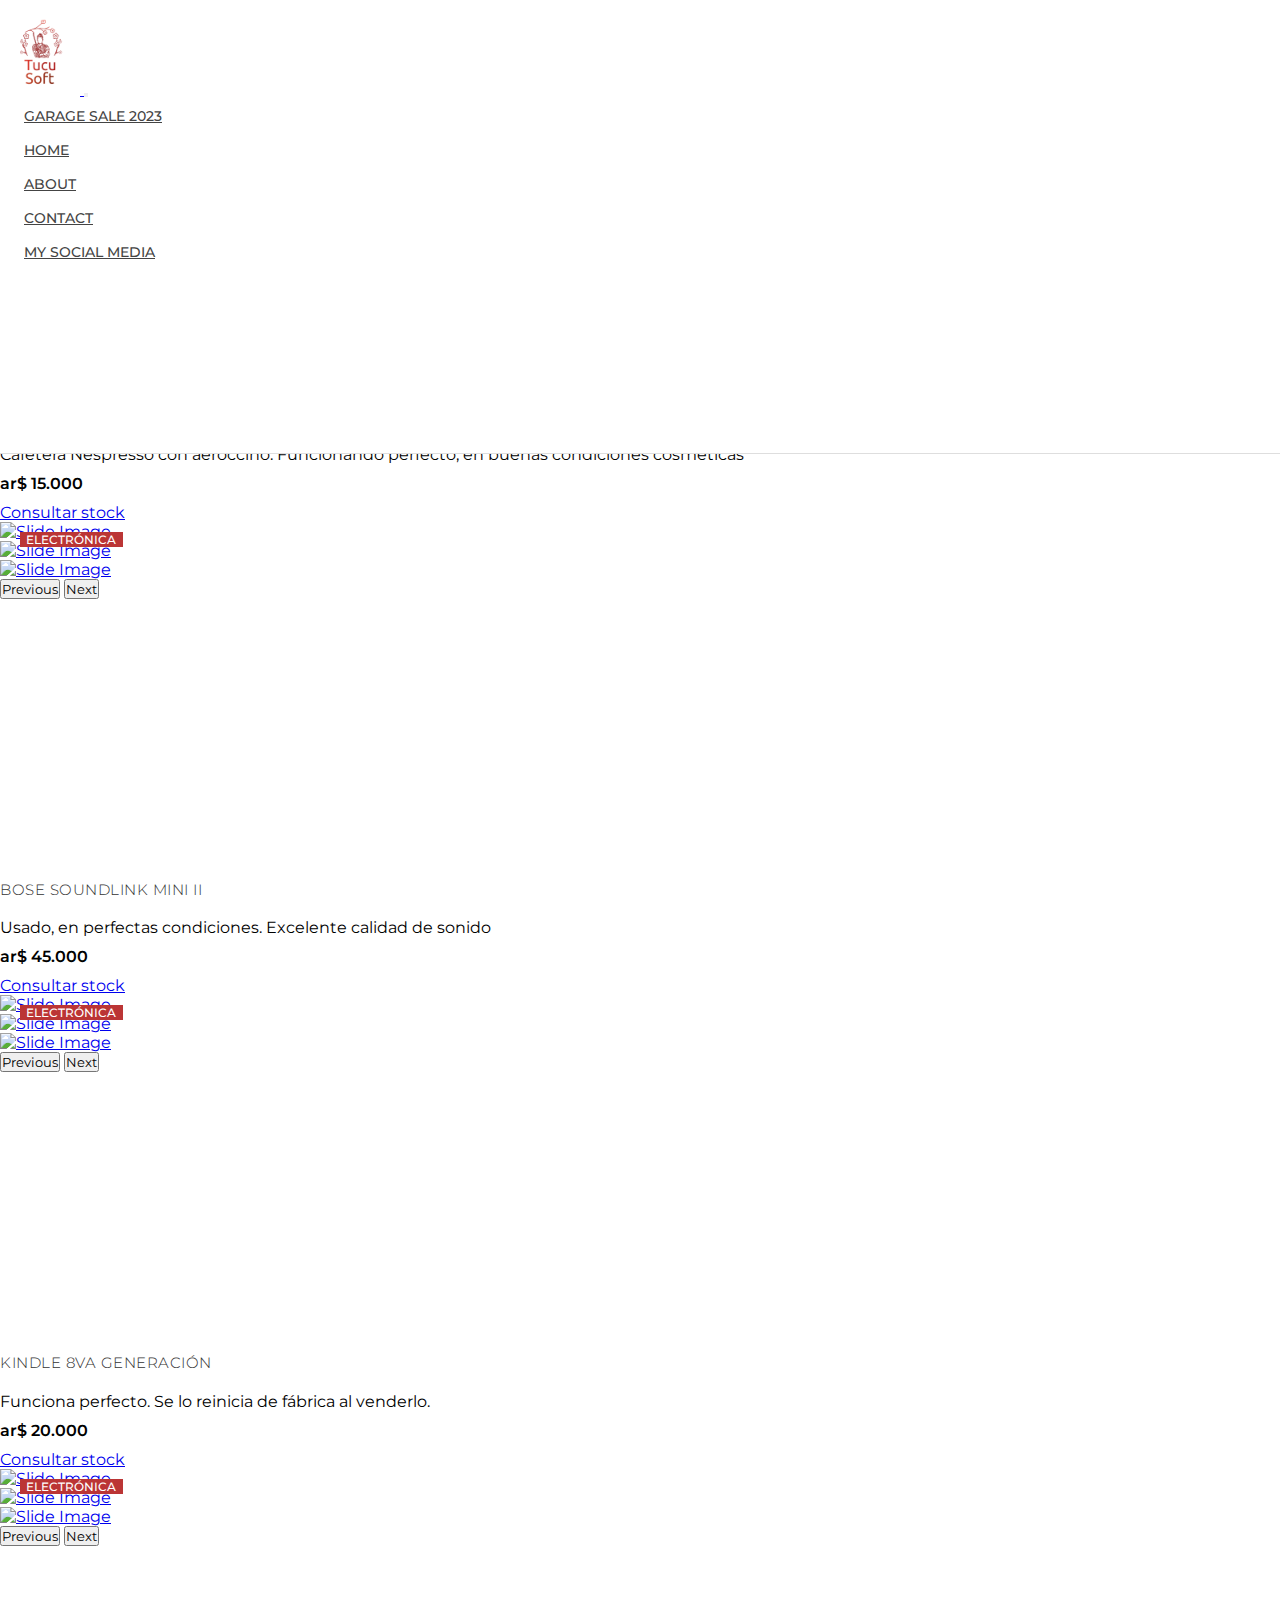
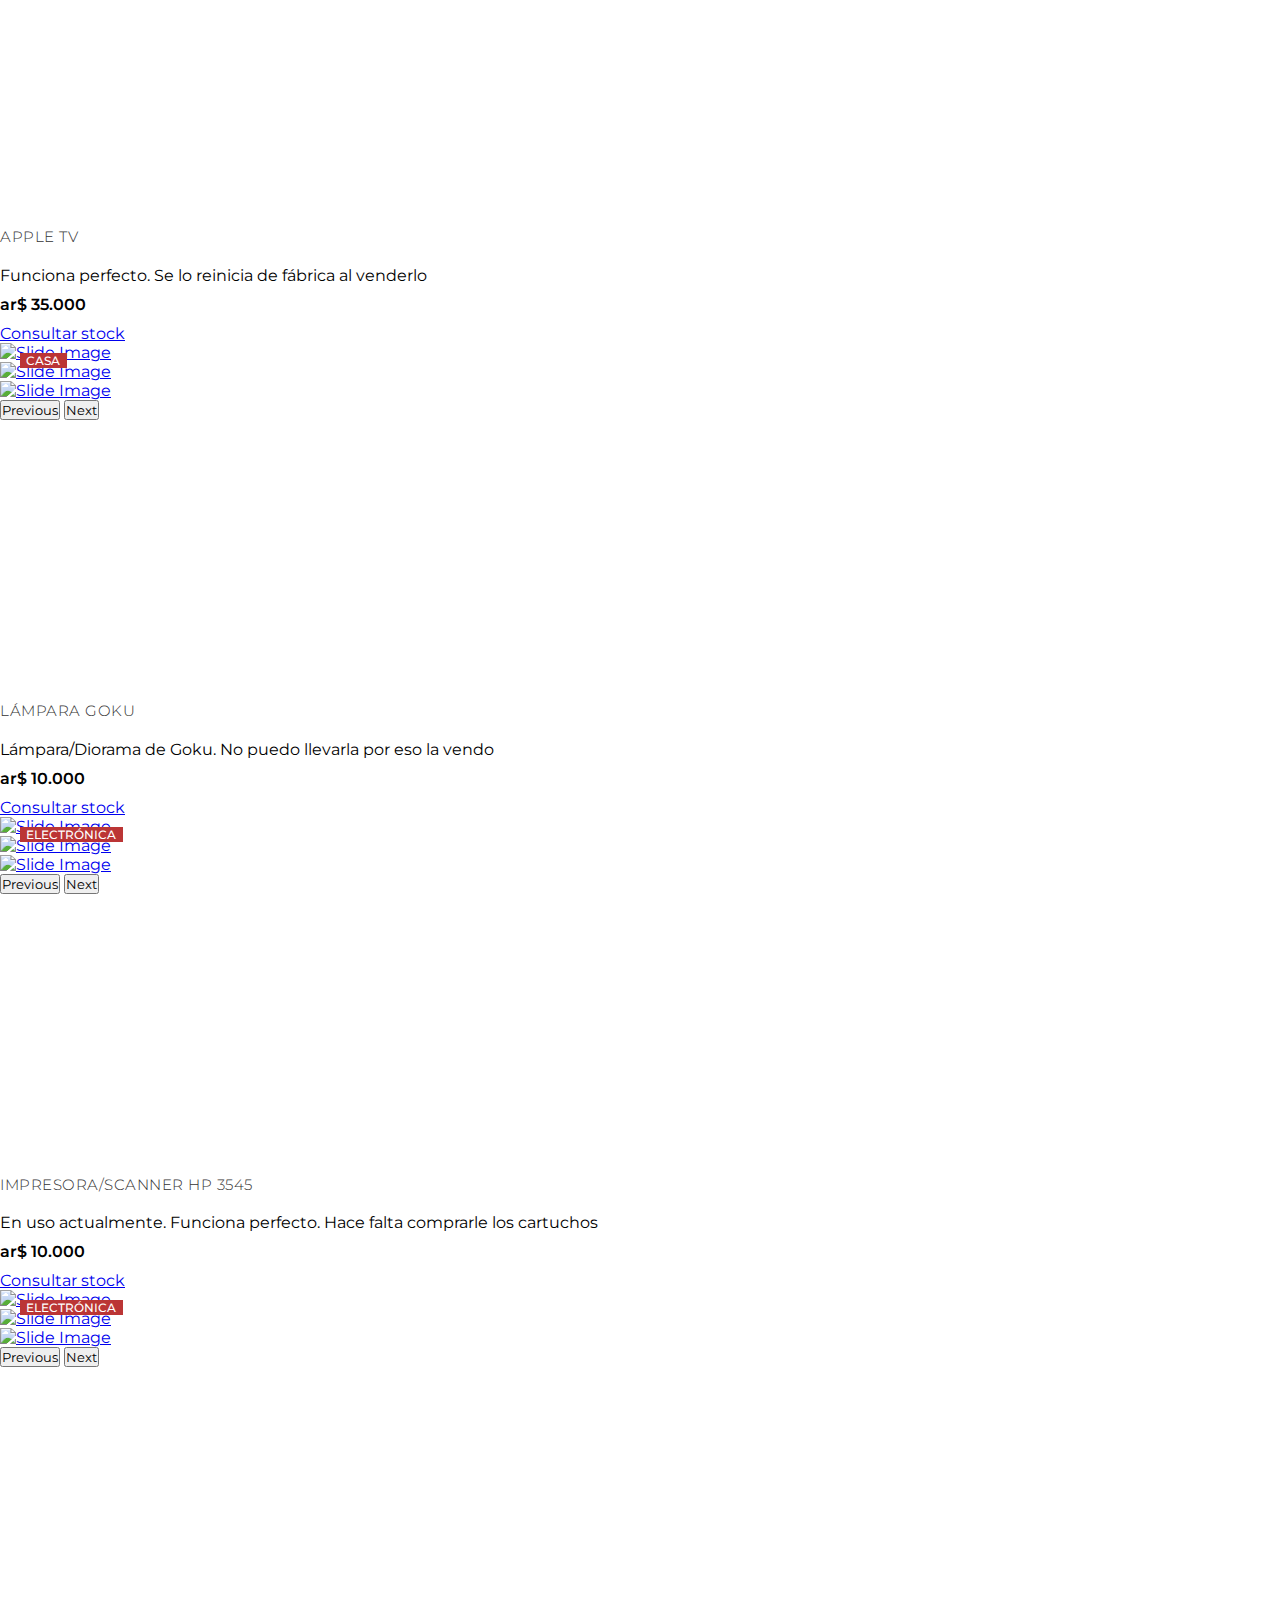
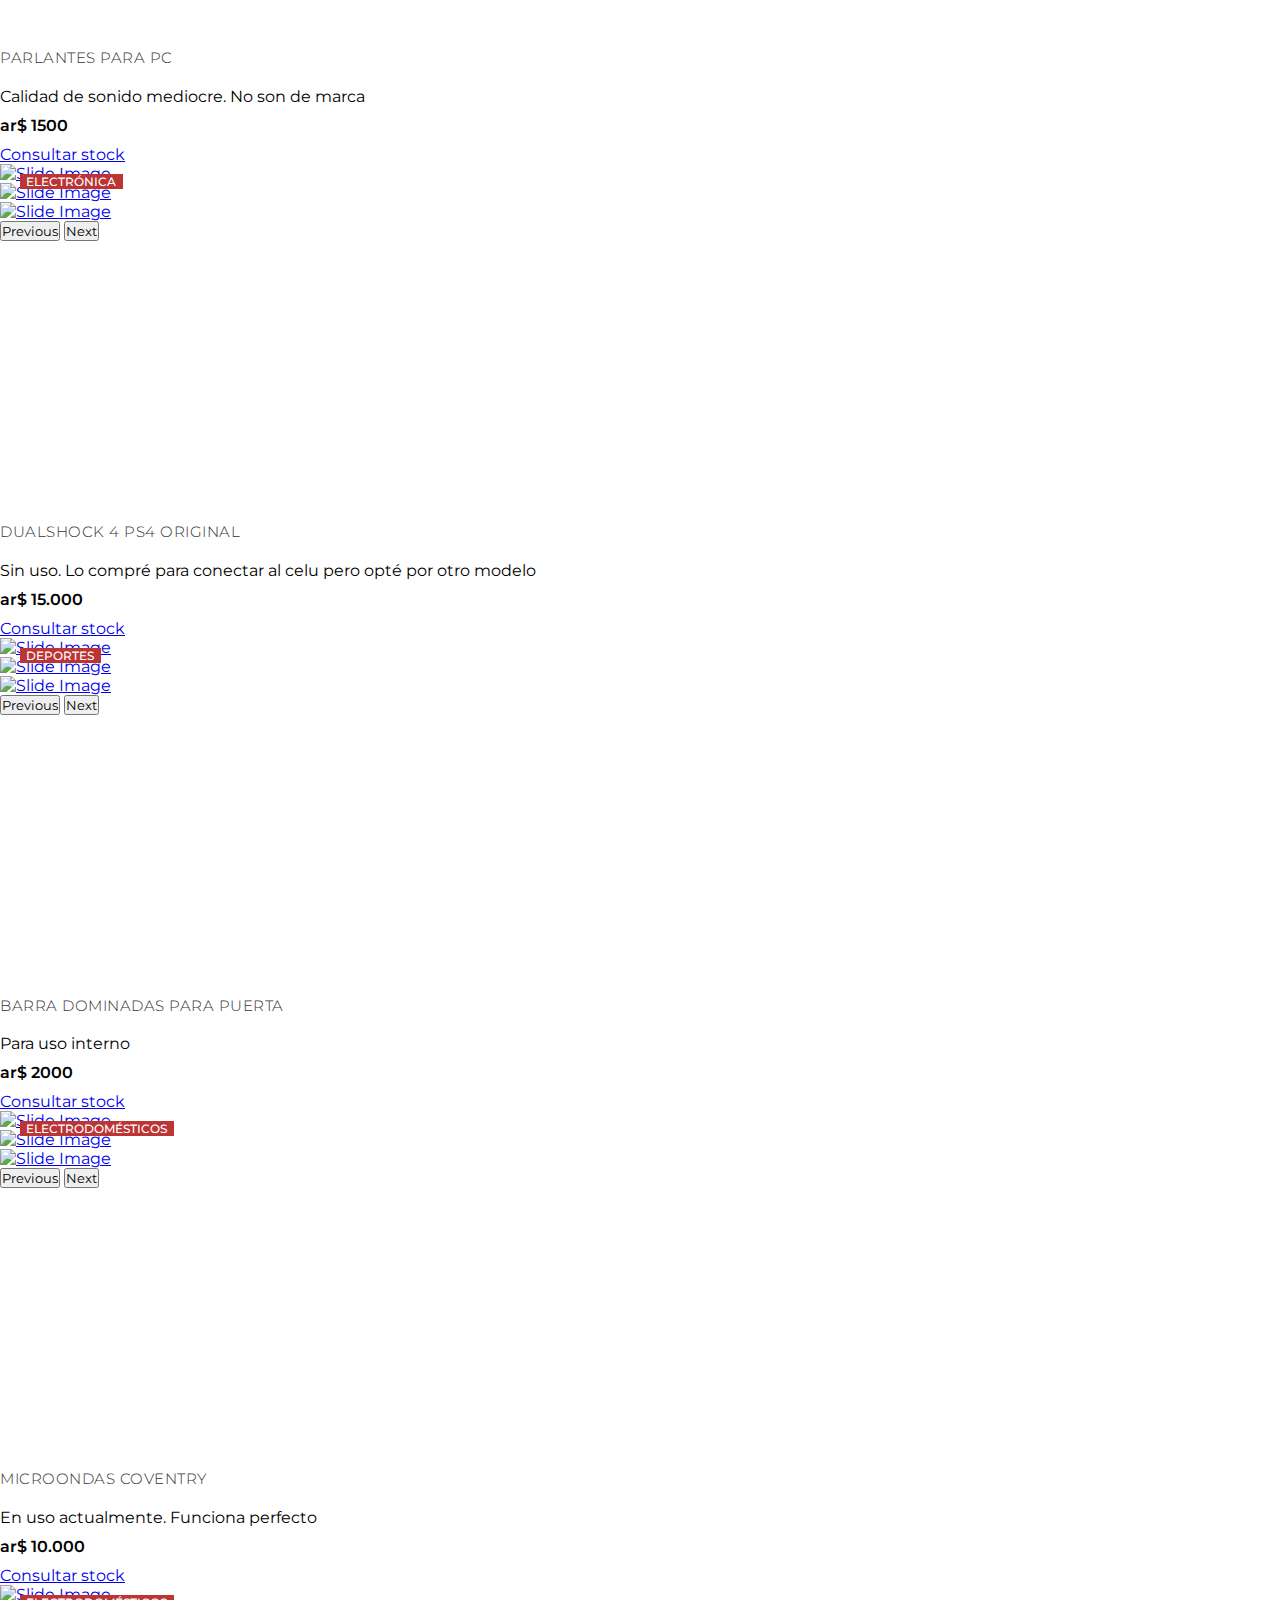
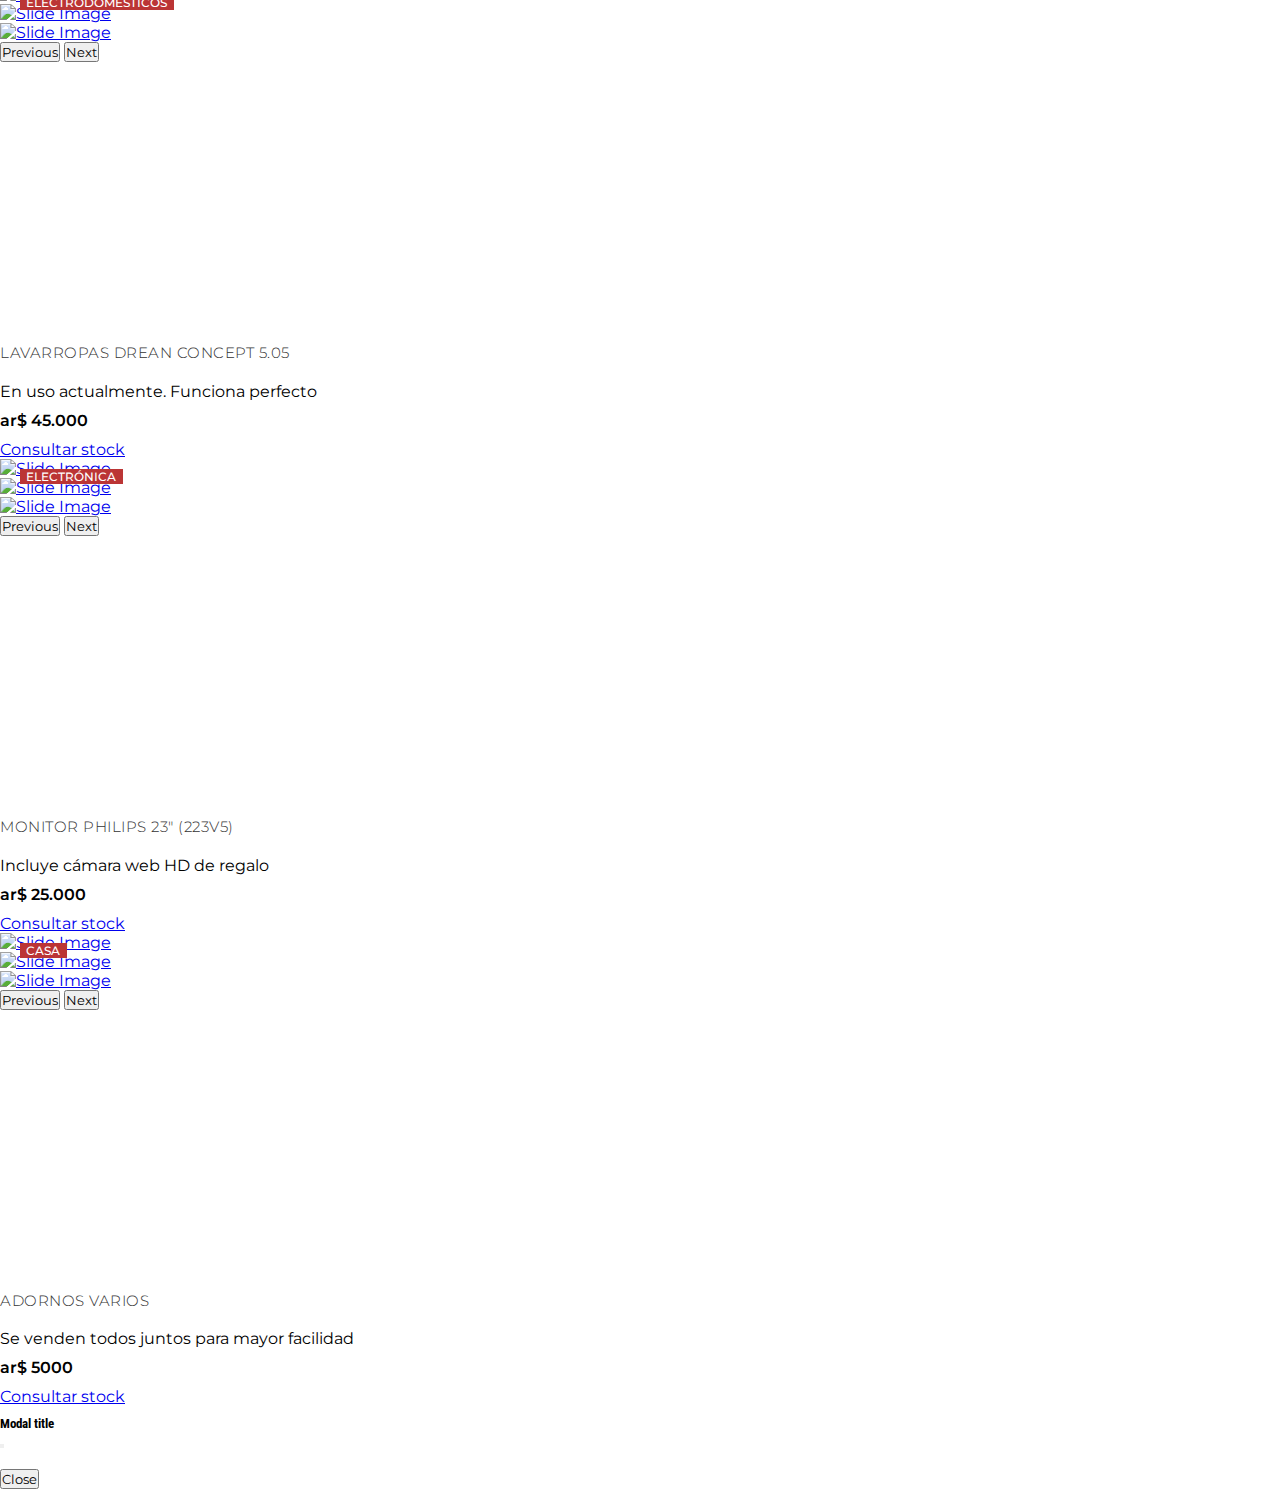
==== garage-sale.html @ fd7a4b16 "update page title" ====
<!doctype html>
<html>
<head>
    <meta charset='utf-8'>
    <meta name='viewport' content='width=device-width, initial-scale=1'>
    <title>Tucu Garage Sale 2023</title>
    <link href="https://cdn.jsdelivr.net/npm/bootstrap@5.0.2/dist/css/bootstrap.min.css" rel="stylesheet" integrity="sha384-EVSTQN3/azprG1Anm3QDgpJLIm9Nao0Yz1ztcQTwFspd3yD65VohhpuuCOmLASjC" crossorigin="anonymous">
    <script type='text/javascript' src='https://cdnjs.cloudflare.com/ajax/libs/jquery/3.2.1/jquery.min.js'></script>
    <!-- Font Awesome 5 CSS -->
    <link rel='stylesheet' href='https://use.fontawesome.com/releases/v5.7.2/css/all.css'>
    <!-- Products List CSS -->
    <link rel="stylesheet" href="./css/style-garage-sale.css">
    <link rel="stylesheet" href="css/style.css">
</head>
<body className='snippet-body'>
<!--
        ==================================================
        Header Section Start
        ================================================== -->
<section class="top-bar animated-header mb-5">
    <div class="container">
        <div class="row">
            <div class="col-lg-12">
                <nav class="navbar navbar-expand-lg navbar-light bg-light">
                    <a class="navbar-brand" href="index.html">
                        <img src="./images/logo.png" alt="logo" class="logo">
                    </a>
                    <button class="navbar-toggler" type="button" data-toggle="collapse" data-target="#navbarSupportedContent" aria-controls="navbarSupportedContent"
                            aria-expanded="false" aria-label="Toggle navigation">
                        <span class="navbar-toggler-icon"></span>
                    </button>

                    <div class="collapse navbar-collapse" id="navbarSupportedContent">
                        <ul class="navbar-nav ml-auto">
                            <li class="nav-item">
                                <a class="nav-link" href="./garage-sale.html">Garage Sale 2023
                                </a>
                            </li>
                            <li class="nav-item">
                                <a class="nav-link" href="./index.html#hero-area">Home
                                </a>
                            </li>
                            <li class="nav-item">
                                <a class="nav-link" href="./index.html#about">About</a>
                            </li>
                            <li class="nav-item">
                                <a class="nav-link" href="./index.html#contact">Contact</a>
                            </li>
                            <li class="nav-item dropdown">
                                <a class="nav-link dropdown-toggle" href="#" id="navbarDropdown" role="button" data-toggle="dropdown" aria-haspopup="true"
                                   aria-expanded="false">
                                    My Social Media
                                </a>
                                <div class="dropdown-menu" aria-labelledby="navbarDropdown">
                                    <a target="_blank" href="https://github.com/MiguelArgentina" class="dropdown-item Github">
                                        GitHub <i class="ion-social-github"></i>
                                    </a>
                                    <a target="_blank" href="https://twitter.com/Qete_arg" class="dropdown-item Twitter">
                                        Twitter <i class="ion-social-twitter"></i>
                                    </a>
                                    <a target="_blank" href="https://www.linkedin.com/in/miguelricardogomez/" class="dropdown-item Linkedin">
                                        LinkedIn <i class="ion-social-linkedin"></i>
                                    </a>
                                    <a target="_blank" href="https://t.me/TucuGomez" class="dropdown-item Google Plus">
                                        Telegram <i class="ion-paper-airplane"></i>
                                    </a>
                                </div>
                            </li>
                        </ul>
                    </div>
                </nav>
            </div>
        </div>
    </div>
</section>

<!--
        ==================================================
        Header Section End
        ================================================== -->
<div class="my-5 text-hide">.</div>
<div class="my-1 text-hide">.</div>
<div id="outer" class="container overflow-hidden bg-white mt-5 mb-5">
</div>

<!-- Modal -->
<div class="modal fade" id="imagemodal" tabindex="-1" aria-labelledby="exampleModalLabel" aria-hidden="true">
    <div class="modal-dialog">
        <div class="modal-content">
            <div class="modal-header">
                <h5 class="modal-title" id="exampleModalLabel">Modal title</h5>
                <button type="button" class="btn-close" data-bs-dismiss="modal" aria-label="Close"></button>
            </div>
            <div class="modal-body">
                <img src="" class="imagepreview" style="width: 100%;" >
            </div>
            <div class="modal-footer">
                <button type="button" class="btn btn-secondary" data-bs-dismiss="modal">Close</button>
            </div>
        </div>
    </div>
</div>
<!-- Modal end -->
<script type='text/javascript' src='https://cdn.jsdelivr.net/npm/bootstrap@5.0.0-alpha1/dist/js/bootstrap.bundle.min.js'></script>
<script type='text/javascript'>
    var myLink = document.querySelector('a[href="#"]');
    myLink.addEventListener('click', function(e) {
        e.preventDefault();
    });
</script>
<script type='text/javascript'>
    //this is just for demo ..
    var products_index = [
        {
            name: 'Nespresso con aeroccino',
            price: '15000',
            images: [
                'https://i.imgur.com/TqRLAXx.jpg',
                'https://i.imgur.com/JRJlwy5.jpg',
                'https://i.imgur.com/Yv4YfXS.jpg'
            ],
            description: 'Cafetera Nespresso con aeroccino. Funcionando perfecto; en buenas condiciones cosméticas',
            category: 'Electrodomésticos',

        },
        {
            name: 'Bose Soundlink Mini II',
            price: '45000',
            images: [
                'https://i.imgur.com/3wA7jJw.jpg',
                'https://i.imgur.com/fVIwsca.jpg',
                'https://i.imgur.com/SYCayGc.jpg'
            ],
            description: 'Usado, en perfectas condiciones. Excelente calidad de sonido',
            category: 'Electrónica',

        },
        {
            name: 'Kindle 8va generación',
            price: '20000',
            images: [
                'https://i.imgur.com/6fsOswS.jpg',
                'https://i.imgur.com/GmQ75N2.jpg',
                'https://i.imgur.com/osSeBPQ.jpg'
            ],
            description: 'Funciona perfecto. Se lo reinicia de fábrica al venderlo.',
            category: 'Electrónica',

        },
        {
            name: 'Apple Tv',
            price: '35000',
            images: [
                'https://i.imgur.com/GS46gYL.jpg',
                'https://i.imgur.com/iE3aal4.jpg',
                'https://i.imgur.com/1NV2mbR.jpg'
            ],
            description: 'Funciona perfecto. Se lo reinicia de fábrica al venderlo',
            category: 'Electrónica',

        },
        {
            name: 'Lámpara Goku',
            price: '10000',
            images: [
                'https://i.imgur.com/C4ibWyF.jpg',
                'https://i.imgur.com/Y6GK39W.jpg',
                'https://i.imgur.com/FgB8vBc.jpg'
            ],
            description: 'Lámpara/Diorama de Goku. No puedo llevarla por eso la vendo',
            category: 'Casa',

        },
        {
            name: 'Impresora/Scanner HP 3545',
            price: '10000',
            images: [
                'https://i.imgur.com/1Za6fac.jpg',
                'https://i.imgur.com/XKKm662.jpg',
                'https://i.imgur.com/ZbmOCXj.jpg'
            ],
            description: 'En uso actualmente. Funciona perfecto. Hace falta comprarle los cartuchos',
            category: 'Electrónica',

        },
        {
            name: 'Parlantes para PC',
            price: '1500',
            images: [
                'https://i.imgur.com/qDWRydo.jpg',
                'https://i.imgur.com/Y3uyWxe.jpg',
                'https://i.imgur.com/bCCK9by.jpg'
            ],
            description: 'Calidad de sonido mediocre. No son de marca',
            category: 'Electrónica',

        },
        {
            name: 'Dualshock 4 PS4 original',
            price: '15000',
            images: [
                'https://i.imgur.com/XiSUVRK.jpg',
                'https://i.imgur.com/KUhl7Cm.jpg',
                'https://i.imgur.com/hqYxVNX.jpg'
            ],
            description: 'Sin uso. Lo compré para conectar al celu pero opté por otro modelo',
            category: 'Electrónica',

        },
        {
            name: 'Barra dominadas para puerta',
            price: '2000',
            images: [
                'https://i.imgur.com/xzqGMEM.jpg',
                'https://i.imgur.com/rYMfkRQ.jpg',
                'https://i.imgur.com/r1a9Ygi.jpg'
            ],
            description: 'Para uso interno',
            category: 'Deportes',

        },
        {
            name: 'Microondas Coventry',
            price: '10000',
            images: [
                'https://i.imgur.com/omEIMxl.jpg',
                'https://i.imgur.com/8u32Qys.jpg',
                'https://i.imgur.com/Q2AVCVI.jpg'
            ],
            description: 'En uso actualmente. Funciona perfecto',
            category: 'Electrodomésticos',

        },
        {
            name: 'Lavarropas Drean concept 5.05',
            price: '45000',
            images: [
                'https://i.imgur.com/NcuHecA.jpg',
                'https://i.imgur.com/BRCvmb8.jpg',
                'https://i.imgur.com/hNpqgs3.jpg'
            ],
            description: 'En uso actualmente. Funciona perfecto',
            category: 'Electrodomésticos',

        },
        {
            name: 'Monitor Philips 23" (223v5)',
            price: '25000',
            images: [
                'https://i.imgur.com/z4TnUqZ.jpg',
                'https://i.imgur.com/clfYnNU.jpg',
                'https://i.imgur.com/ULzFx5A.jpg'
            ],
            description: 'Incluye cámara web HD de regalo',
            category: 'Electrónica',

        },
        {
            name: 'Adornos varios',
            price: '5000',
            images: [
                'https://i.imgur.com/S1RRlnh.jpg',
                'https://i.imgur.com/lWqJtrv.jpg',
                'https://i.imgur.com/lWqJtrv.jpg'
            ],
            description: 'Se venden todos juntos para mayor facilidad',
            category: 'Casa',

        },
    ]

    var htmls = "";
    //loop through jsons
    $(products_index).each(function(index, product) {
        //append htmls...
        htmls += `
    ${index % 3 == 0 ? '<div class="row justify-content-around">' : ''}
        <div class="gx-3 col-md-4 col-sm-6 d-flex flex-column align-items-center justify-content-center product-item my-3">
            <div class="product">
            <div class="p-carousel">
                <div id="carousel-${index}" class="carousel slide" data-bs-ride="carousel">
                    <div class="carousel-inner">
                        <div class="carousel-item active">
                            <a href="#" class="pop">
                                <img class="product-image w-100 d-block" src="${product.images[0]}" alt="Slide Image">
                            </a>
                        </div>
                        <div class="carousel-item">
                            <a href="#" class="pop">
                                <img class="product-image w-100 d-block" src="${product.images[1]}" alt="Slide Image">
                            </a>
                        </div>
                        <div class="carousel-item">
                            <a href="#" class="pop">
                                <img class="product-image w-100 d-block" src="${product.images[2]}" alt="Slide Image">
                            </a>
                        </div>
                    </div>
                    <div>
                        <button class="carousel-control-prev" type="button" data-bs-target="#carousel-${index}" data-bs-slide="prev">
                            <span class="carousel-control-prev-icon" aria-hidden="true"></span>
                            <span class="visually-hidden">Previous</span>
                        </button>
                        <button class="carousel-control-next" type="button" data-bs-target="#carousel-${index}" data-bs-slide="next">
                            <span class="carousel-control-next-icon" aria-hidden="true"></span>
                            <span class="visually-hidden">Next</span>
                        </button>
                    </div>
                </div>
            </div>
            </div>
            <div class="tag bg-red">${product.category}</div>
            <div class="title pt-4 pb-1">${product.name}</div>
            <div class="d-flex align-content-center justify-content-center">
                        <div class="icon">
                            ${product.description}
                        </div>
            </div>
            <div class="price">ar$ ${(+product.price).toLocaleString('es')}</div>
            <a class="btn btn-outline-success rounded-left" href="https://wa.me/5493815879150" target="_blank">
                        Consultar stock
                    </a>
        </div>
    ${(index + 1) % 3 == 0 ? '</div>' : ''}
    `
    })
    $("#outer").html(htmls) //add them in your dom..
</script>
<script type='text/javascript'>
    $(function() {
        $('.pop').on('click', function() {
            $('.imagepreview').attr('src', $(this).find('img').attr('src'));
            $('#imagemodal').modal('show');
        });
    });
</script>
<script src="https://cdn.jsdelivr.net/npm/bootstrap@5.0.2/dist/js/bootstrap.bundle.min.js" integrity="sha384-MrcW6ZMFYlzcLA8Nl+NtUVF0sA7MsXsP1UyJoMp4YLEuNSfAP+JcXn/tWtIaxVXM" crossorigin="anonymous"></script>
</body>
</html>
---- css/style-garage-sale.css ----
@import url('https://fonts.googleapis.com/css2?family=Montserrat:wght@400;500;600;800&display=swap');

* {
    padding: 0;
    margin: 0;
    box-sizing: border-box;
    font-family: 'Montserrat', sans-serif
}

body {
    background-color: bisque
}

.container {
    margin: 10px auto
}

.navbar-nav .nav-link {
    color: #000 !important;
    padding: 0.5rem 0rem !important;
    border-color: transparent;
    margin-left: 1.5rem;
    transition: none
}

.navbar .navbar-toggler:focus {
    box-shadow: none
}

.navbar-nav .nav-link.active,
.border-red {
    border-bottom: 3px solid #b71c1c
}

.navbar-nav .nav-link:hover {
    border-bottom: 3px solid #b71c1c
}

.container .product-item {
    min-height: 40vh;
    border: none;
    overflow: hidden;
    position: relative;
    border-radius: 0
}

.container .product-item .product {
    width: 100%;
    height: 40vh;
    position: relative;
    overflow: hidden;
    cursor: pointer
}

.container .product-item .product img {
    width: 100%;
    height: 100%;
    object-fit: cover
}

.container .product-item .product .icons .icon {
    width: 40px;
    height: 40px;
    background-color: #fff;
    border-radius: 50%;
    display: flex;
    justify-content: center;
    align-items: center;
    transition: transform 0.6s ease;
    transform: rotate(180deg);
    cursor: pointer
}

.container .product-item .product .icons .icon:hover {
    background-color: #b71c1c;
    color: #fff
}

.container .product-item .product .icons .icon:nth-last-of-type(3) {
    transition-delay: 0.2s
}

.container .product-item .product .icons .icon:nth-last-of-type(2) {
    transition-delay: 0.15s
}

.container .product-item .product .icons .icon:nth-last-of-type(1) {
    transition-delay: 0.1s
}

.container .product-item:hover .product .icons .icon {
    transform: translateY(-60px)
}

.container .product-item .tag {
    text-transform: uppercase;
    font-size: 0.75rem;
    font-weight: 500;
    position: absolute;
    top: 10px;
    left: 20px;
    padding: 0 0.4rem
}

.container .product-item .title {
    font-size: 0.95rem;
    letter-spacing: 0.5px
}

.container .product-item .fa-star {
    font-size: 0.65rem;
    color: goldenrod
}

.container .product-item .price {
    margin-top: 10px;
    margin-bottom: 10px;
    font-weight: 600
}

.fw-800 {
    font-weight: 800
}

.bg-green {
    background-color: #208f20 !important;
    color: #fff
}

.bg-black {
    background-color: #1f1d1d;
    color: #fff
}

.bg-red {
    background-color: #bb3535;
    color: #fff
}

@media (max-width: 767.5px) {

    .navbar-nav .nav-link.active,
    .navbar-nav .nav-link:hover {
        background-color: #b71c1c;
        color: #fff !important
    }

    .navbar-nav .nav-link {
        border: 3px solid transparent;
        margin: 0.8rem 0;
        display: flex;
        border-radius: 10px;
        justify-content: center
    }
}
---- css/style.css ----
/**
 * WEBSITE: https://themefisher.com
 * TWITTER: https://twitter.com/themefisher
 * FACEBOOK: https://www.facebook.com/themefisher
 * GITHUB: https://github.com/themefisher/
 */

@import url(http://fonts.googleapis.com/css?family=Roboto:400,300,100,500,700);
@import url(http://fonts.googleapis.com/css?family=Roboto+Condensed:400,300,700);
@import url(http://fonts.googleapis.com/css?family=Glegoo);
body {
  font-family: "Roboto", sans-serif;
}

h1, h2, h3, h4, h5, h6 {
  font-family: "Roboto Condensed", sans-serif;
}

h2 {
  font-size: 26px;
}

p {
  font-family: "Roboto", sans-serif;
  line-height: 22px;
  font-size: 16px;
  font-weight: 300;
}

body {
  background: #ffffff;
}

ul {
  padding-left: 0;
}
ul li {
  list-style: none;
}

a:hover {
  text-decoration: none;
}

.section-heading {
  text-align: center;
  margin-bottom: 65px;
}
.section-heading p {
  font-size: 14px;
  font-weight: 300;
  color: #727272;
  line-height: 20px;
}

.title {
  font-size: 30px;
  line-height: 1.1;
  font-weight: 300;
  color: #333;
  text-transform: uppercase;
  margin-bottom: 20px;
}

.subtitle {
  font-size: 24px;
  font-weight: 600;
  margin-bottom: 18px;
  text-transform: uppercase;
}

.subtitle-des {
  color: #727272;
  font-size: 14px;
  margin-bottom: 35px;
  font-weight: 300;
}

.pages {
  padding: 80px 0 40px;
}

.moduler {
  padding: 140px 0;
}

.social-share li {
  display: inline-block;
  margin: 3px 1px;
}
.social-share a {
  font-size: 20px;
  color: #fff;
  background: #02bdd5;
  padding: 4px 10px;
  display: inline-block;
}

.fancybox-close {
  background: url("../images/icons/close.png") no-repeat scroll 0 0 transparent;
  height: 50px;
  right: 0;
  top: 0;
  width: 50px;
}

.fancybox-next span {
  background: url("../images/icons/right.png") no-repeat scroll center center #009ee3;
  height: 50px;
  width: 50px;
  right: 0;
}

.fancybox-prev span {
  background: url("../images/icons/left.png") no-repeat scroll center center #009ee3;
  height: 50px;
  width: 50px;
  left: 0;
}

.fancybox-title {
  padding: 15px 8px;
}
.fancybox-title h3 {
  font-size: 15px;
  margin: 0;
}

.global-page-header {
  background-attachment: fixed;
  background-size: cover;
  padding: 120px 0 25px 0;
  position: relative;
  background: #02bdd5;
  color: #fff;
}
.global-page-header h2 {
  font-size: 42px;
  font-weight: bold;
  color: #fff;
  text-transform: uppercase;
}
.global-page-header .breadcrumb {
  background: none;
  font-size: 16px;
  padding: 8px 0;
  display: block;
}
.global-page-header .breadcrumb .active, .global-page-header .breadcrumb li a {
  color: #fff;
}
.global-page-header .block {
  position: relative;
  z-index: 9;
  text-align: center;
}

.works-fit {
  padding: 40px 0;
}
.works-fit figure .buttons {
  left: 14%;
}

.company-description {
  margin-top: 80px;
}
.company-description .block h3 {
  margin-top: 0;
}
.company-description .block p {
  color: #727272;
}

/*=== MEDIA QUERY ===*/
.top-bar {
  position: fixed;
  top: 0;
  width: 100%;
  background: #fff;
  color: #fff;
  transition: all 0.2s ease-out 0s;
  padding: 15px 0;
  box-shadow: 0 0 3px 0 rgba(0, 0, 0, 0.1);
  border-bottom: 1px solid #dedede;
  z-index: 10;
}
.top-bar.animated-header {
  padding: 5px 0;
  background: #fff;
  box-shadow: none;
}

.navbar {
  border: 0;
  border-radius: 0;
  margin-bottom: 0;
  padding: 0;
}
.navbar.bg-light {
  background: #fff !important;
}
.navbar .nav-item .nav-link {
  color: #444 !important;
  font-size: 14px;
  font-weight: 500;
  transition: 0.3s all;
  text-transform: uppercase;
  padding: 5px 15px;
  display: block;
}
.navbar .nav-item .nav-link:hover {
  color: #02bdd5 !important;
}
.navbar .nav-item:last-child .nav-link {
  padding-right: 0;
}

.dropdown-menu {
  background: #222222;
  border: 0;
  border-radius: 0;
  padding: 15px;
  box-shadow: none;
  display: block;
  opacity: 0;
  z-index: 1;
  visibility: hidden;
  transform: scale(0.8);
  transition: visibility 500ms, opacity 500ms, transform 500ms cubic-bezier(0.43, 0.26, 0.11, 0.99);
}
@media (max-width: 991px) {
  .dropdown-menu {
    display: none;
    opacity: unset;
    visibility: unset;
    transform: scale(1);
  }
}
.dropdown-item {
  color: #fff;
  display: block;
  font-size: 14px;
  font-weight: 500;
  line-height: normal;
  text-decoration: none;
  padding: 8px 0;
  transition: 0.3s all;
}
.dropdown-item:not(:last-child) {
  border-bottom: 1px solid rgba(0, 0, 0, 0.1);
}
.dropdown-item:hover {
  color: #02bdd5 !important;
  background: transparent;
}
.dropdown:hover .dropdown-menu {
  opacity: 1;
  visibility: visible;
  transform: scale(1);
}

#hero-area {
  background: url("../images/slider.jpg") no-repeat 50%;
  background-size: cover;
  background-attachment: fixed;
  padding: 230px 0;
  color: #fff;
  box-shadow: 0 0 8px rgba(0, 0, 0, 0.3);
  position: relative;
}
#hero-area:before {
  content: "";
  z-index: 9;
  background: rgba(255, 255, 255, 0.78);
  position: absolute;
  top: 0;
  left: 0;
  right: 0;
  bottom: 0;
}
#hero-area .block {
  position: relative;
  z-index: 9;
}
#hero-area h1 {
  font-size: 3.2rem;
  color: #333;
  font-weight: 700;
  margin-bottom: 1rem;
  text-transform: uppercase;
}
#hero-area h2 {
  font-size: 1.7rem;
  font-weight: 450;
  margin-bottom: 38px;
  line-height: 2.6rem;
  text-transform: none;
  color: #666;
  font-family: "Roboto", sans-serif;
  margin-top: 25px;
}
#hero-area .btn {
  background: #414141;
  border: none;
  color: #fff;
  padding: 20px 35px;
  margin-top: 30px;
  font-size: 16px;
  font-size: 13px;
  line-height: 1em;
  text-transform: uppercase;
  letter-spacing: normal;
  border-radius: 0;
}

#call-to-action {
  background: #02bdd5;
  background-size: cover;
  background-attachment: fixed;
  padding: 80px 0;
  text-align: center;
  position: relative;
  color: #fff;
}
#call-to-action .block {
  position: relative;
  z-index: 9;
  color: #fff;
}
#call-to-action .block h2 {
  margin-bottom: 15px;
  color: #fff;
}
#call-to-action .block p {
  font-size: 15px;
  font-weight: 300;
  font-family: "Roboto", sans-serif;
  margin-top: 20px;
}
#call-to-action .block .btn-contact {
  background: #fff;
  border: 2px solid #fff;
  color: #02bdd5;
  padding: 15px 34px;
  margin-top: 20px;
  font-size: 12px;
  letter-spacing: 2px;
  text-transform: uppercase;
  border-radius: 0;
  transition: all linear 0.2s;
}
#call-to-action .block .btn-contact i {
  margin-right: 10px;
}
#call-to-action .block .btn-contact:hover {
  color: #fff;
  background: #02bdd5;
}

#about {
  padding: 110px 0;
}
#about .block {
  padding: 20px 30px 0 30px;
}
#about .block h2 {
  font-size: 24px;
  font-weight: 600;
  margin-bottom: 30px;
  text-transform: uppercase;
}
#about .block p {
  color: #727272;
  font-size: 16px;
  line-height: 28px;
  margin-bottom: 35px;
}
#about .block img {
  max-width: 100%;
}

.about-feature {
  margin-top: 50px;
}
.about-feature .block {
  color: #fff;
  padding: 85px 65px;
  float: left;
}
.about-feature .block p {
  font-weight: 300;
}
.about-feature .about-feature-1 {
  background: #02bdd5;
}
.about-feature .about-feature-2 {
  background: #00B0C7;
}
.about-feature .about-feature-3 {
  background: #00A6BB;
}

.works {
  padding: 80px 0;
  background: #FCFCFC;
}
.works .block {
  position: relative;
  z-index: 99;
}
.works .block:hover .img-overly .overly {
  opacity: 1;
}
.works .block h4 {
  padding: 20px 15px;
  margin-top: 0;
  color: #666;
}
.works .block .img-overly {
  position: relative;
  background: rgba(0, 0, 0, 0.85);
}
.works .block .img-overly img {
  border-radius: 0;
}
.works .block .img-overly .overly {
  background: rgba(57, 181, 74, 0.9);
  position: absolute;
  top: 0;
  right: 0;
  left: 0;
  bottom: 0;
  opacity: 0;
  transition: 0.3s all;
}
.works .block .img-overly .overly a {
  position: absolute;
  top: 45%;
  left: 22%;
}
.works .block .img-overly .overly a i {
  font-size: 30px;
  color: #fff;
}

figure {
  background: #fff;
  margin-bottom: 45px;
  box-shadow: 0 2px 5px 0 rgba(0, 0, 0, 0.04), 0 2px 10px 0 rgba(0, 0, 0, 0.06);
}
figure .img-wrapper {
  position: relative;
  overflow: hidden;
}
figure img {
  transform: scale3d(1, 1, 1);
  transition: transform 400ms;
}
figure:hover img {
  transform: scale3d(1.2, 1.2, 1);
}
figure:hover .overlay {
  opacity: 1;
}
figure:hover .overlay .buttons a {
  transform: scale3d(1, 1, 1);
}
figure .overlay {
  position: absolute;
  top: 0;
  left: 0;
  right: 0;
  bottom: 0;
  padding: 10px;
  text-align: center;
  background: rgba(0, 0, 0, 0.7);
  opacity: 0;
  transition: opacity 400ms;
}
figure .overlay a {
  display: inline-block;
  color: #fff;
  padding: 10px 23px;
  line-height: 1;
  border: 1px solid #fff;
  border-radius: 0px;
  margin: 4px;
  transform: scale3d(0, 0, 0);
  transition: all 400ms;
}
figure .overlay a:hover {
  text-decoration: none;
}
figure .overlay:hover a {
  transform: scale3d(1, 1, 1);
}
figure .buttons {
  margin-top: 40%;
  text-align: center;
  transform: translateY(-50%);
  display: inline-block;
}
figure .buttons a:hover {
  background: #02bdd5;
  border-color: #02bdd5;
}
figure .buttons a:focus {
  text-decoration: none;
}
figure figcaption {
  padding: 20px 25px;
  margin-top: 0;
  color: #666;
}
figure figcaption h4 {
  margin: 0;
}
figure figcaption h4 a {
  color: #02bdd5;
}
figure figcaption p {
  font-size: 14px;
  margin-bottom: 0;
  margin-top: 5px;
}

#feature {
  padding: 80px 0;
}
#feature .media {
  margin: 0px 0 70px 0;
}
#feature .media .media-left {
  padding-right: 25px;
}
#feature h3 {
  color: #222222;
  font-size: 18px;
  text-transform: uppercase;
  text-align: center;
  margin-bottom: 20px;
  margin: 0px 0px 15px;
  font-weight: 400;
}
#feature p {
  line-height: 25px;
  font-size: 14px;
  color: #777777;
}
#feature .icon {
  text-decoration: none;
  color: #fff;
  background-color: #02bdd5;
  height: 100px;
  text-align: center;
  width: 100px;
  font-size: 50px;
  line-height: 100px;
  overflow: hidden;
  -webkit-border-radius: 50%;
  -moz-border-radius: 50%;
  -ms-border-radius: 50%;
  -o-border-radius: 50%;
  text-shadow: #00a4ba 1px 1px, #00a4ba 2px 2px, #00a4ba 3px 3px, #00a4ba 4px 4px, #00a4ba 5px 5px, #00a4ba 6px 6px, #00a4ba 7px 7px, #00a4ba 8px 8px, #00a4ba 9px 9px, #00a4ba 10px 10px, #00a4ba 11px 11px, #00a4ba 12px 12px, #00a4ba 13px 13px, #00a4ba 14px 14px, #00a4ba 15px 15px, #00a4ba 16px 16px, #00a4ba 17px 17px, #00a4ba 18px 18px, #00a4ba 19px 19px, #00a4ba 20px 20px, #00a4ba 21px 21px, #00a4ba 22px 22px, #00a4ba 23px 23px, #00a4ba 24px 24px, #00a4ba 25px 25px, #00a4ba 26px 26px, #00a4ba 27px 27px, #00a4ba 28px 28px, #00a4ba 29px 29px, #00a4ba 30px 30px, #00a4ba 31px 31px, #00a4ba 32px 32px, #00a4ba 33px 33px, #00a4ba 34px 34px, #00a4ba 35px 35px, #00a4ba 36px 36px, #00a4ba 37px 37px, #00a4ba 38px 38px, #00a4ba 39px 39px, #00a4ba 40px 40px, #00a4ba 41px 41px, #00a4ba 42px 42px, #00a4ba 43px 43px, #00a4ba 44px 44px, #00a4ba 45px 45px, #00a4ba 46px 46px, #00a4ba 47px 47px, #00a4ba 48px 48px, #00a4ba 49px 49px, #00a4ba 50px 50px, #00a4ba 51px 51px, #00a4ba 52px 52px, #00a4ba 53px 53px, #00a4ba 54px 54px, #00a4ba 55px 55px, #00a4ba 56px 56px, #00a4ba 57px 57px, #00a4ba 58px 58px, #00a4ba 59px 59px, #00a4ba 60px 60px, #00a4ba 61px 61px, #00a4ba 62px 62px, #00a4ba 63px 63px, #00a4ba 64px 64px, #00a4ba 65px 65px, #00a4ba 66px 66px, #00a4ba 67px 67px, #00a4ba 68px 68px, #00a4ba 69px 69px, #00a4ba 70px 70px, #00a4ba 71px 71px, #00a4ba 72px 72px, #00a4ba 73px 73px, #00a4ba 74px 74px, #00a4ba 75px 75px, #00a4ba 76px 76px, #00a4ba 77px 77px, #00a4ba 78px 78px, #00a4ba 79px 79px, #00a4ba 80px 80px, #00a4ba 81px 81px, #00a4ba 82px 82px, #00a4ba 83px 83px, #00a4ba 84px 84px, #00a4ba 85px 85px, #00a4ba 86px 86px, #00a4ba 87px 87px, #00a4ba 88px 88px, #00a4ba 89px 89px, #00a4ba 90px 90px, #00a4ba 91px 91px, #00a4ba 92px 92px, #00a4ba 93px 93px, #00a4ba 94px 94px, #00a4ba 95px 95px, #00a4ba 96px 96px, #00a4ba 97px 97px, #00a4ba 98px 98px, #00a4ba 99px 99px, #00a4ba 100px 100px;
}

.wrapper_404 h1 {
  font-size: 200px;
  color: #02bdd5;
  line-height: 1;
}
.wrapper_404 h2 {
  font-size: 50px;
  margin-top: 0;
}
.wrapper_404 .btn-home {
  background: #414141;
  border: none;
  color: #fff;
  padding: 20px 35px;
  margin-top: 10px;
  font-size: 16px;
  font-size: 13px;
  line-height: 1em;
  text-transform: uppercase;
  letter-spacing: normal;
  border-radius: 0;
  transition: all linear 0.2s;
}

#blog-full-width {
  padding: 40px 0 80px;
}

article {
  padding: 30px 0;
}

.blog-content h2 {
  font-family: "Roboto", sans-serif;
}
.blog-content h2 a {
  color: #444;
  font-weight: 400;
  font-size: 30px;
}
.blog-content .blog-meta {
  color: #9a9a9a;
  font-weight: 300;
  margin-bottom: 25px;
}
.blog-content .blog-meta span:after {
  content: "/";
  padding: 0 3px 0 6px;
}
.blog-content .blog-meta a {
  color: #acacac;
}
.blog-content .blog-meta p {
  margin-top: 20px;
}
.blog-content .btn-details {
  color: #02bdd5;
  padding: 0;
  background: #02bdd5;
  color: #fff;
  padding: 8px 18px;
  border-radius: 0;
  margin-top: 15px;
  border: 1px solid #fff;
  box-shadow: 0px 0px 0px 1px #02bdd5;
}

.blog-post-image {
  margin-top: 30px;
}

.sidebar {
  padding-top: 60px;
}
.sidebar .widget {
  margin-bottom: 40px;
  padding: 15px;
  border: 1px solid #dedede;
}
.sidebar .widget h3 {
  margin-top: 8px;
}
.sidebar .search input.form-control {
  border-right: 0;
  border-radius: 0;
  box-shadow: inset 0 0px 0px rgba(0, 0, 0, 0.075);
}
.sidebar .search button {
  border-left: 0;
}
.sidebar .search button:hover {
  background: transparent;
}
.sidebar .author .author-img img {
  width: 90px;
  border-radius: 100%;
  margin-top: -40px;
  border: 3px solid #fff;
}
.sidebar .author .author-bio p {
  font-size: 14px;
  color: #888;
}
.sidebar .categories ul li {
  border-bottom: 1px solid #f0f0f0;
  padding: 10px 0;
  list-style: none;
}
.sidebar .categories ul li span.badge {
  float: right;
  background: transparent;
  color: #444;
  border: 1px solid #dedede;
  border-radius: 0;
}
.sidebar .categories ul li a {
  color: #555;
}
.sidebar .categories ul li:last-child {
  border-bottom: none;
}
.sidebar .recent-post ul li {
  margin: 20px 0;
}
.sidebar .recent-post ul li a {
  color: #555;
  font-size: 15px;
}
.sidebar .recent-post ul li a:hover {
  color: #02bdd5;
}
.sidebar .recent-post time {
  font-weight: 300;
  color: #999;
  font-size: 12px;
}

#clients {
  padding: 30px 0 60px;
}

.slick-slide:focus {
  outline: 0;
}

#contact-section {
  padding: 5px 0;
}
#contact-section .contact-form {
  margin-top: 10px;
}
#contact-section .contact-form .btn-send {
  color: #fff;
  outline: none;
  background: #02bdd5;
  transition: all linear 0.2s;
  border-color: #02bdd5;
  border-radius: 0;
}
#contact-section input {
  display: block;
  height: 40px;
  padding: 6px 12px;
  font-size: 13px;
  line-height: 1.428571429;
  background-color: #fff;
  background-image: none;
  border: 1px solid #ccc;
  border-radius: 4px;
  box-shadow: inset 0 1px 1px rgba(0, 0, 0, 0.075);
  transition: border-color ease-in-out 0.15s, box-shadow ease-in-out 0.15s;
  border-radius: 1px;
  border: 1px solid rgba(111, 121, 122, 0.3);
  box-shadow: none;
  -webkit-box-shadow: none;
}
#contact-section textarea {
  display: block;
  border-radius: 0;
  width: 100%;
  padding: 6px 12px;
  font-size: 14px;
  line-height: 1.42857143;
  color: #555555;
  background-color: #fff;
  background-image: none;
  border: 1px solid #cccccc;
  box-shadow: none;
  transition: border-color ease-in-out 0.15s, box-shadow ease-in-out 0.15s;
}
#contact-section .address, #contact-section .email, #contact-section .phone {
  text-align: center;
  background: #F7F7F7;
  padding: 20px 0 40px 0;
  margin-bottom: 20px;
}
#contact-section .address i, #contact-section .email i, #contact-section .phone i {
  font-size: 45px;
  color: #02bdd5;
}
#contact-section .address h5, #contact-section .email h5, #contact-section .phone h5 {
  font-size: 16px;
  line-height: 1.4;
}
#contact-section .address-details {
  padding-top: 70px;
}

#map-canvas {
  width: 100%;
  height: 350px;
  background-color: #CCC;
}

.error {
  padding: 10px;
  color: #D8000C;
  border-radius: 2px;
  font-size: 14px;
  background-color: #FFBABA;
}

.success {
  background-color: #6cb670;
  border-radius: 2px;
  color: #fff;
  font-size: 14px;
  padding: 10px;
}

#error, #success {
  display: none;
  margin-bottom: 10px;
}

.gallery {
  padding: 100px;
}
.gallery figure .buttons {
  left: 40%;
}

.portfolio-meta span {
  margin: 5px 10px;
  font-weight: 300;
}
.portfolio-meta span a {
  color: #fff;
}

.single-post {
  padding: 80px 0 20px;
}
.single-post .post-content {
  padding: 40px 0;
}
.single-post .post-content ol li, .single-post .post-content ul li {
  color: #666;
}
.single-post .media {
  border: 1px solid #dedede;
  padding: 30px 20px;
}
.single-post .media .media-body a {
  color: #02bdd5;
  font-size: 12px;
}
.single-post .media .media {
  border: none;
}
.single-post .comments {
  margin-top: 40px;
}
.single-post .post-comment {
  margin-top: 40px;
}
.single-post .post-comment h3 {
  margin-bottom: 15px;
}
.single-post .post-comment .form-control {
  box-shadow: none;
  border-radius: 0;
}
.single-post .post-comment .btn-send {
  background: #02bdd5;
  color: #fff;
  border-radius: 0;
}

/* portfolio single */
.work-single {
  padding: 100px 0 20px;
}
.work-single h3 {
  font-size: 30px;
  margin-bottom: 25px;
}
.work-single-image {
  margin-bottom: 35px;
}
.work-single-content p {
  margin-bottom: 30px;
}
.work-single blockquote {
  margin-bottom: 30px;
  padding: 30px 25px;
  background: #eae9ec;
  color: #848484;
}
.work-single-sidebar {
  background: #eae9ec;
  margin: 70px 0 50px;
  position: -webkit-sticky;
  position: sticky;
  top: 100px;
  padding: 30px 25px;
}
.work-single-sidebar h5 {
  margin-bottom: 8px;
}
.work-single-sidebar h6 {
  margin-bottom: 20px;
}

.btn-work {
  color: #fff;
  background: #02bdd5;
  border-radius: 0;
}

#product-showcase-banner {
  padding-top: 160px;
}
#product-showcase-banner .block {
  padding: 20px 0 20px 50px;
}
#product-showcase-banner .block h2 {
  font-size: 40px;
  color: #02bdd5;
  margin-bottom: 20px;
  margin-top: 0;
}
#product-showcase-banner .block p {
  color: #666;
  line-height: 25px;
}
#product-showcase-banner .block .buttons {
  margin-top: 25px;
}
#product-showcase-banner .block .buttons .btn {
  color: #fff;
  border: none;
  padding: 12px 40px;
  transition: 0.2s all;
  letter-spacing: 2px;
  font-size: 15px;
}
#product-showcase-banner .block .buttons .btn-demo {
  background: #5abd4f;
  margin-right: 8px;
  border-bottom: 3px solid #429E38;
}
#product-showcase-banner .block .buttons .btn-demo:hover {
  background: #429E38;
}
#product-showcase-banner .block .buttons .btn-buy {
  background: #00AEDA;
  border-bottom: 3px solid #0190B5;
}
#product-showcase-banner .block .buttons .btn-buy:hover {
  background: #0190B5;
}
#product-showcase-banner .block .buttons .btn-buy span {
  margin-right: 8px;
  font-weight: bold;
}

#product-description {
  padding-top: 80px;
}
#product-description .block {
  height: 400px;
  overflow: hidden;
  margin-top: 35px;
  border-bottom: 1px solid #dedede;
  padding-top: 30px;
  position: relative;
  webkit-transform: translateZ(0);
  transform: translateZ(0);
}
#product-description .block:hover img {
  transform: translateY(20px);
}
#product-description .block img {
  position: absolute;
  top: 10px;
  left: 0;
  transform: translateY(60px);
  transition: transform 0.35s cubic-bezier(0.645, 0.045, 0.355, 1);
}
#product-description .block .content {
  width: 60%;
  padding-top: 70px;
}
#product-description .block .content h3 {
  font-size: 32px;
  color: #5c5c5c;
}
#product-description .block .content p {
  color: #787f8c;
  line-height: 25px;
}

#related-items {
  padding: 60px 0 110px;
}
#related-items .title {
  border-bottom: 1px solid #dedede;
  padding: 10px 0;
  margin: 5px 15px 30px 15px;
  text-align: left;
  color: #777;
}
#related-items .product-details {
  margin-bottom: 0;
}
#related-items .block {
  position: relative;
  background: #fff;
  margin-bottom: 45px;
  box-shadow: 0 0px 1px rgba(0, 0, 0, 0.14);
}
#related-items .block:hover .img-overly .overly {
  opacity: 1;
}
#related-items .block h4 {
  padding: 20px 15px;
  margin-top: 0;
  color: #666;
}
#related-items .block h4 span {
  float: right;
  color: #02bdd5;
}
#related-items .block .img-overly {
  position: relative;
  background: rgba(0, 0, 0, 0.85);
}
#related-items .block .img-overly img {
  border-radius: 0;
}
#related-items .block .img-overly .overly {
  background: rgba(57, 181, 74, 0.9);
  position: absolute;
  top: 0;
  right: 0;
  left: 0;
  bottom: 0;
  opacity: 0;
  transition: 0.3s all;
}
#related-items .block .img-overly .overly a {
  position: absolute;
  top: 45%;
  left: 45%;
}
#related-items .block .img-overly .overly a i {
  font-size: 30px;
  color: #fff;
}

.service-page .service-parts .block {
  margin-bottom: 40px;
  text-align: center;
}
.service-page .service-parts .block i {
  font-size: 35px;
  color: #02bdd5;
}
.service-page .service-parts .block p {
  padding: 0 8px;
  font-size: 14px;
  color: #777;
  line-height: 1.7;
}

#team {
  margin: 50px 0;
}

.team-member {
  margin-top: 30px;
}
.team-member:hover .team-img img {
  opacity: 0.8;
}
.team-member .team-img {
  position: relative;
}
.team-member .team-img .team-pic {
  width: 100%;
}
.team-member .team_designation {
  font-size: 13px;
}
.team-member h3 {
  color: #02bdd5;
  margin-bottom: 0;
  font-size: 20px;
}
.team-member p {
  font-size: 14px;
}
.team-member .social-icons a {
  background: #02bdd5;
  color: #fff;
  padding: 4px 8px;
  display: inline-block;
  font-size: 15px;
}
.team-member .social-icons .facebook {
  padding: 4px 12px;
}

#footer {
  background: #fff;
  padding: 25px 0;
  color: #555;
}
#footer .copyright {
  font-size: 6px;
  margin-bottom: 0;
}
#footer .copyright a {
  color: #02bdd5;
}
#footer .social {
  text-align: right;
  margin-bottom: 0;
}
#footer .social li {
  display: inline-block;
  margin-right: 15px;
}
#footer .social li a {
  font-size: 22px;
  color: #02bdd5;
}

.cd-headline.slide .cd-words-wrapper {
  color: #02bdd5;
}

ul.social-icons {
  height: auto;
  overflow: hidden;
  list-style: none !important;
  margin-bottom: 10px;
}
ul.social-icons li {
  float: none;
  display: inline-block;
  height: 36px;
}

#copyright a:hover, #copyright nav .menu li a:hover {
  color: #e4e4e4 !important;
}
#copyright a {
  text-decoration: none;
}
#copyright a:hover {
  text-decoration: none;
}
.logo {
  height: 80px;
}

.badge-secondary {
  background-color: #288d98;
}

.portfolio-item {
  height: 90%;
  width: 100%;
}

.img-fluid {
  padding: 1%;
}

.social-media-contact {
  font-size: 3rem;
}

.inner-collapse-content {
  margin: auto;
}

.cd-words-wrapper b {
  font-size: 2.3rem;
}
/*# sourceMappingURL=style.css.map */
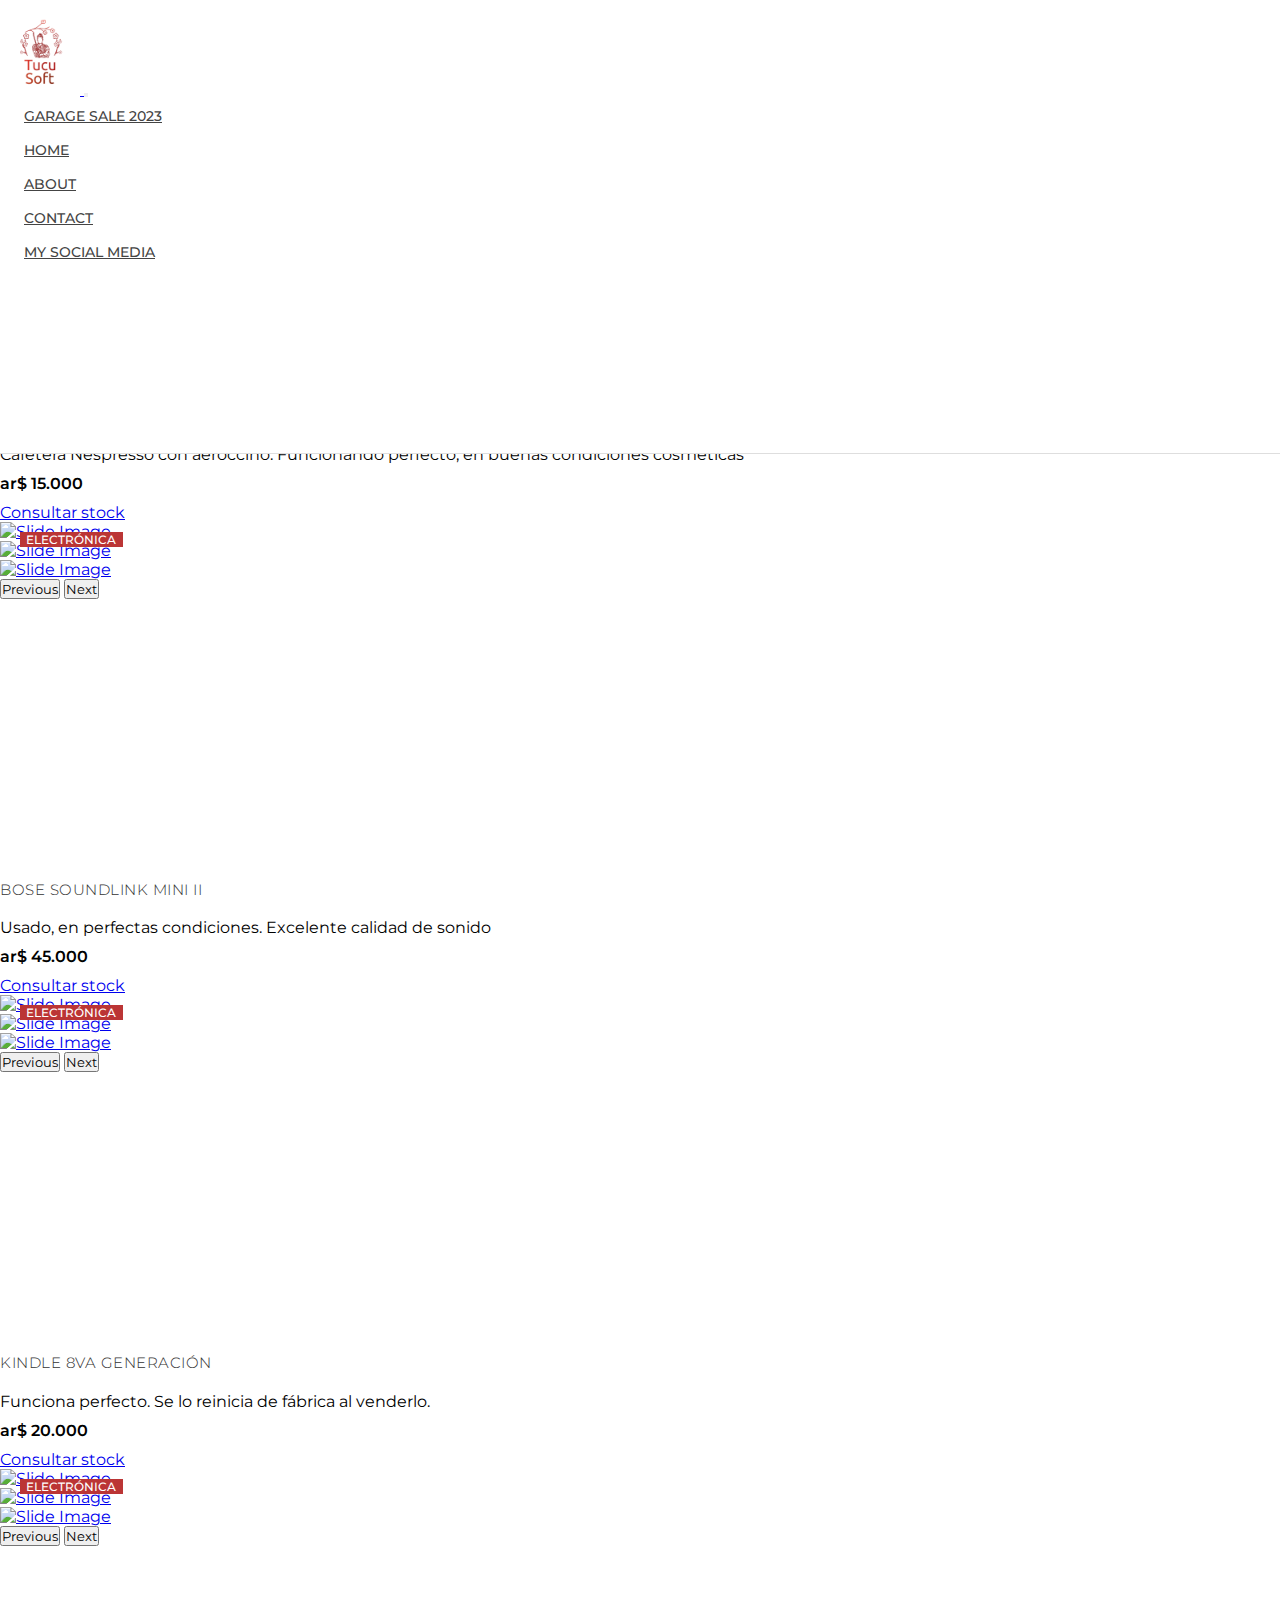
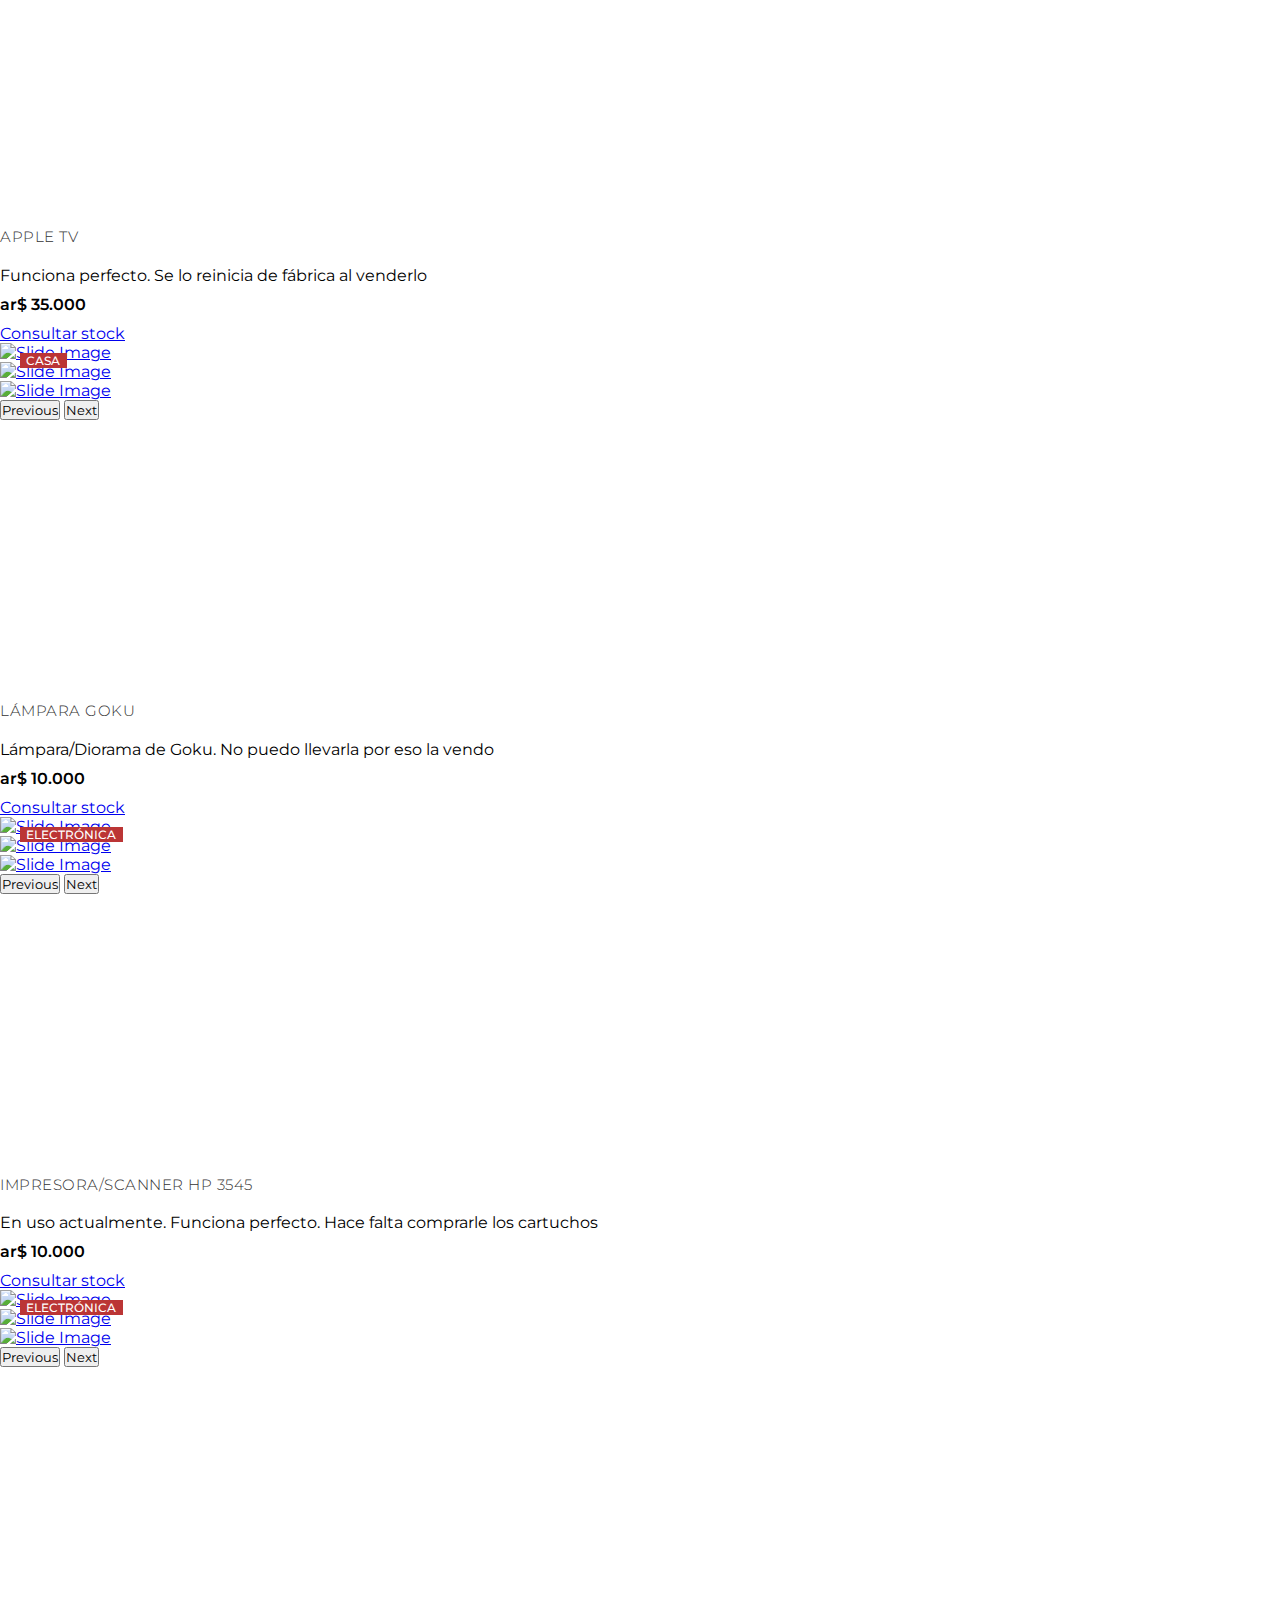
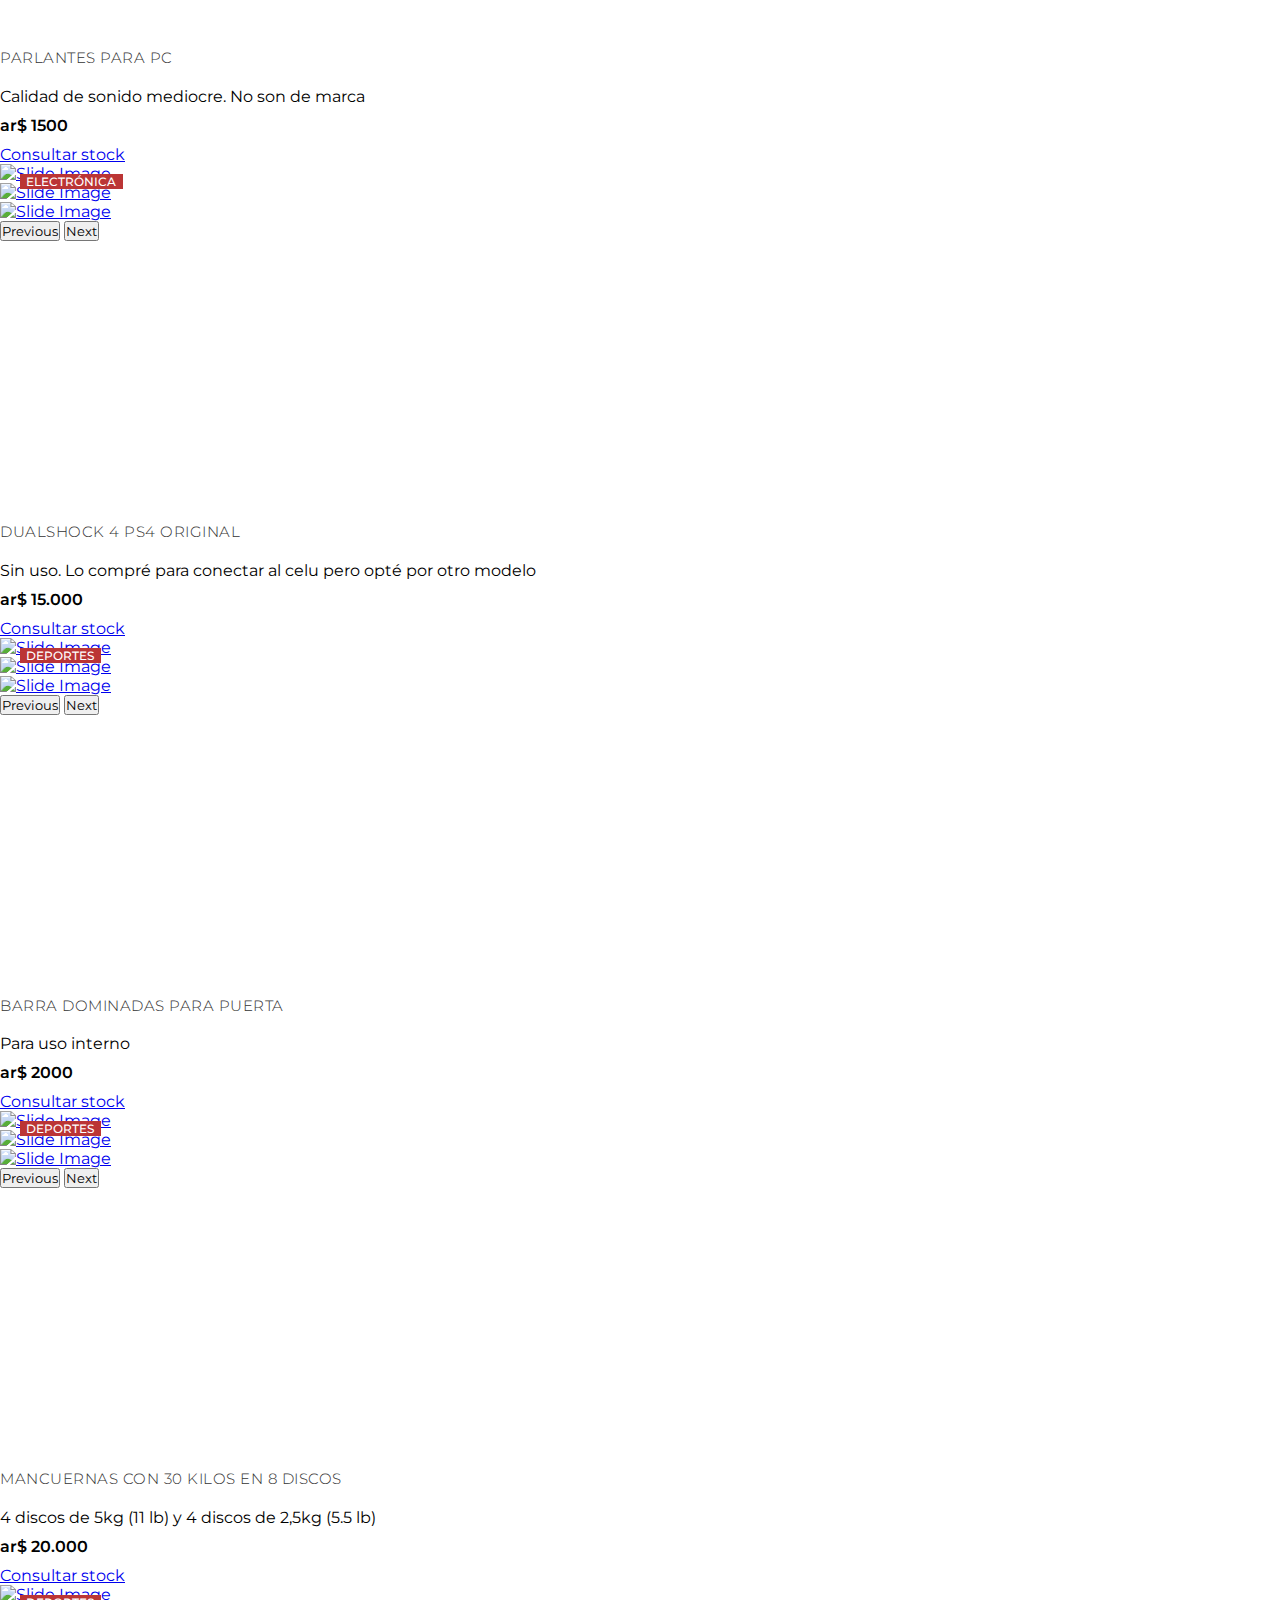
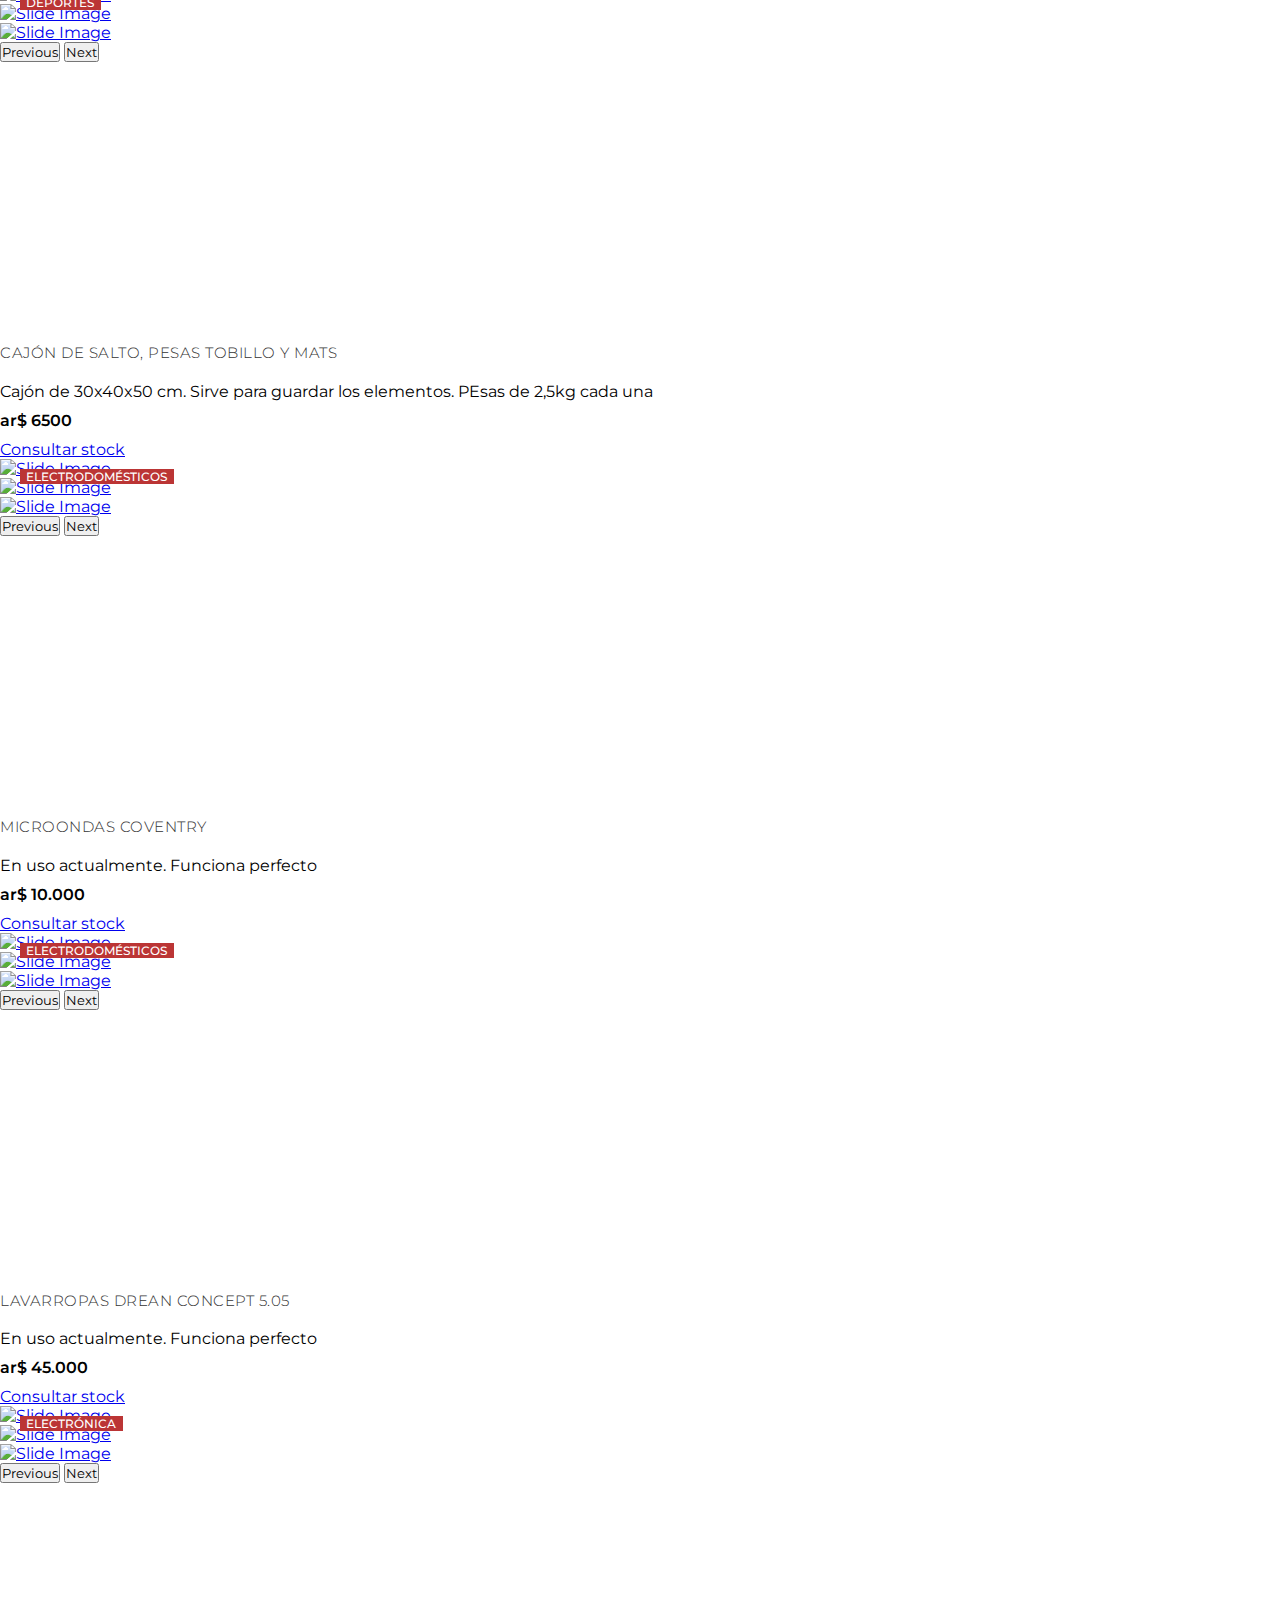
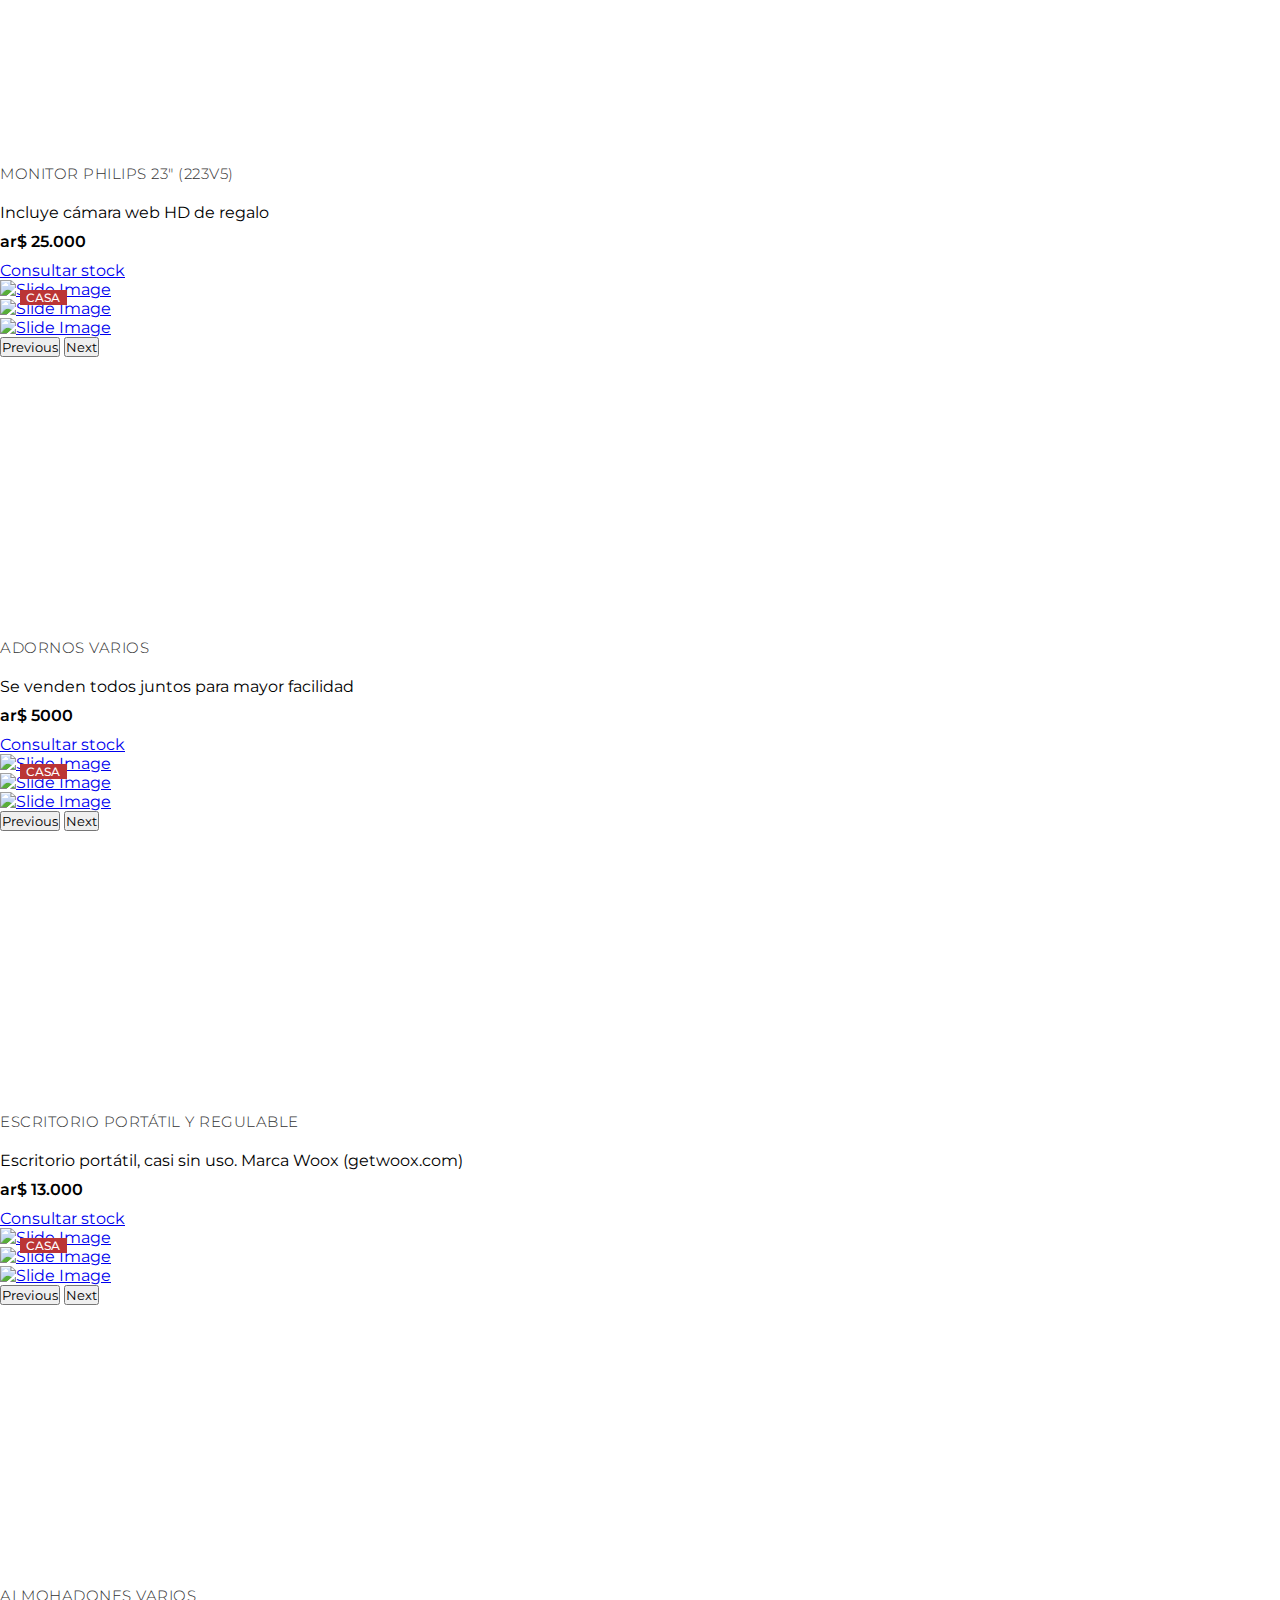
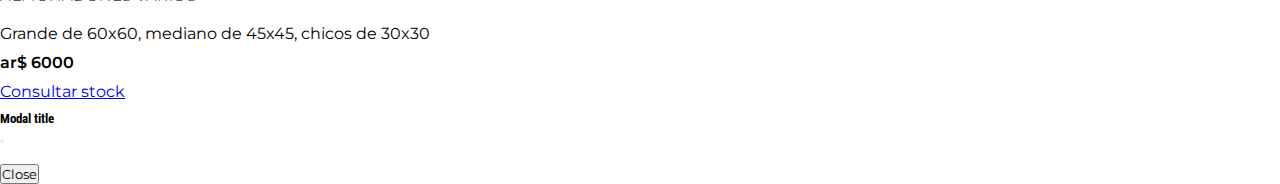
==== commit ad5b8827: "add more poducts" ====
--- a/garage-sale.html
+++ b/garage-sale.html
@@ -3,7 +3,28 @@
 <head>
     <meta charset='utf-8'>
     <meta name='viewport' content='width=device-width, initial-scale=1'>
+
+    <!-- HTML Meta Tags -->
     <title>Tucu Garage Sale 2023</title>
+    <meta name="description" content="undefined">
+
+    <!-- Facebook Meta Tags -->
+    <meta property="og:url" content="https://www.miguelgomezdev.me/garage-sale.html#">
+    <meta property="og:type" content="website">
+    <meta property="og:title" content="Tucu Garage Sale 2023">
+    <meta property="og:description" content="Vendo por mudanza">
+    <meta property=”og:image” content="https://i.imgur.com/vqrXx86.jpg" />
+
+    <!-- Twitter Meta Tags -->
+    <meta name="twitter:card" content="summary_large_image">
+    <meta property="twitter:domain" content="miguelgomezdev.me">
+    <meta property="twitter:url" content="https://www.miguelgomezdev.me/garage-sale.html#">
+    <meta name="twitter:title" content="Tucu Garage Sale 2023">
+    <meta name="twitter:description" content="Vendo por mudanza">
+    <meta name="twitter:image" content="https://i.imgur.com/vqrXx86.jpg">
+
+    <!-- Meta Tags Generated via https://www.opengraph.xyz -->
+
     <link href="https://cdn.jsdelivr.net/npm/bootstrap@5.0.2/dist/css/bootstrap.min.css" rel="stylesheet" integrity="sha384-EVSTQN3/azprG1Anm3QDgpJLIm9Nao0Yz1ztcQTwFspd3yD65VohhpuuCOmLASjC" crossorigin="anonymous">
     <script type='text/javascript' src='https://cdnjs.cloudflare.com/ajax/libs/jquery/3.2.1/jquery.min.js'></script>
     <!-- Font Awesome 5 CSS -->
@@ -220,6 +241,30 @@
 
         },
         {
+            name: 'Mancuernas con 30 kilos en 8 discos',
+            price: '20000',
+            images: [
+                'https://i.imgur.com/jIWQoGb.jpg',
+                'https://i.imgur.com/OAR59oP.jpg',
+                'https://i.imgur.com/XlVl547.jpg'
+            ],
+            description: '4 discos de 5kg (11 lb) y 4 discos de 2,5kg (5.5 lb)',
+            category: 'Deportes',
+
+        },
+        {
+            name: 'Cajón de salto, pesas tobillo y mats',
+            price: '6500',
+            images: [
+                'https://i.imgur.com/s9uxUy1.jpg',
+                'https://i.imgur.com/NqITa7e.jpg',
+                'https://i.imgur.com/cJEuSir.jpg'
+            ],
+            description: 'Cajón de 30x40x50 cm. Sirve para guardar los elementos. PEsas de 2,5kg cada una',
+            category: 'Deportes',
+
+        },
+        {
             name: 'Microondas Coventry',
             price: '10000',
             images: [
@@ -264,6 +309,30 @@
                 'https://i.imgur.com/lWqJtrv.jpg'
             ],
             description: 'Se venden todos juntos para mayor facilidad',
+            category: 'Casa',
+
+        },
+        {
+            name: 'Escritorio portátil y regulable',
+            price: '13000',
+            images: [
+                'https://i.imgur.com/RDUjdWk.jpg',
+                'https://i.imgur.com/a0hoC9G.jpg',
+                'https://i.imgur.com/bNLMwjo.jpg'
+            ],
+            description: 'Escritorio portátil, casi sin uso. Marca Woox (getwoox.com)',
+            category: 'Casa',
+
+        },
+        {
+            name: 'Almohadones varios',
+            price: '6000',
+            images: [
+                'https://i.imgur.com/Se1GmSa.jpg',
+                'https://i.imgur.com/M7POorW.jpg',
+                'https://i.imgur.com/M7POorW.jpg'
+            ],
+            description: 'Grande de 60x60, mediano de 45x45, chicos de 30x30',
             category: 'Casa',
 
         },
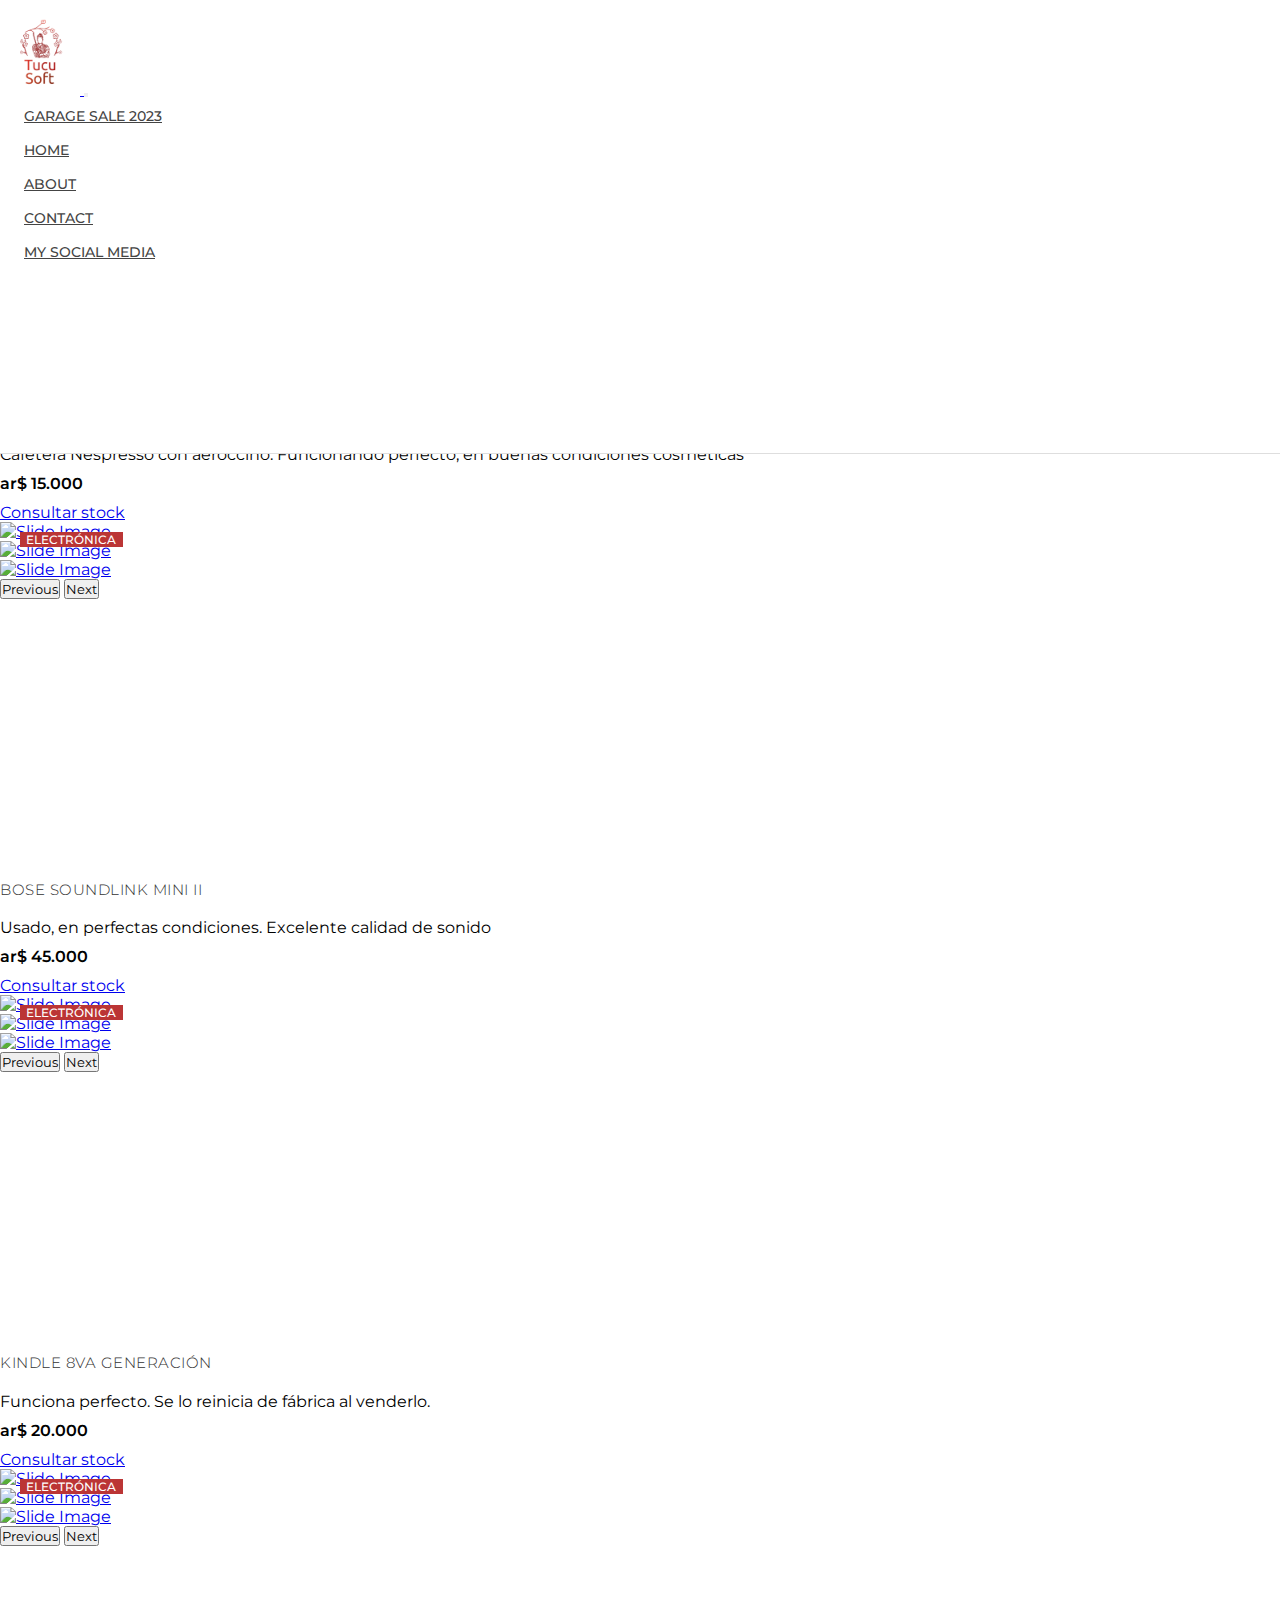
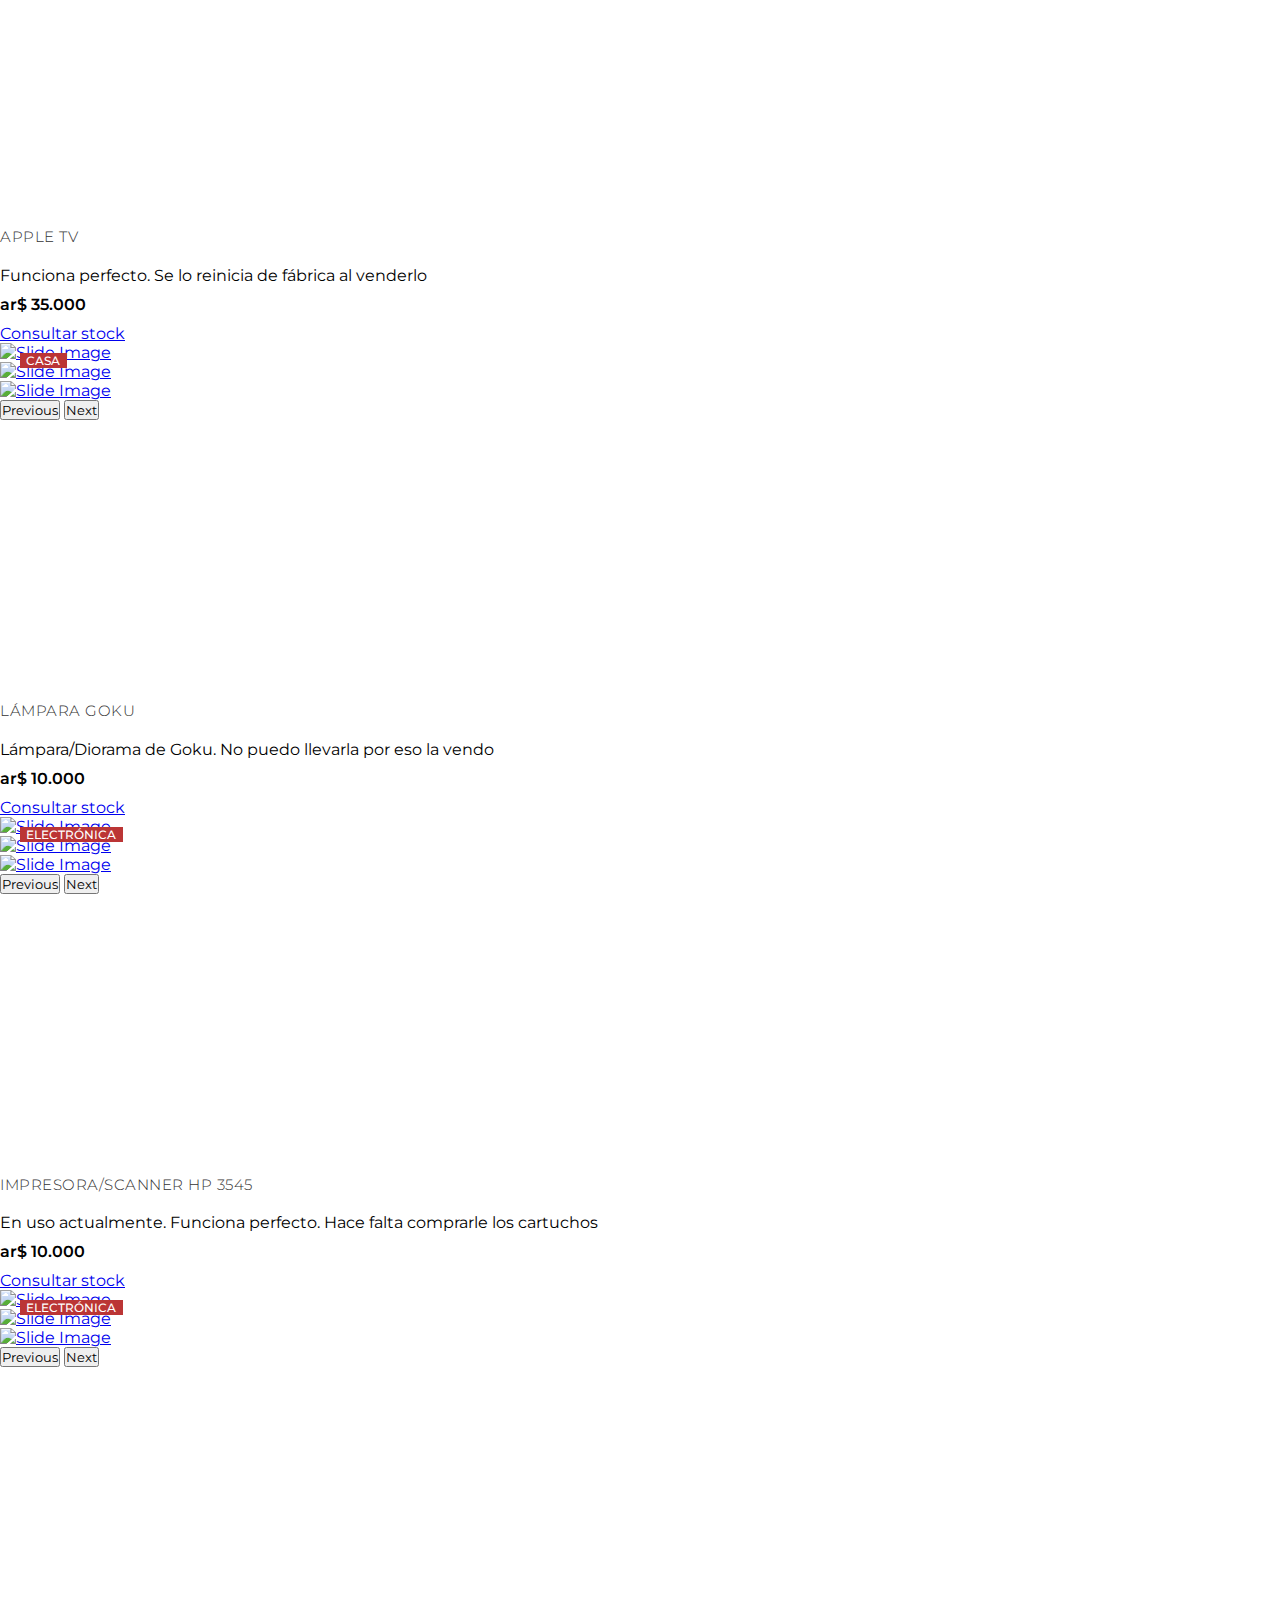
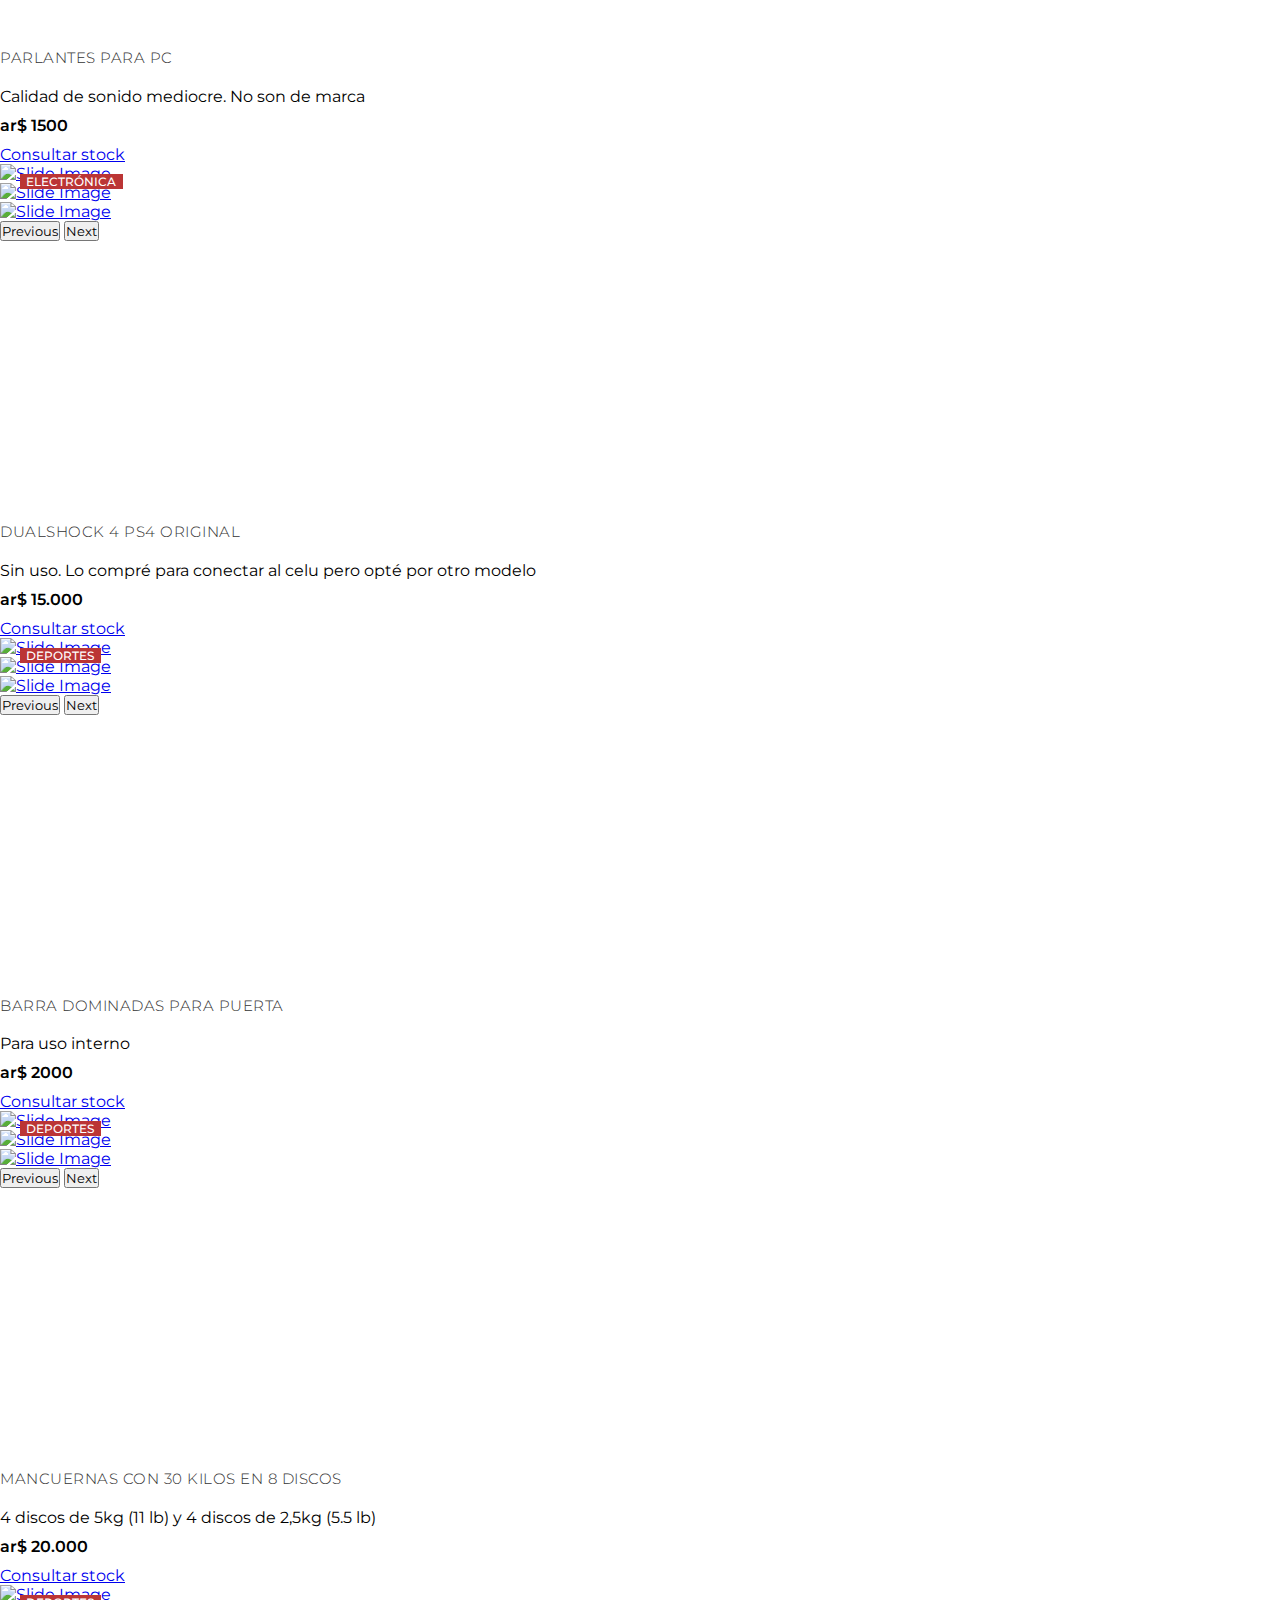
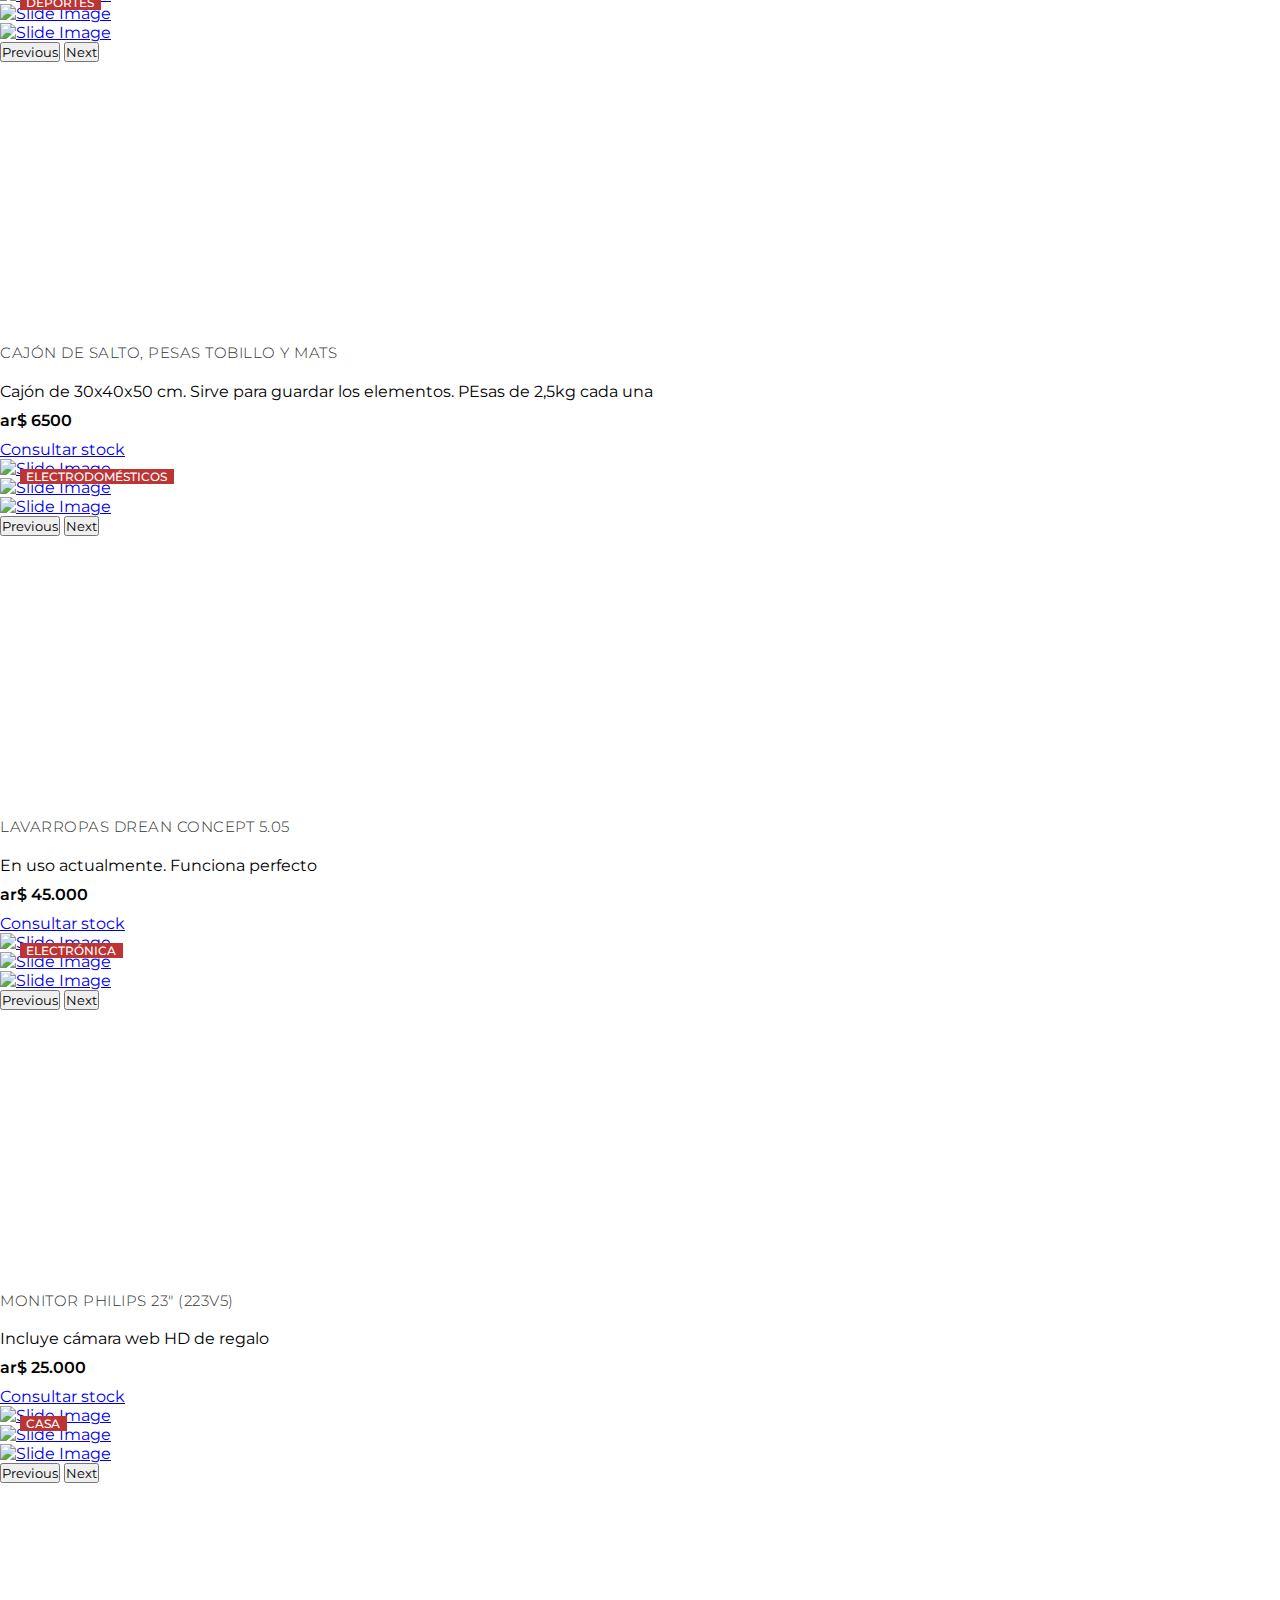
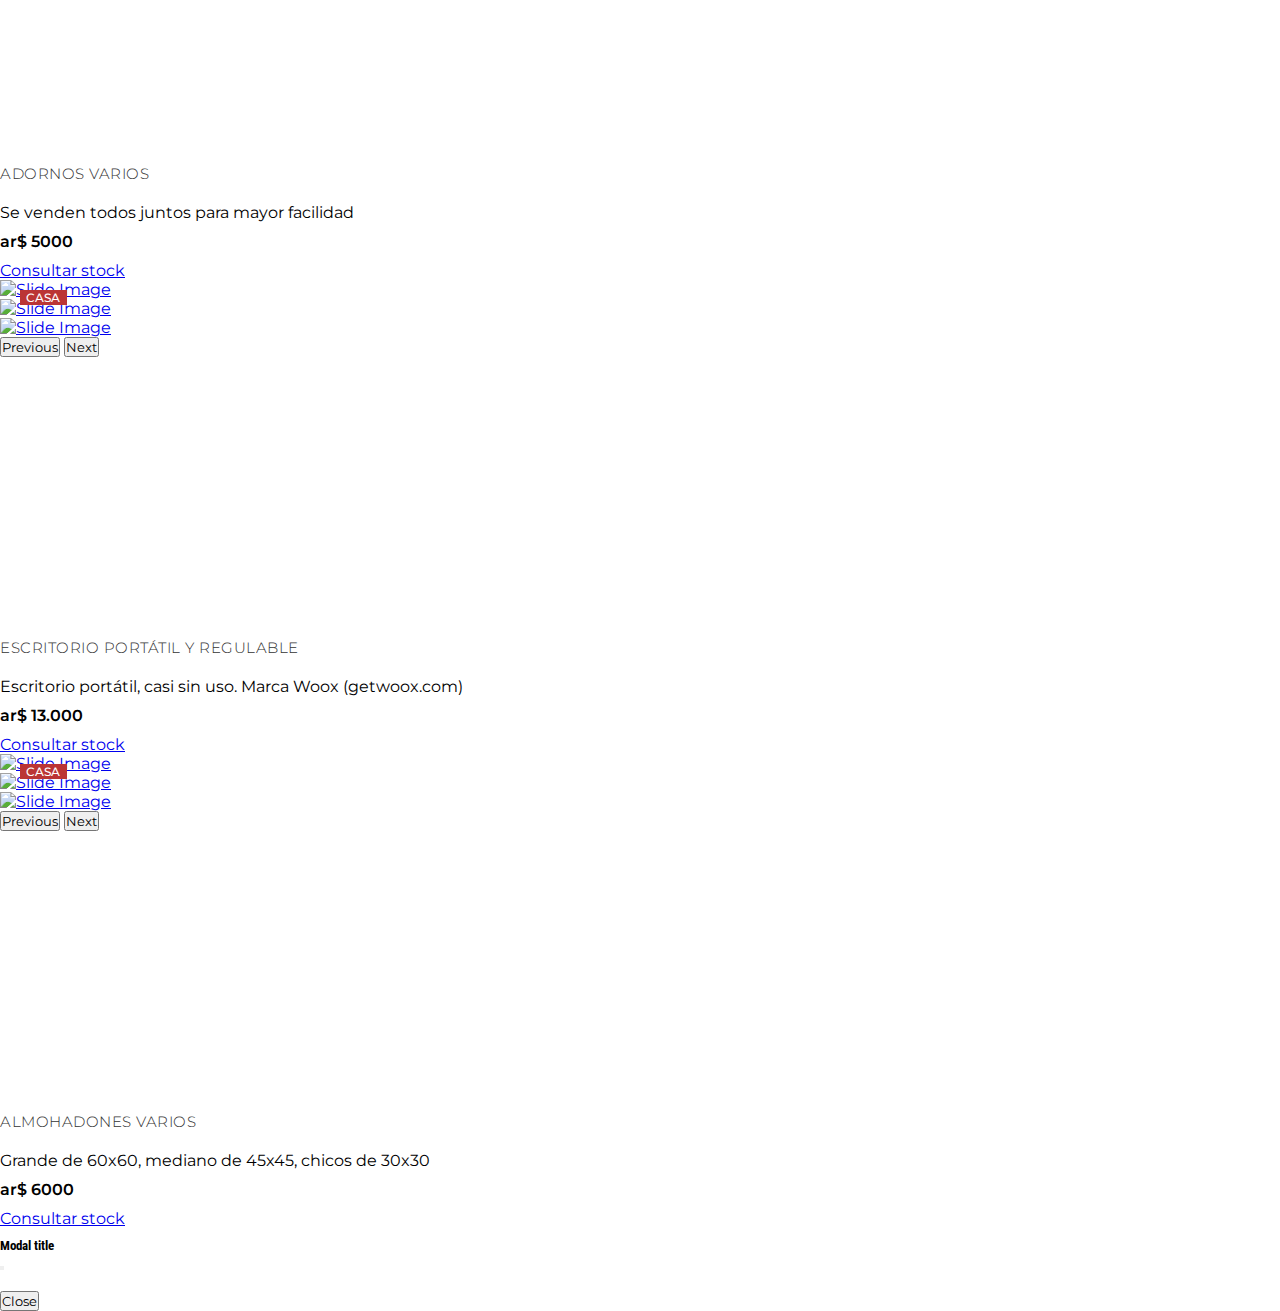
==== commit 7a8b899d: "update stock" ====
--- a/garage-sale.html
+++ b/garage-sale.html
@@ -262,18 +262,6 @@
             ],
             description: 'Cajón de 30x40x50 cm. Sirve para guardar los elementos. PEsas de 2,5kg cada una',
             category: 'Deportes',
-
-        },
-        {
-            name: 'Microondas Coventry',
-            price: '10000',
-            images: [
-                'https://i.imgur.com/omEIMxl.jpg',
-                'https://i.imgur.com/8u32Qys.jpg',
-                'https://i.imgur.com/Q2AVCVI.jpg'
-            ],
-            description: 'En uso actualmente. Funciona perfecto',
-            category: 'Electrodomésticos',
 
         },
         {
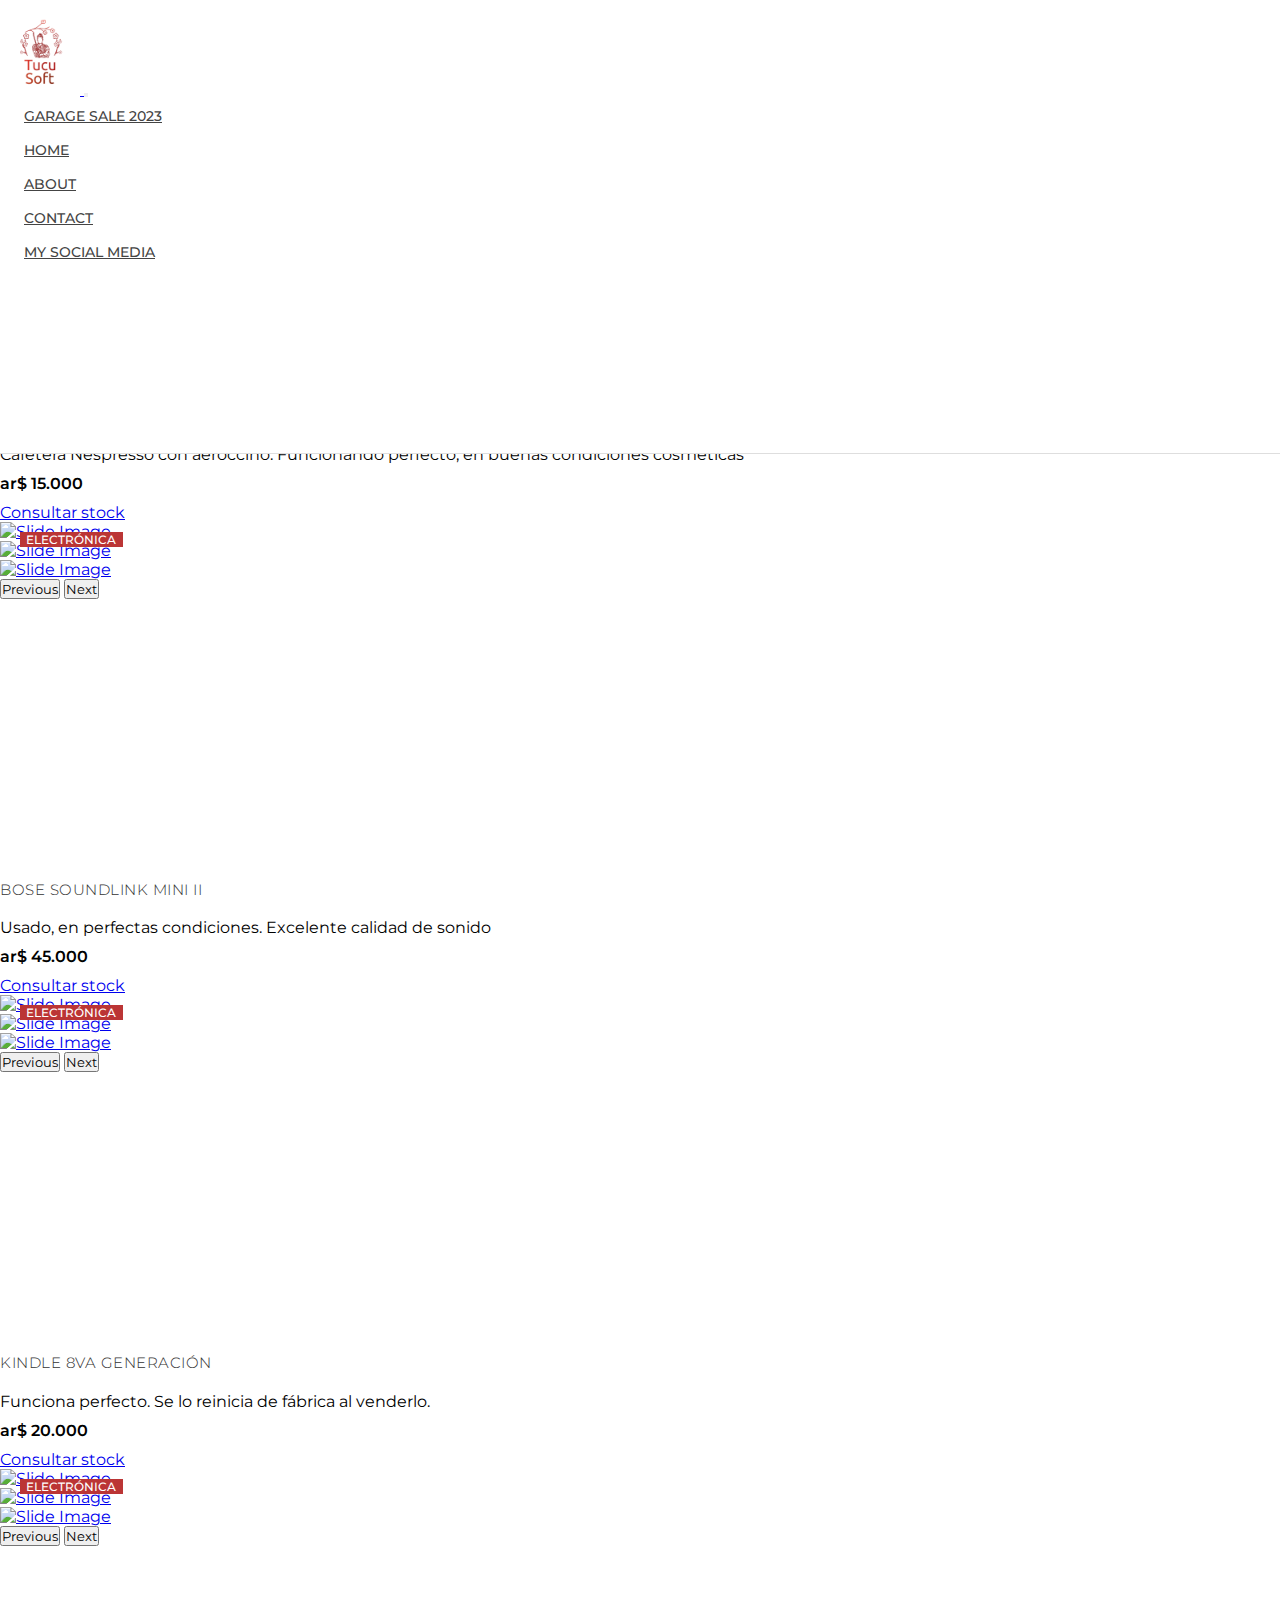
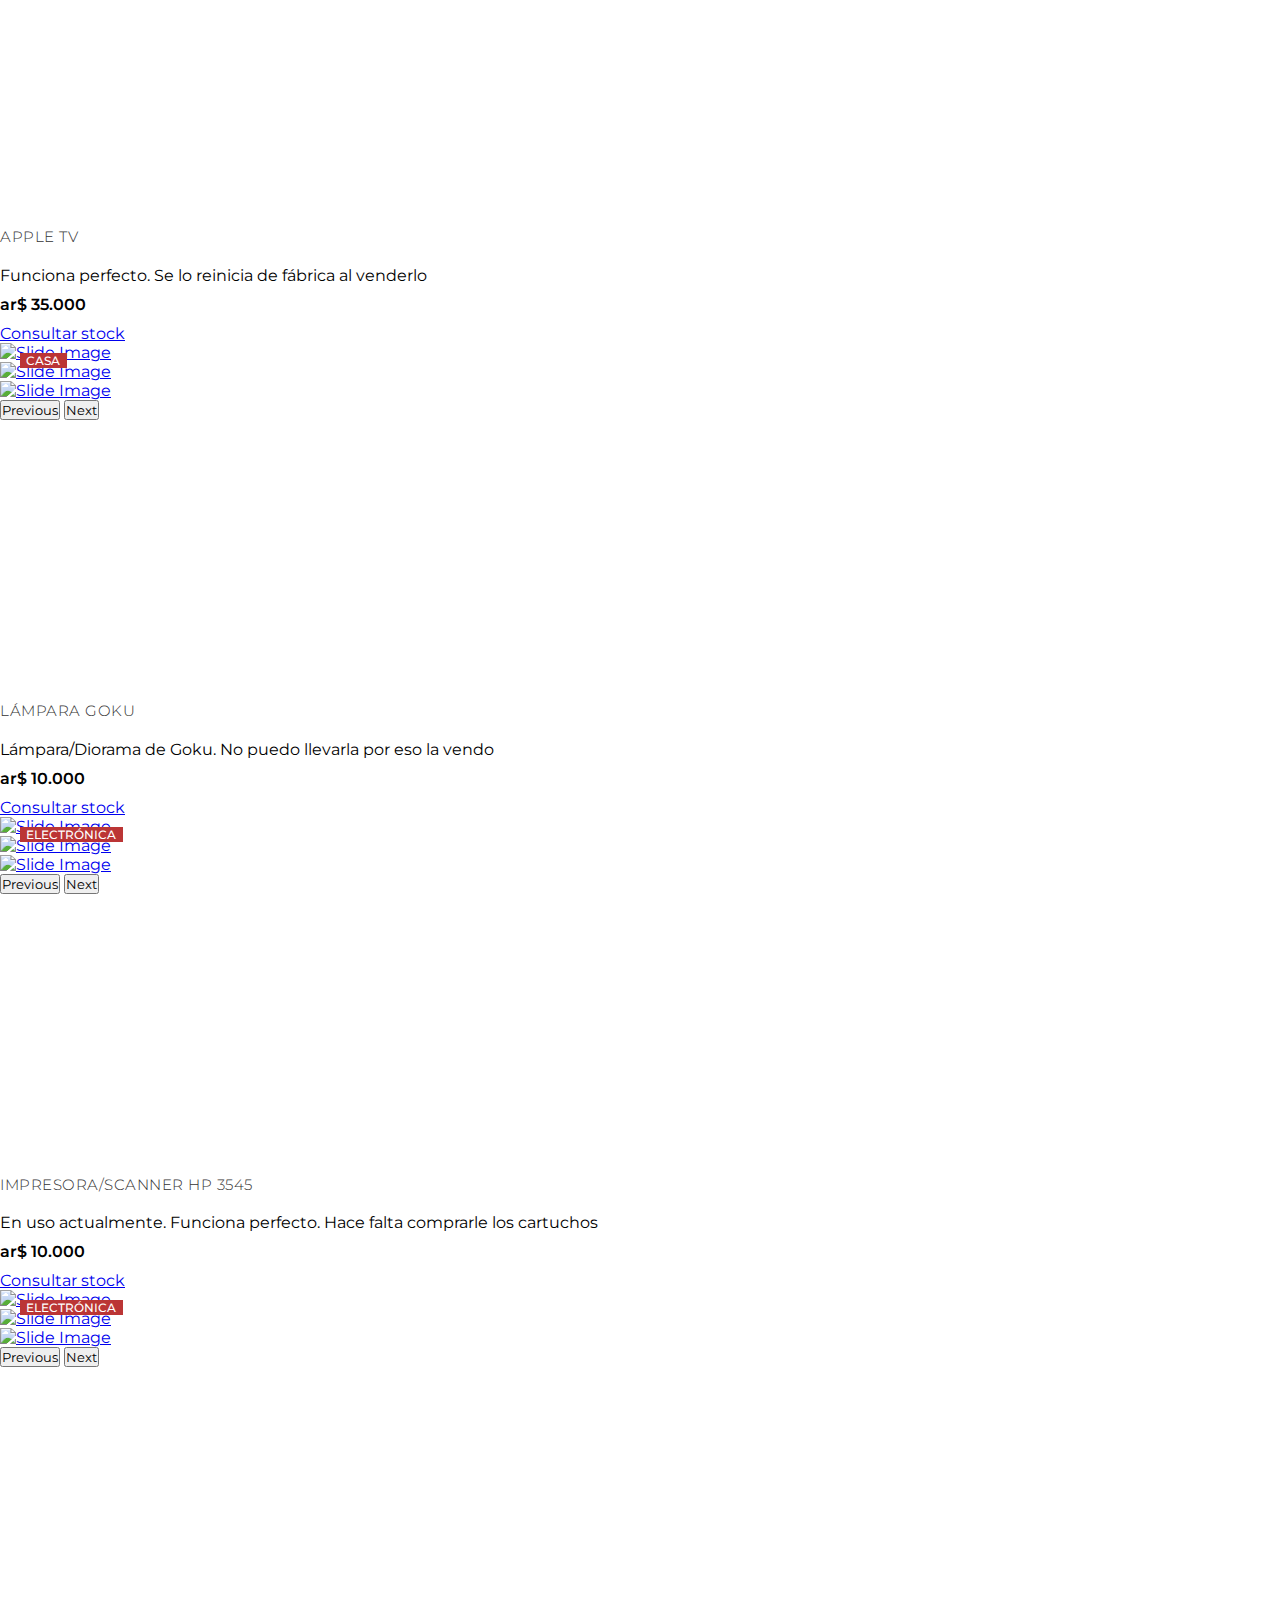
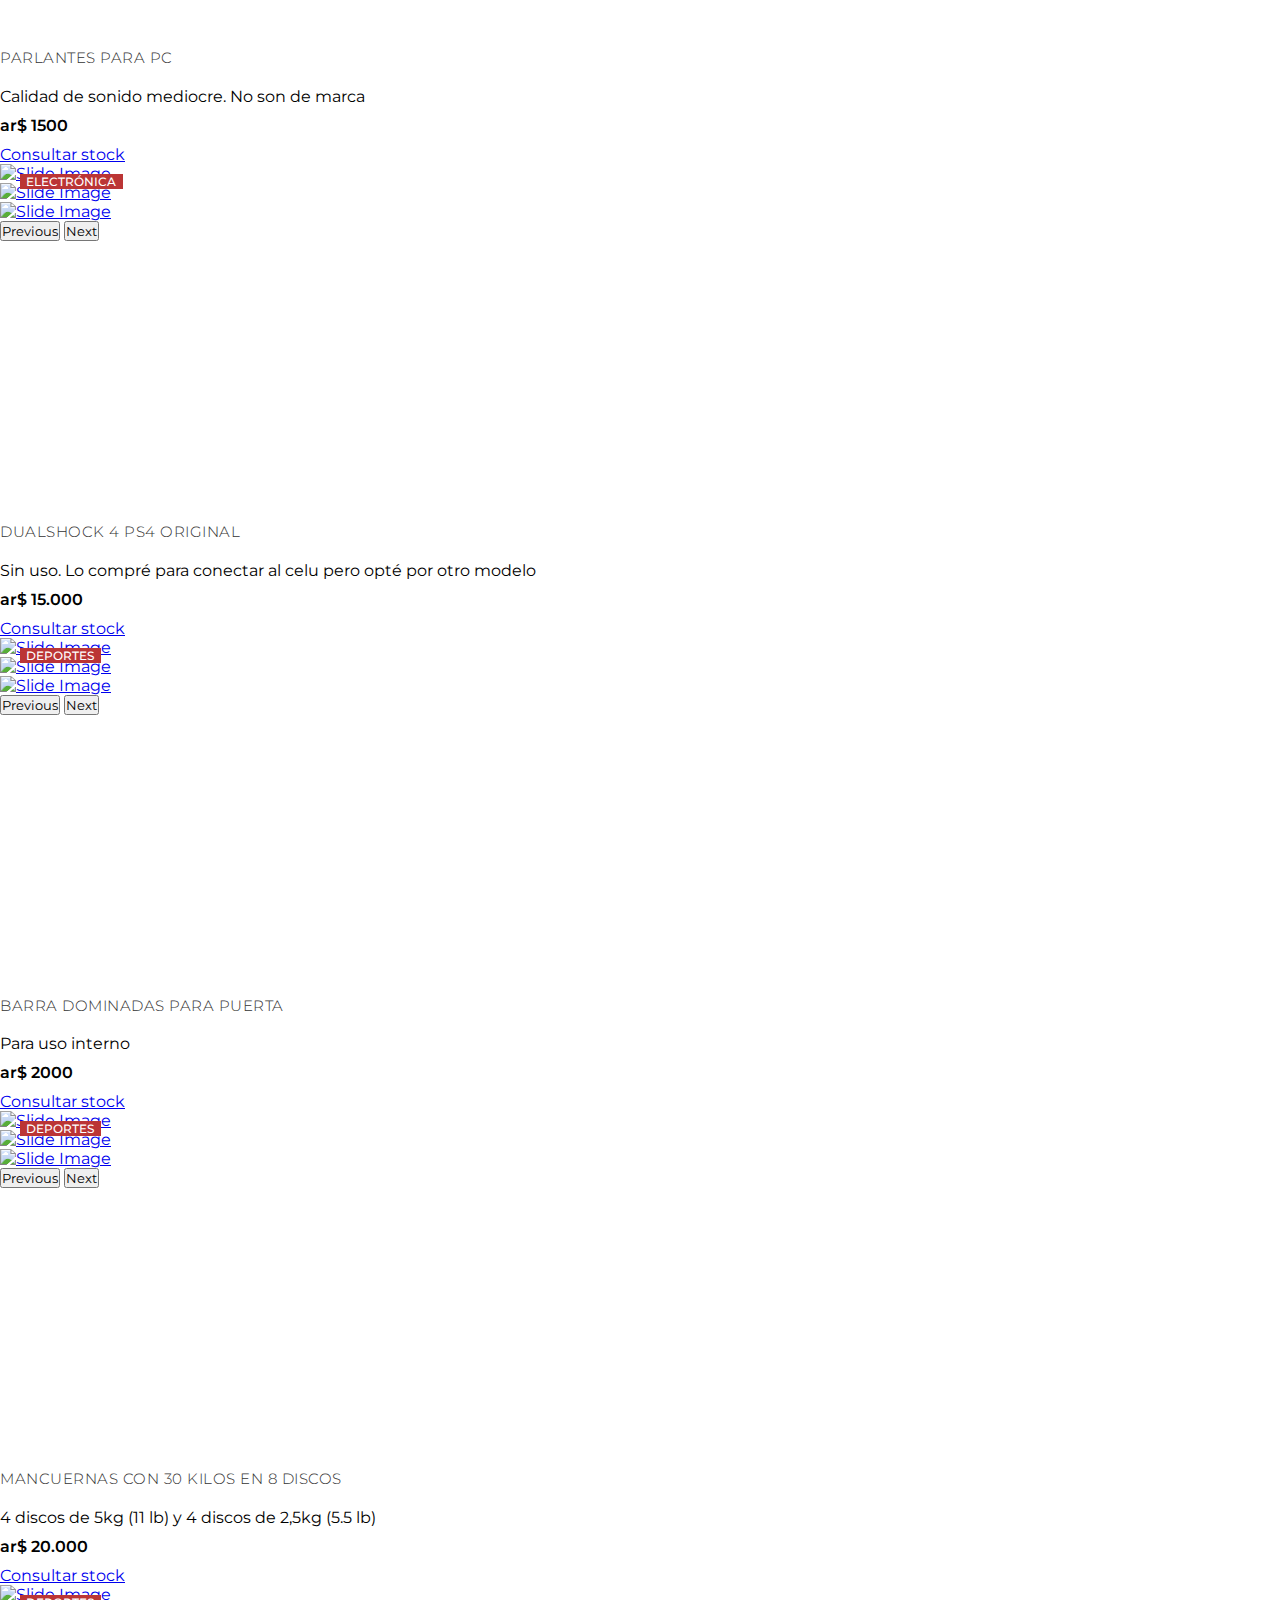
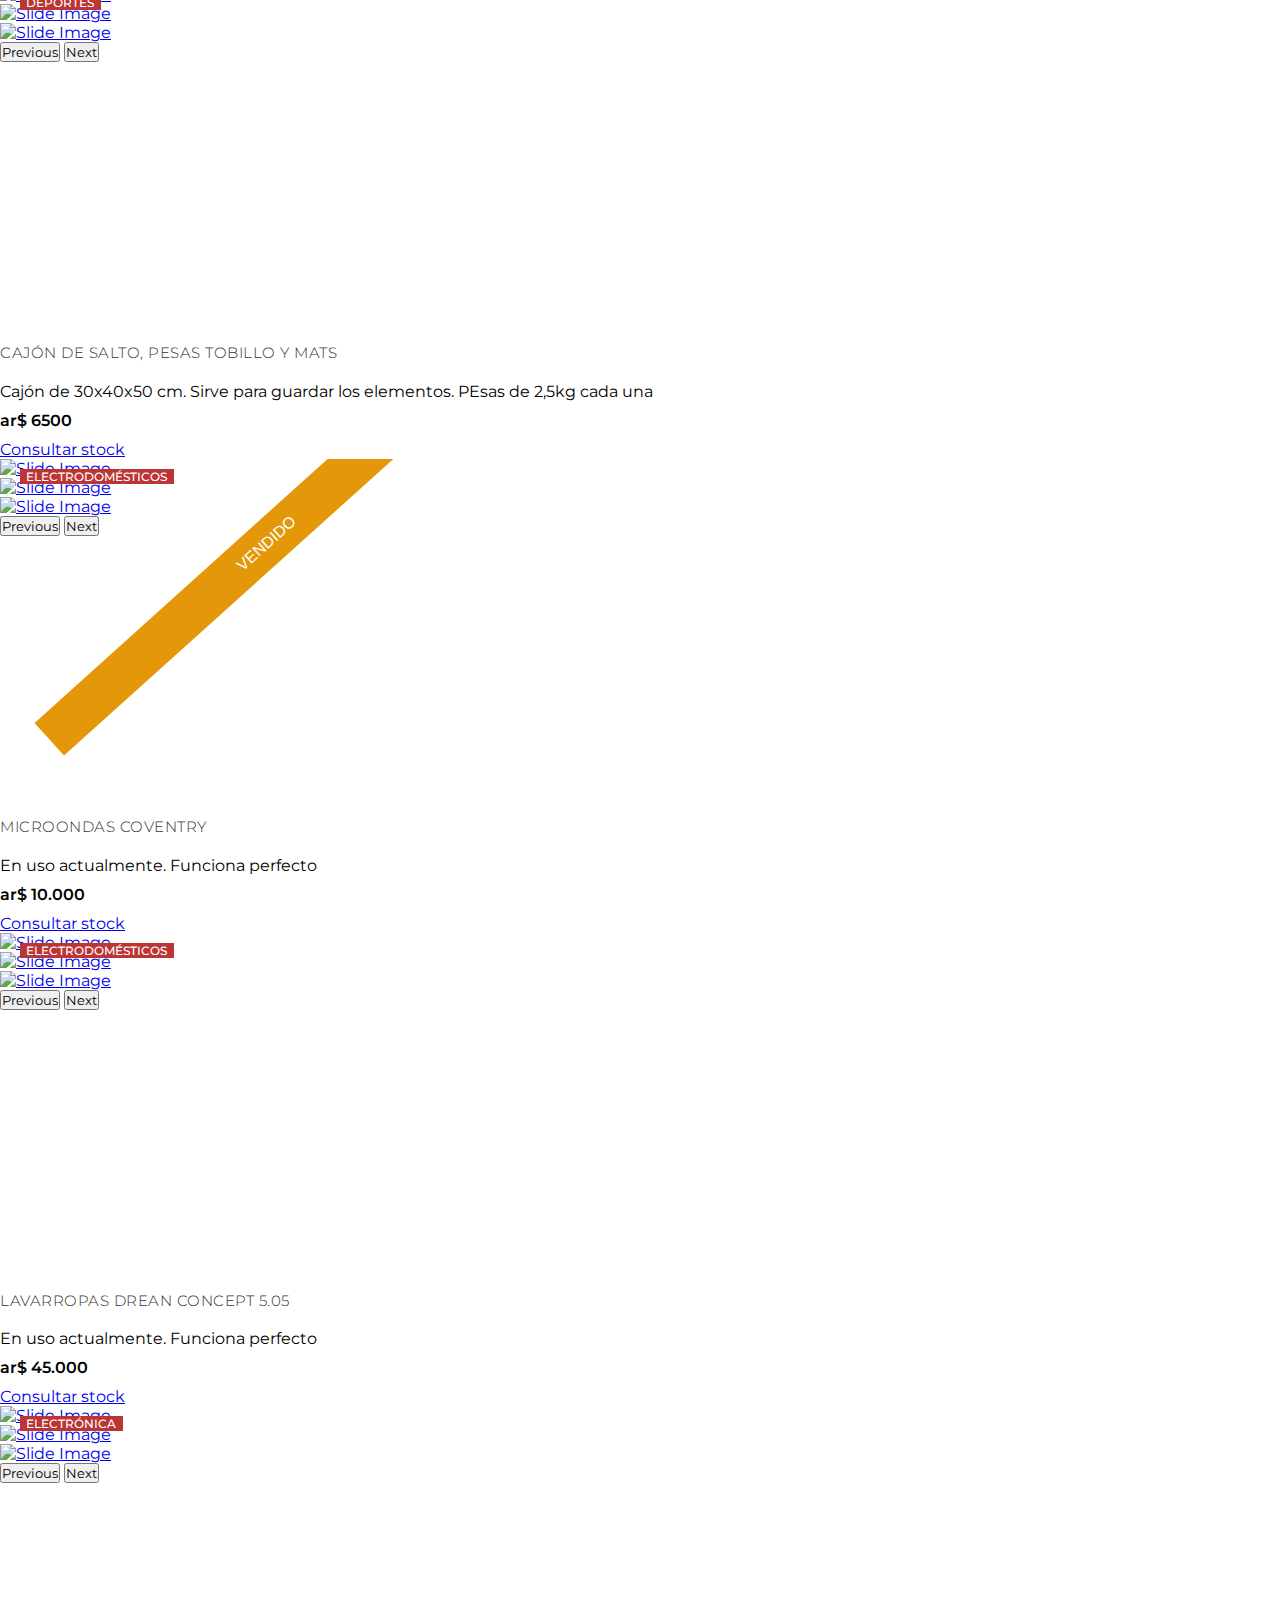
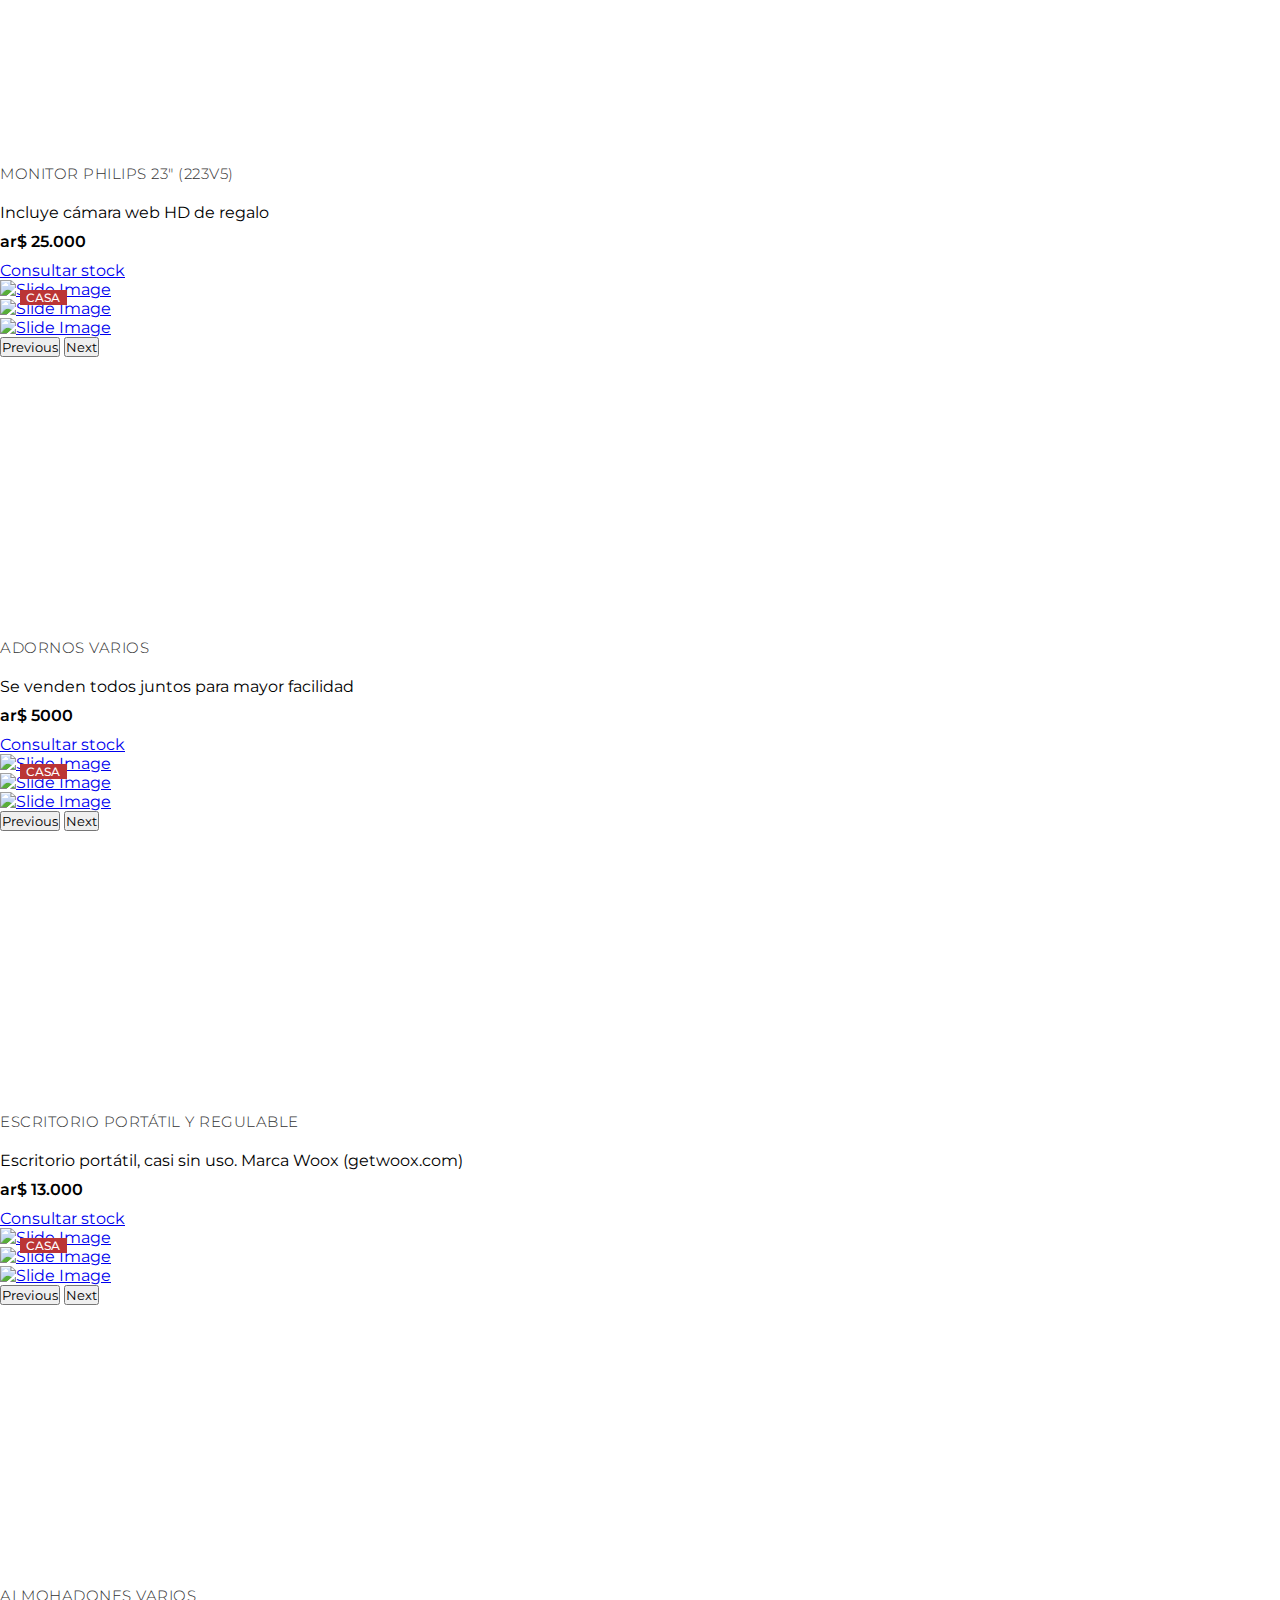
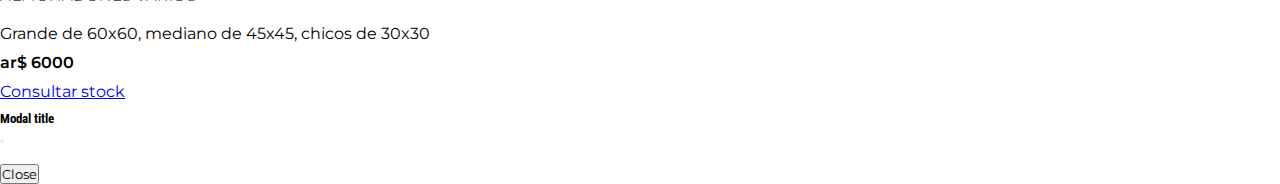
==== commit 7e2c37c4: "add sold stamp" ====
--- a/garage-sale.html
+++ b/garage-sale.html
@@ -265,6 +265,19 @@
 
         },
         {
+            name: 'Microondas Coventry',
+            price: '10000',
+            images: [
+                'https://i.imgur.com/omEIMxl.jpg',
+                'https://i.imgur.com/8u32Qys.jpg',
+                'https://i.imgur.com/Q2AVCVI.jpg'
+            ],
+            description: 'En uso actualmente. Funciona perfecto',
+            category: 'Electrodomésticos',
+            sold: 'true',
+
+        },
+        {
             name: 'Lavarropas Drean concept 5.05',
             price: '45000',
             images: [
@@ -333,7 +346,7 @@
         htmls += `
     ${index % 3 == 0 ? '<div class="row justify-content-around">' : ''}
         <div class="gx-3 col-md-4 col-sm-6 d-flex flex-column align-items-center justify-content-center product-item my-3">
-            <div class="product">
+            <div class="product" ${ product.sold == 'true' ? 'data-in-stock=\"vendido\"' : ''}>
             <div class="p-carousel">
                 <div id="carousel-${index}" class="carousel slide" data-bs-ride="carousel">
                     <div class="carousel-inner">
--- a/css/style-garage-sale.css
+++ b/css/style-garage-sale.css
@@ -34,6 +34,34 @@
 
 .navbar-nav .nav-link:hover {
     border-bottom: 3px solid #b71c1c
+}
+
+
+.product {
+    position: relative;
+    overflow: hidden;
+}
+
+[data-in-stock]:after {
+    position: absolute;
+    top: 0;
+    left: 0;
+    z-index: 1;
+
+    content: attr(data-in-stock);
+    display: block;
+
+    min-width: 160px;
+    color: #fff;
+    background: #e49809;
+    padding: 1% 20%;
+
+    text-transform: uppercase;
+    font: 1em Arial;
+
+    -webkit-transform: rotate(-42deg) translateX(-50px);
+    -moz-transform: rotate(-42deg) translateX(-50px);
+    transform: rotate(-42deg) translateX(-50px);
 }
 
 .container .product-item {
--- a/css/style.css
+++ b/css/style.css
@@ -988,6 +988,7 @@
   text-align: left;
   color: #777;
 }
+
 #related-items .product-details {
   margin-bottom: 0;
 }
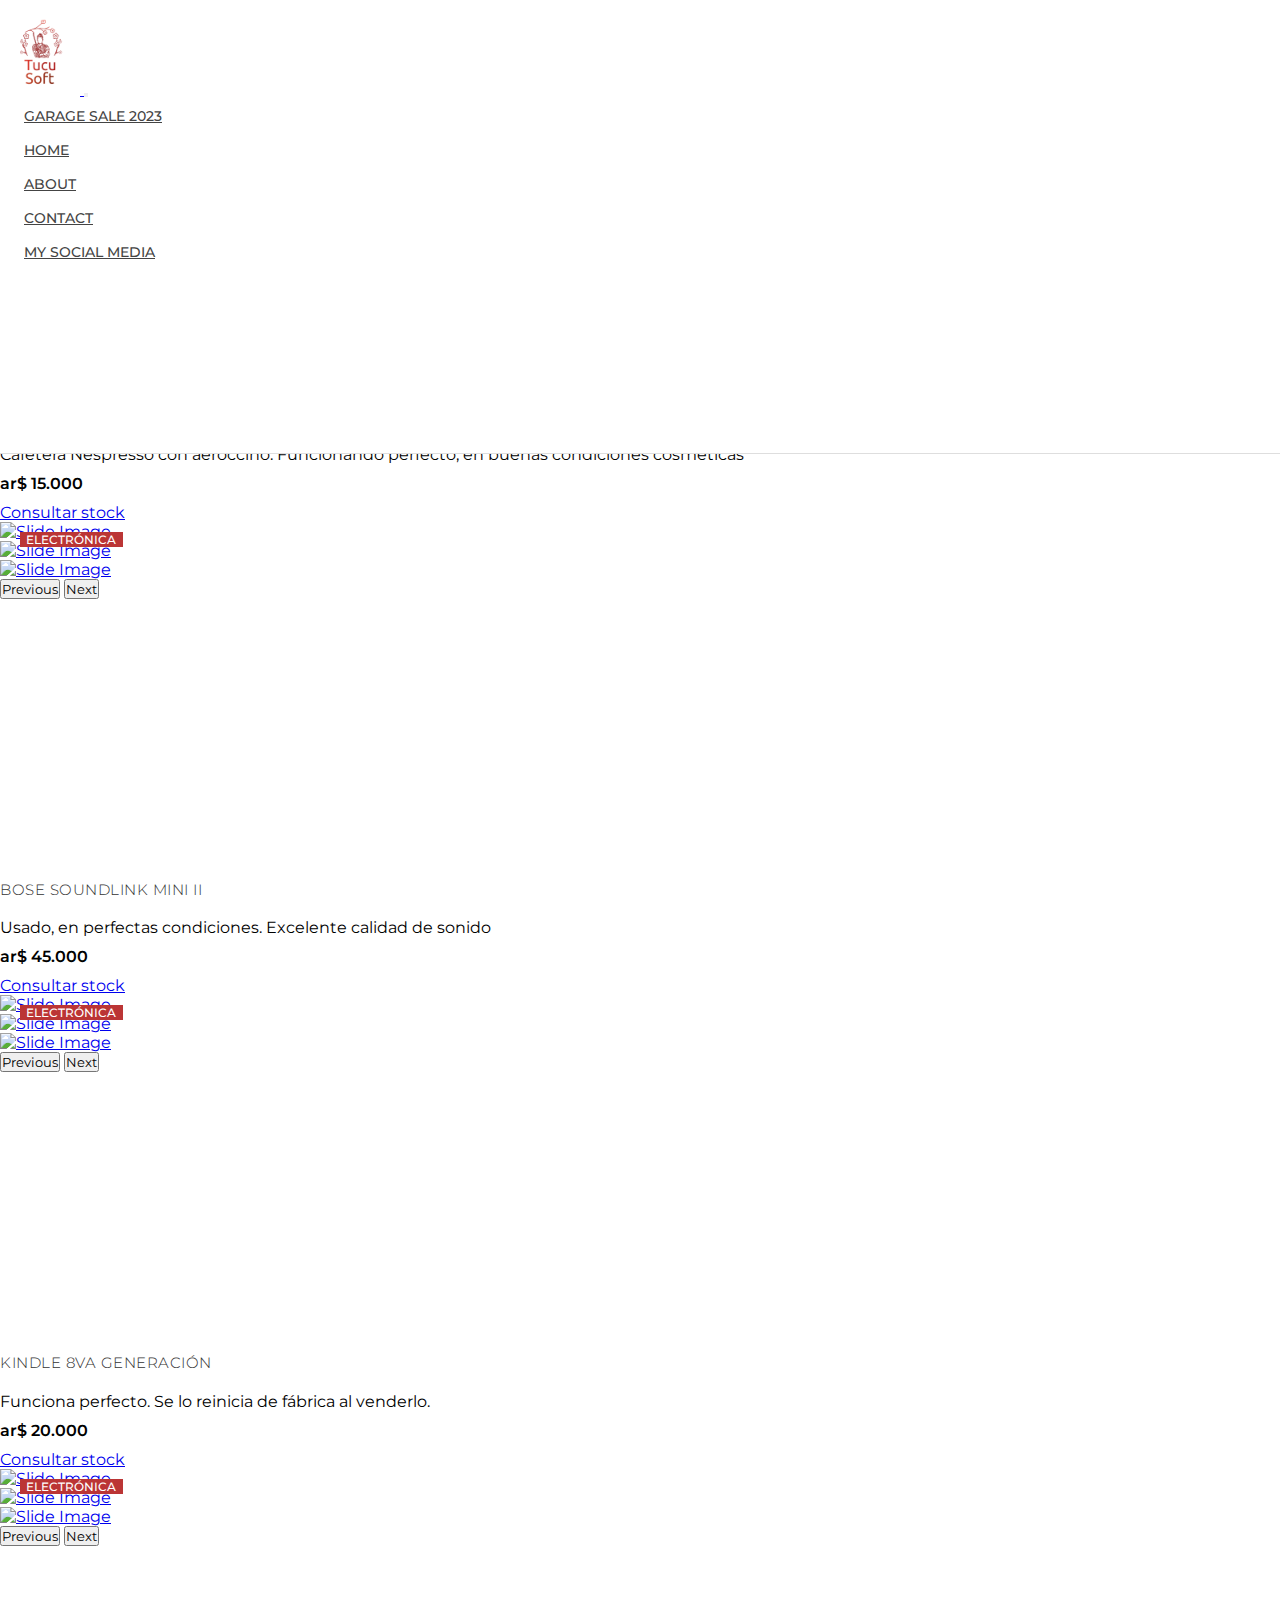
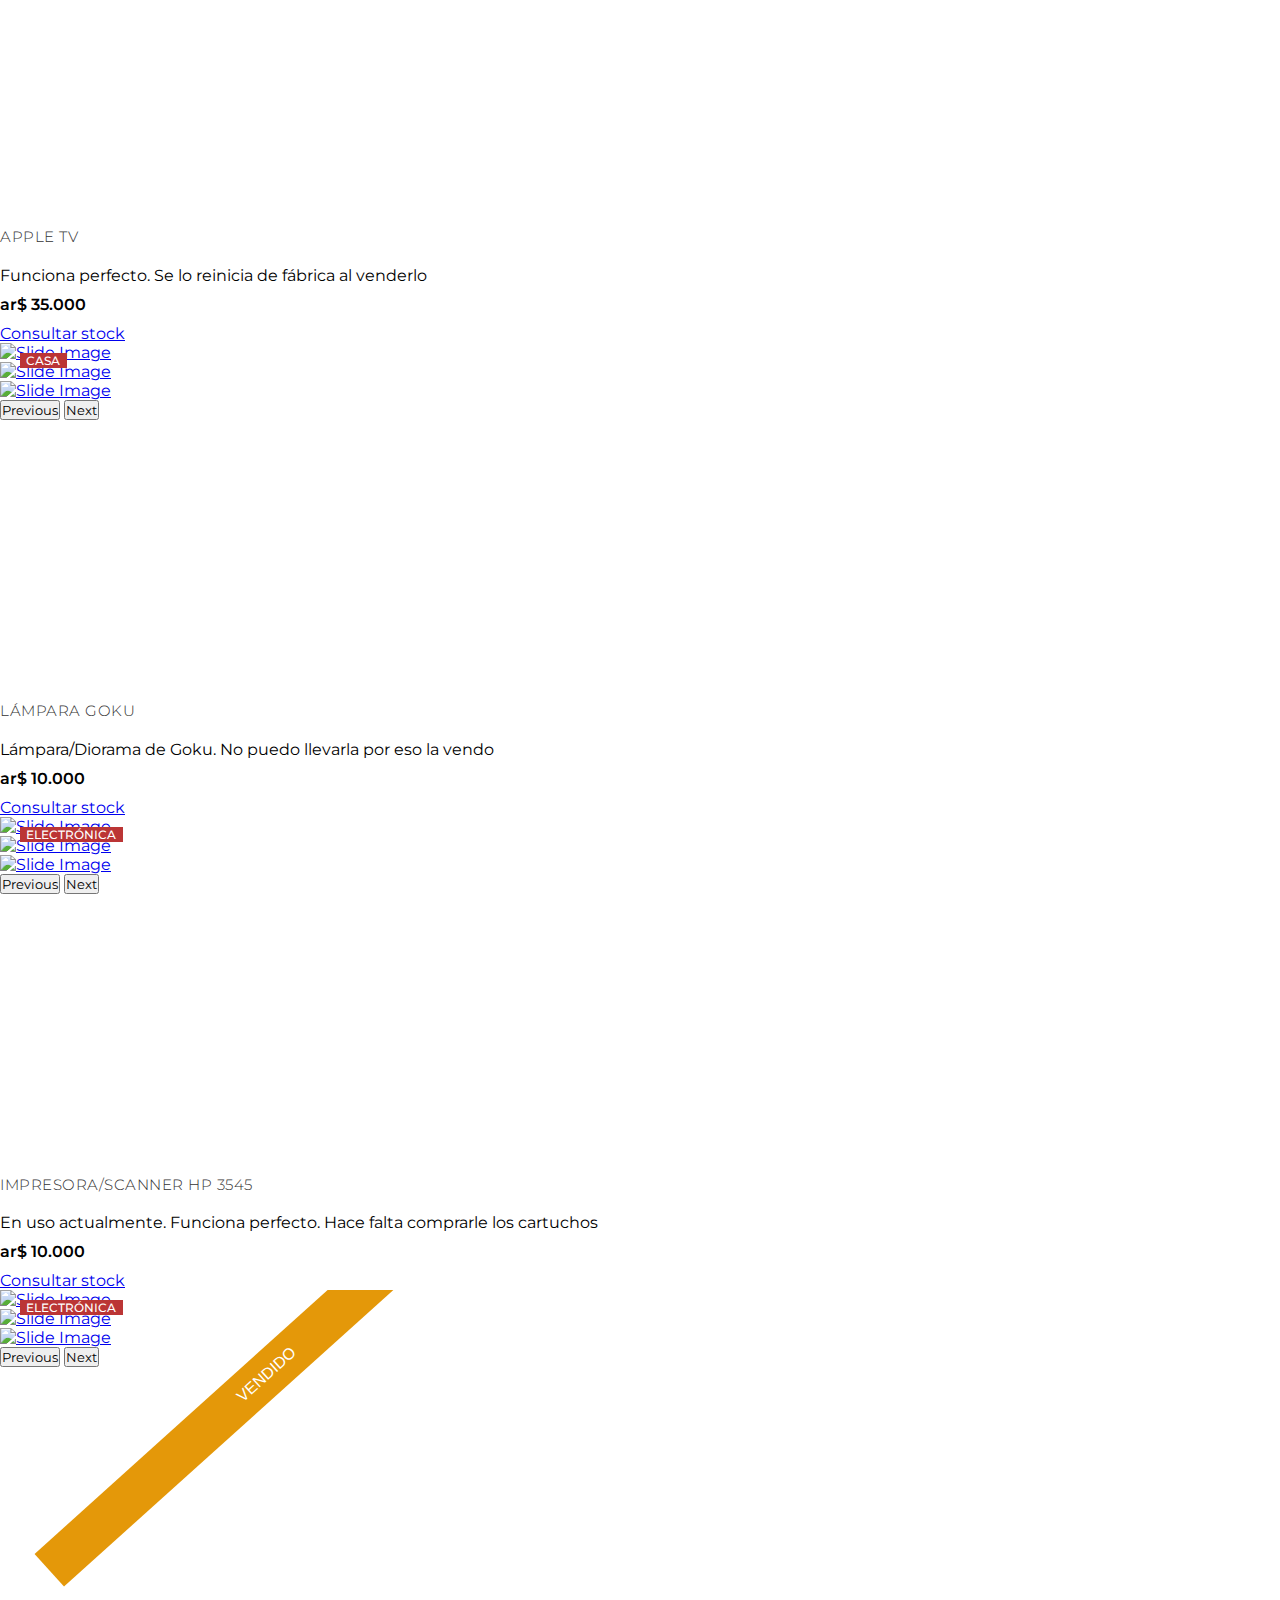
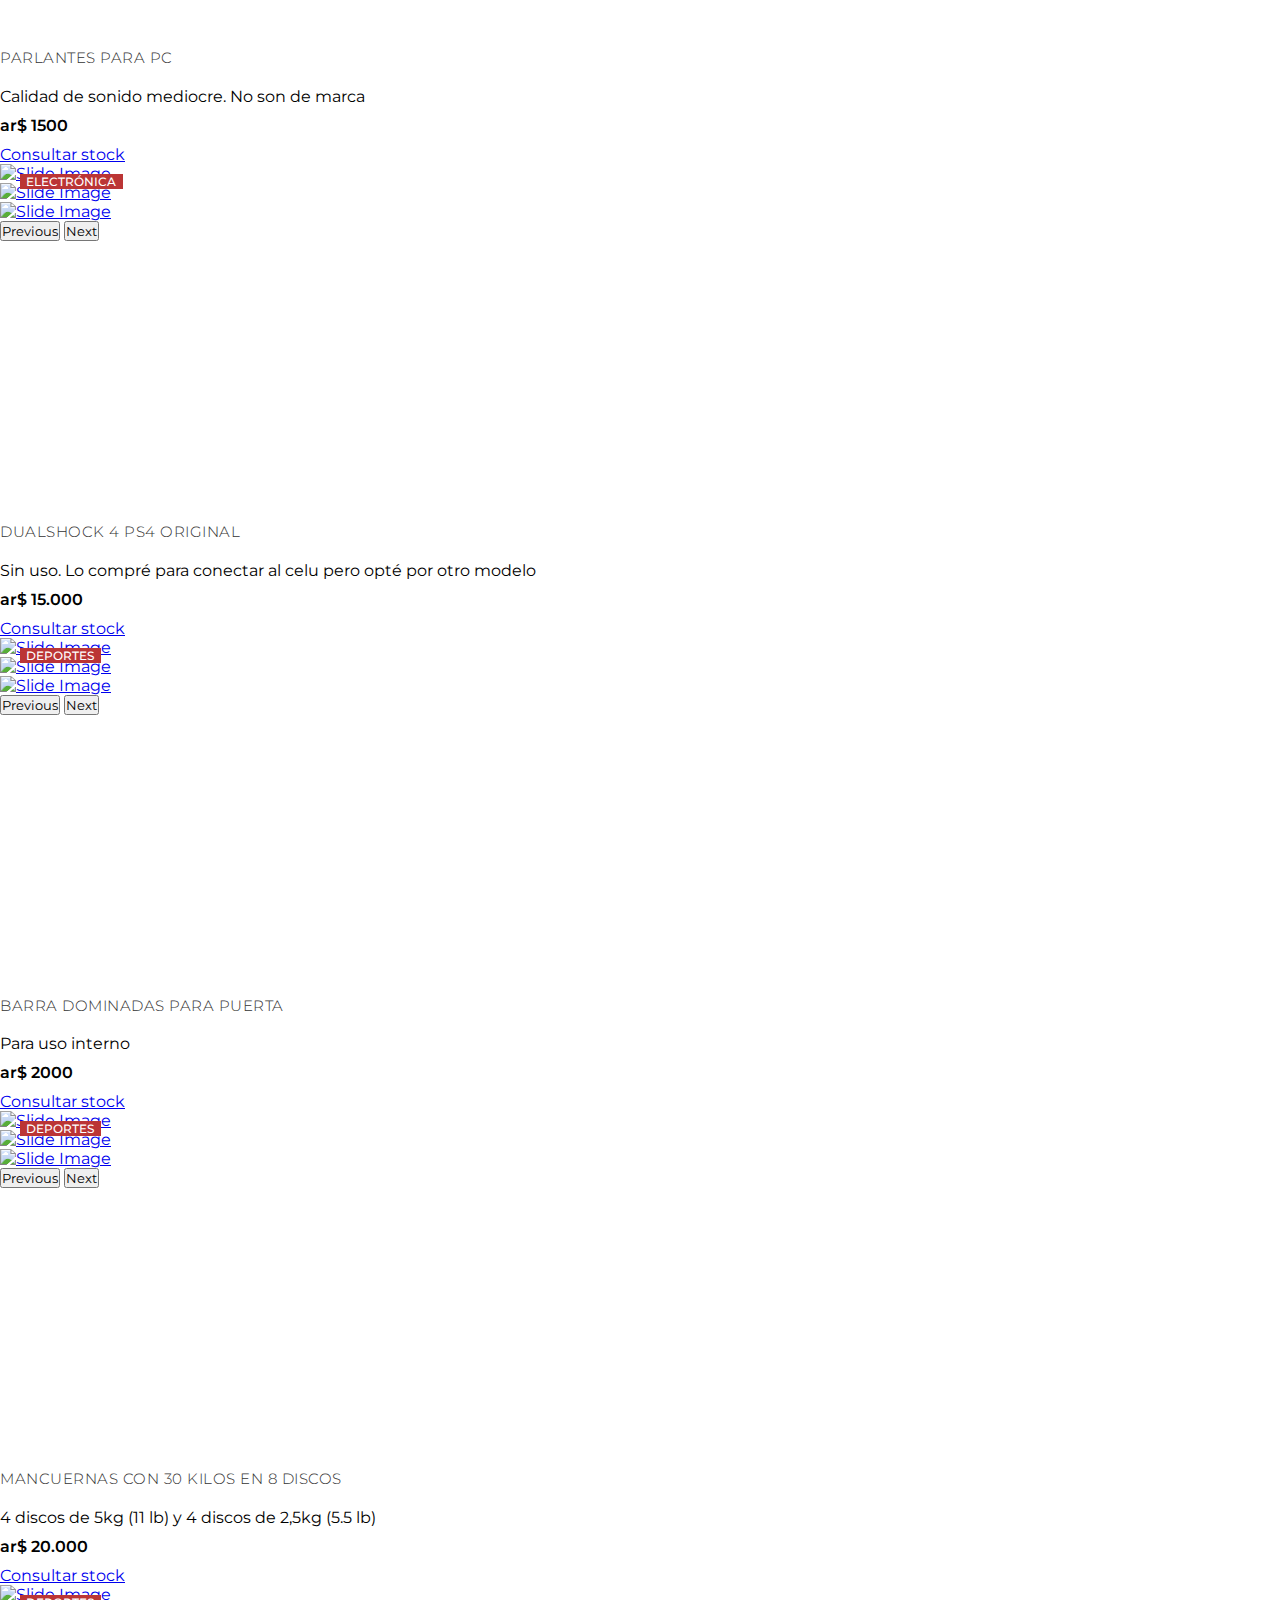
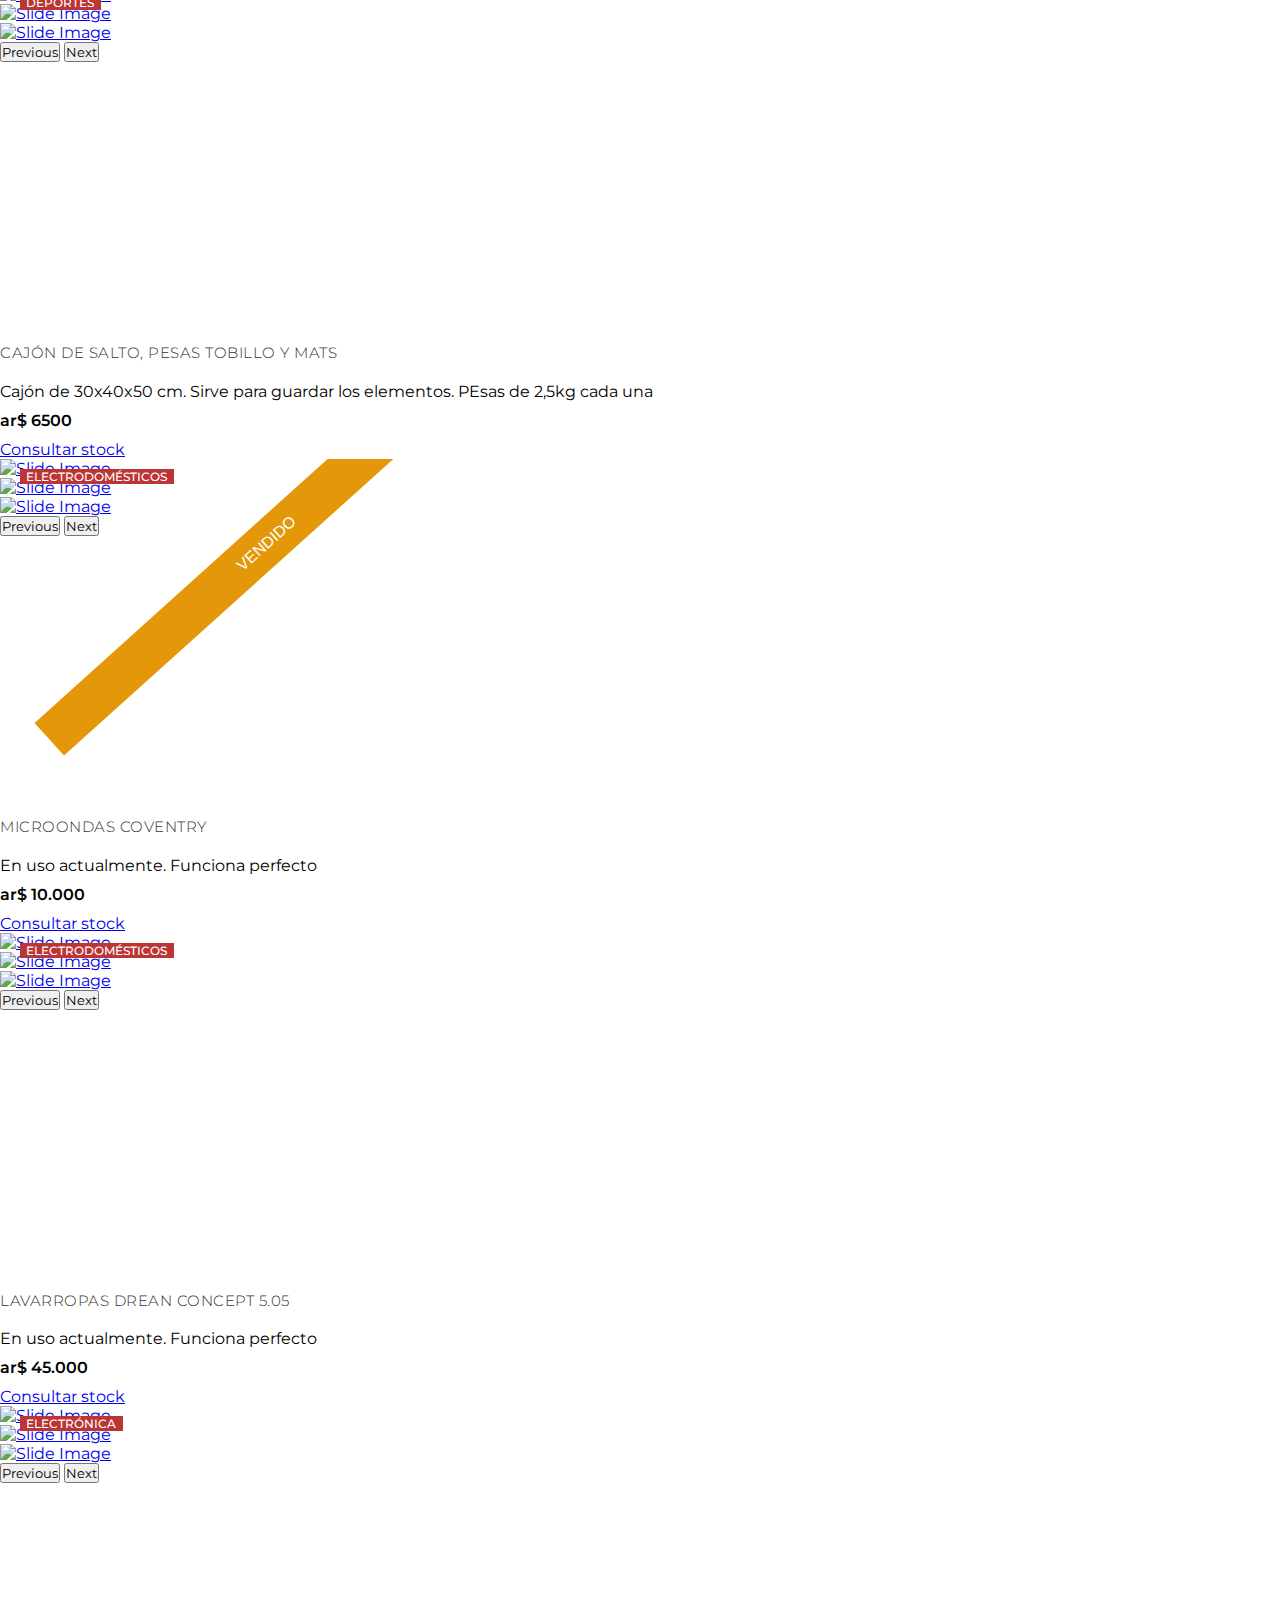
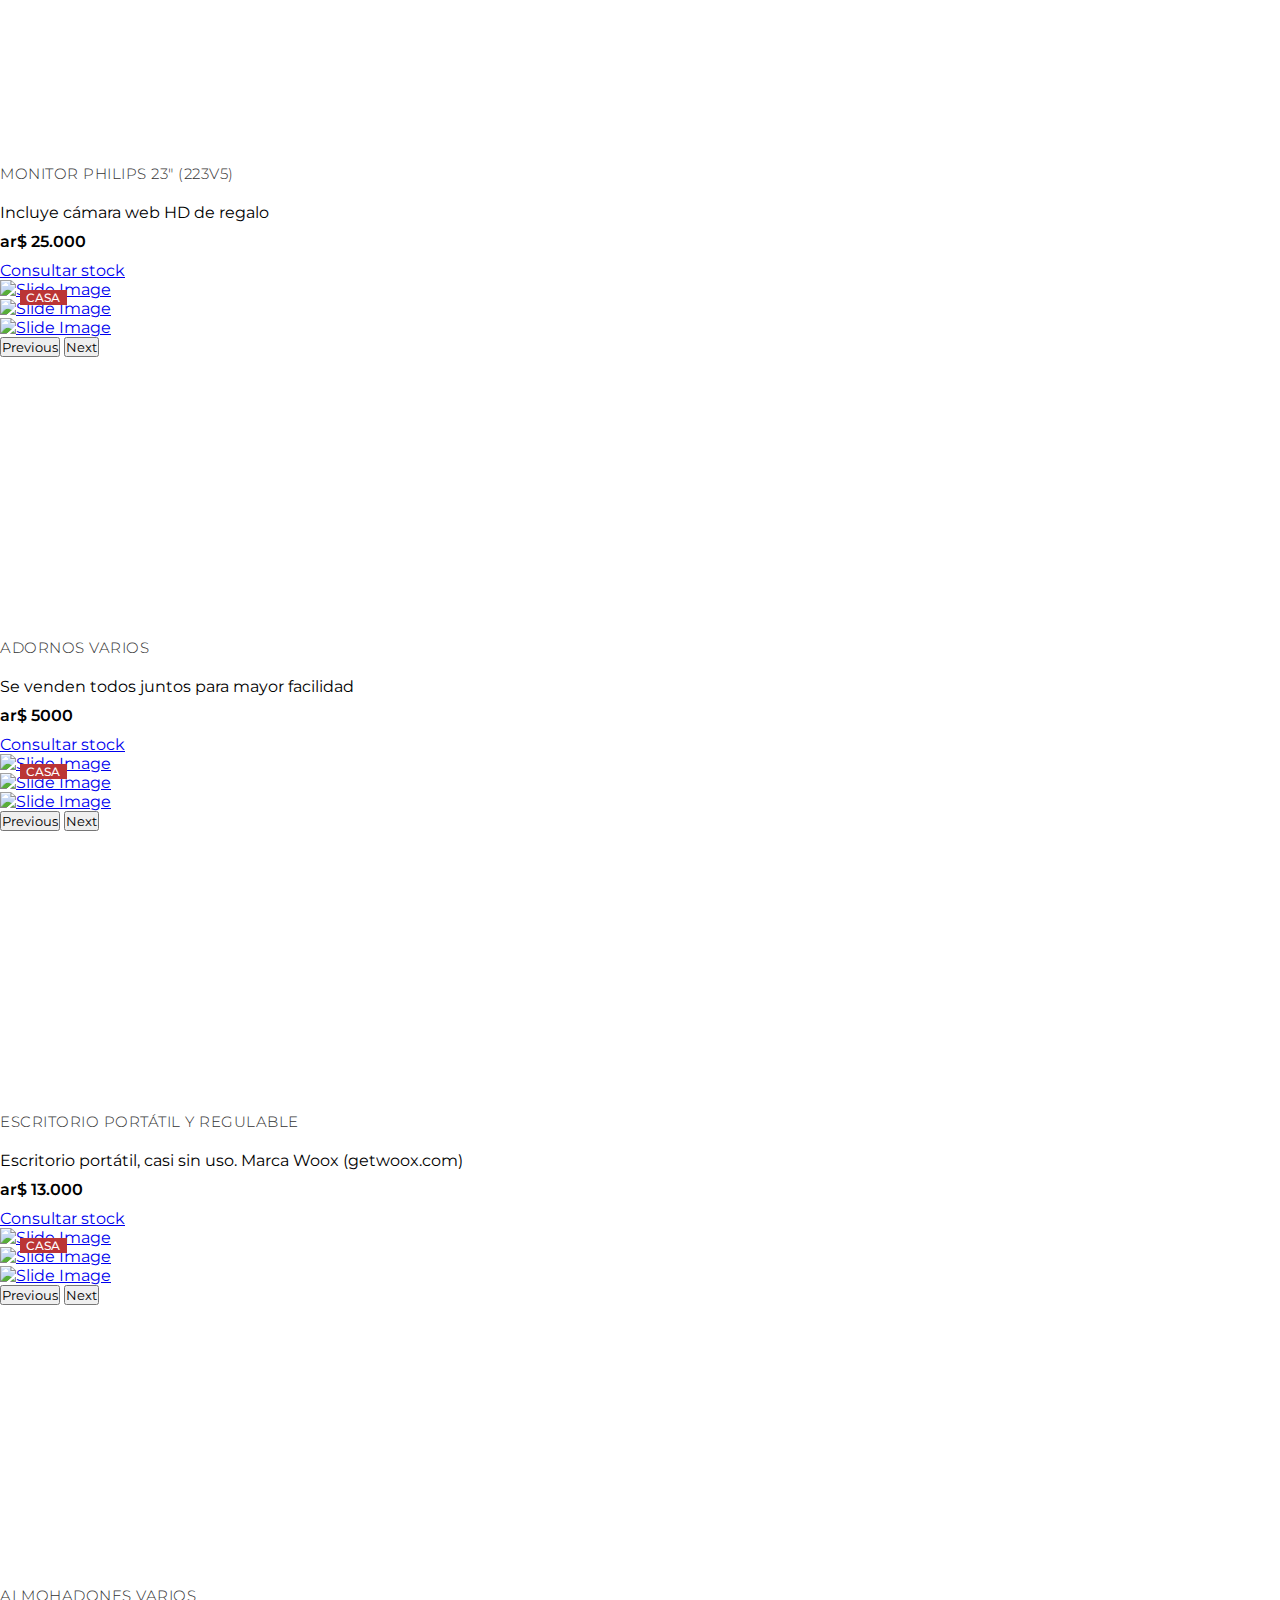
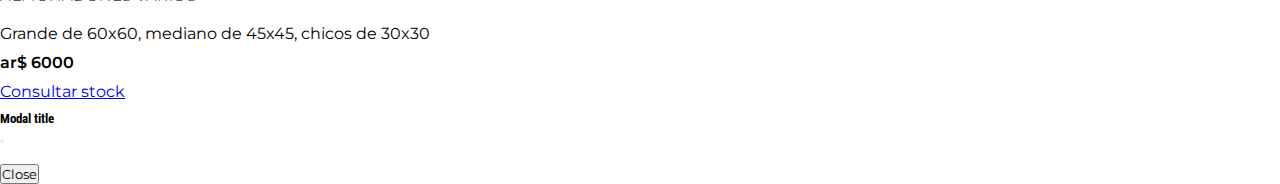
==== commit 9a59b2e0: "update stock" ====
--- a/garage-sale.html
+++ b/garage-sale.html
@@ -214,6 +214,7 @@
             ],
             description: 'Calidad de sonido mediocre. No son de marca',
             category: 'Electrónica',
+            sold: 'true'
 
         },
         {
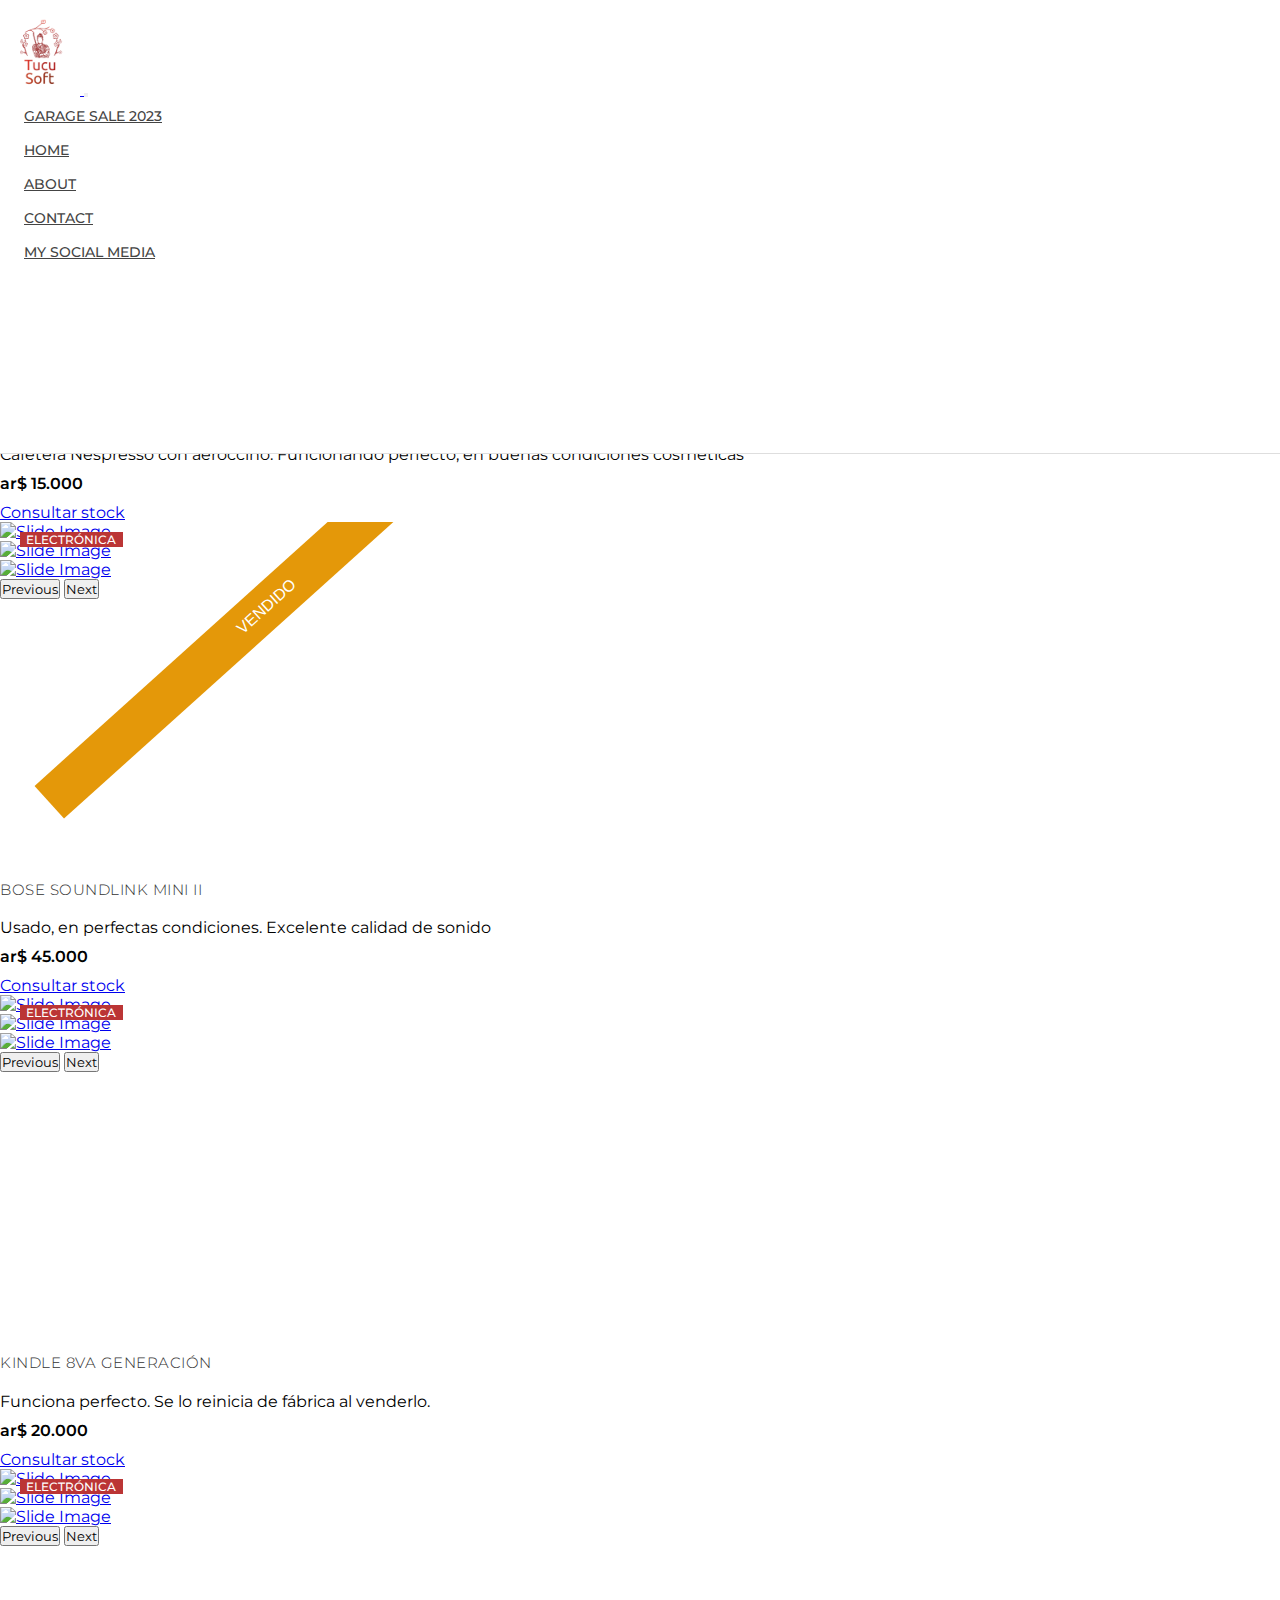
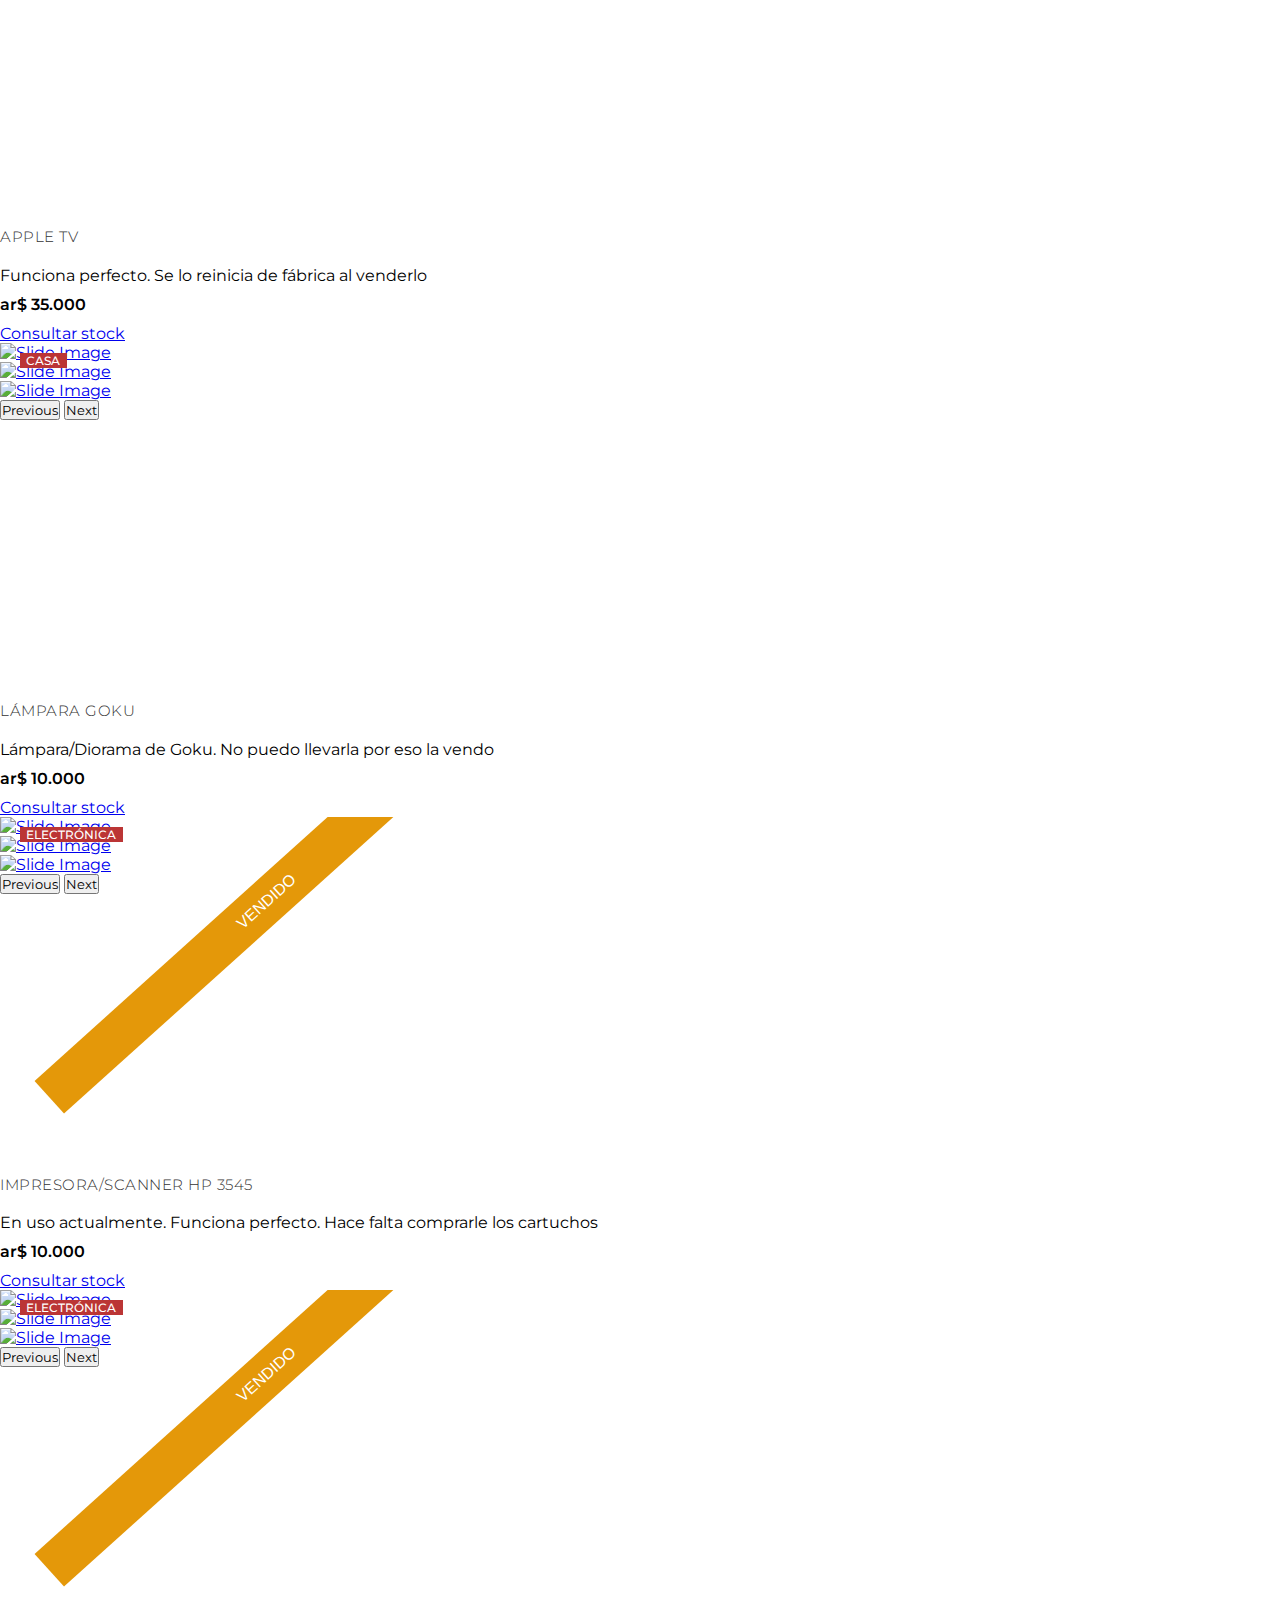
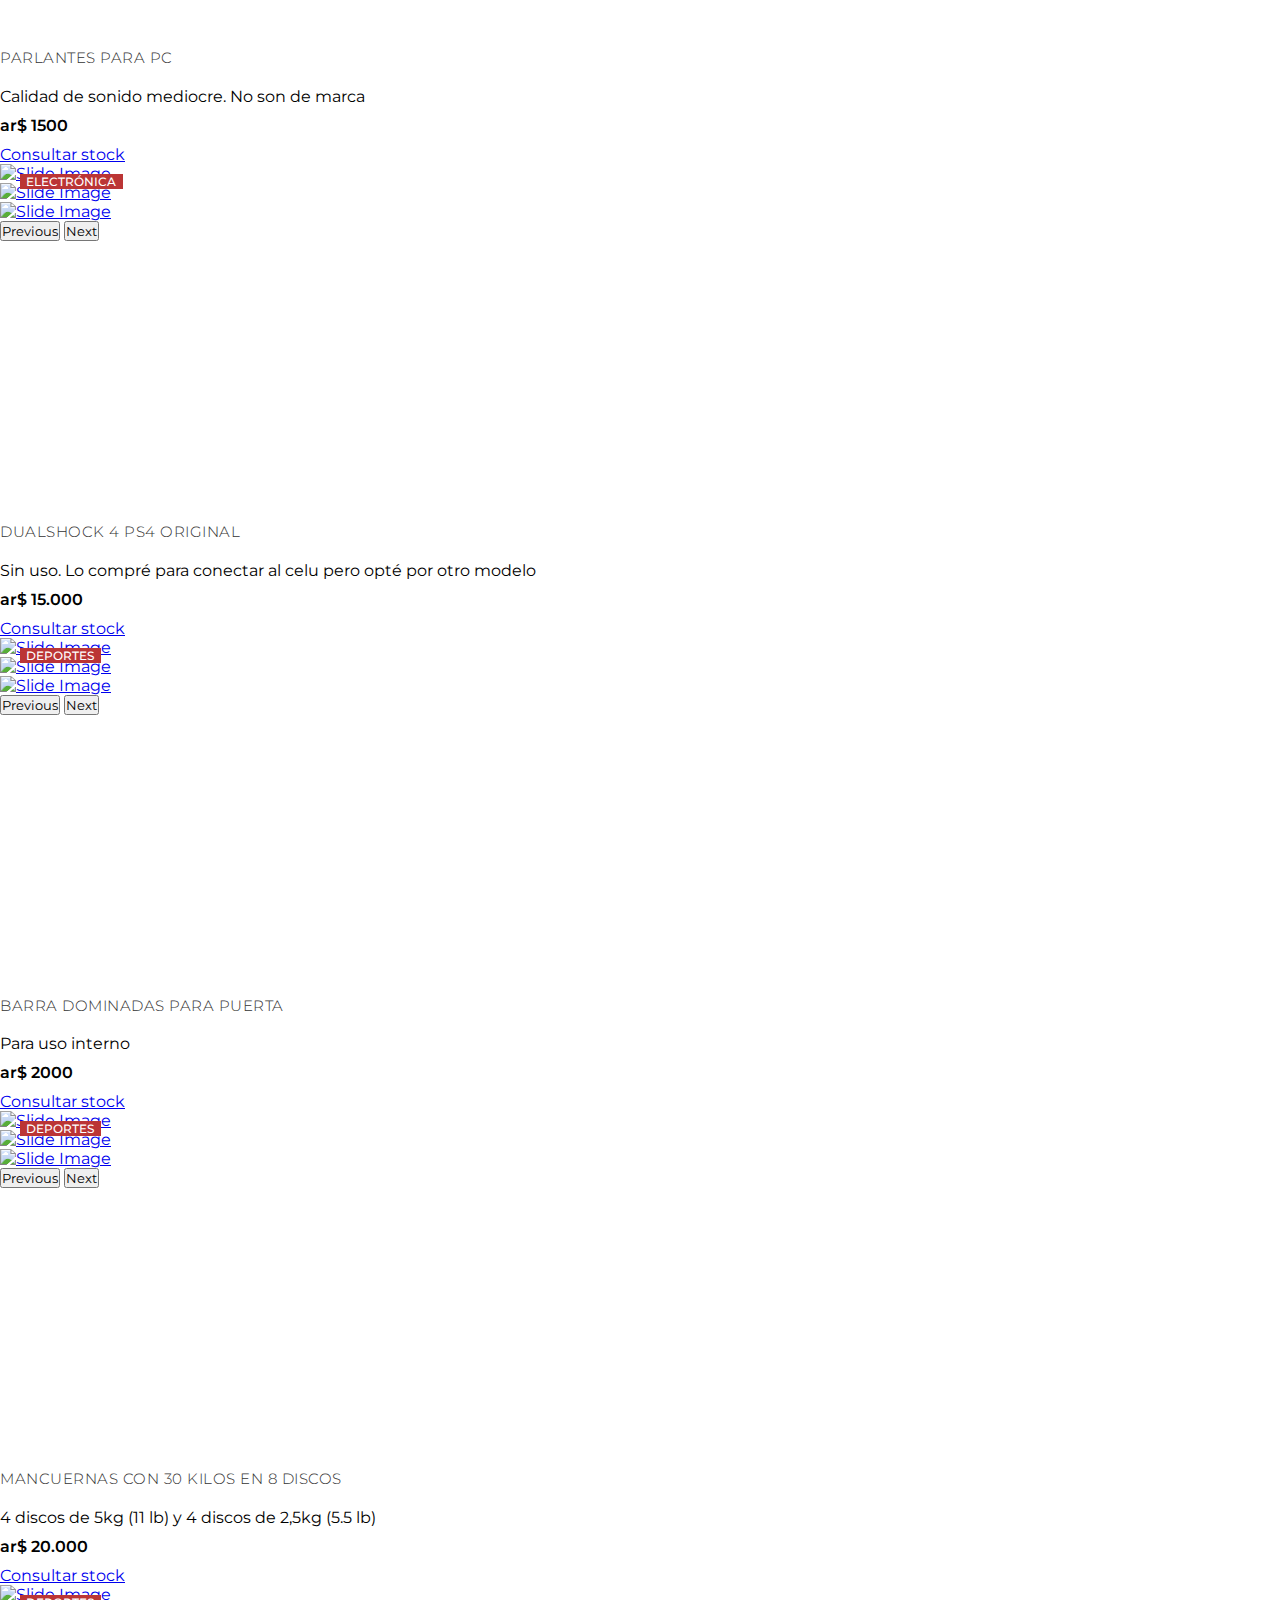
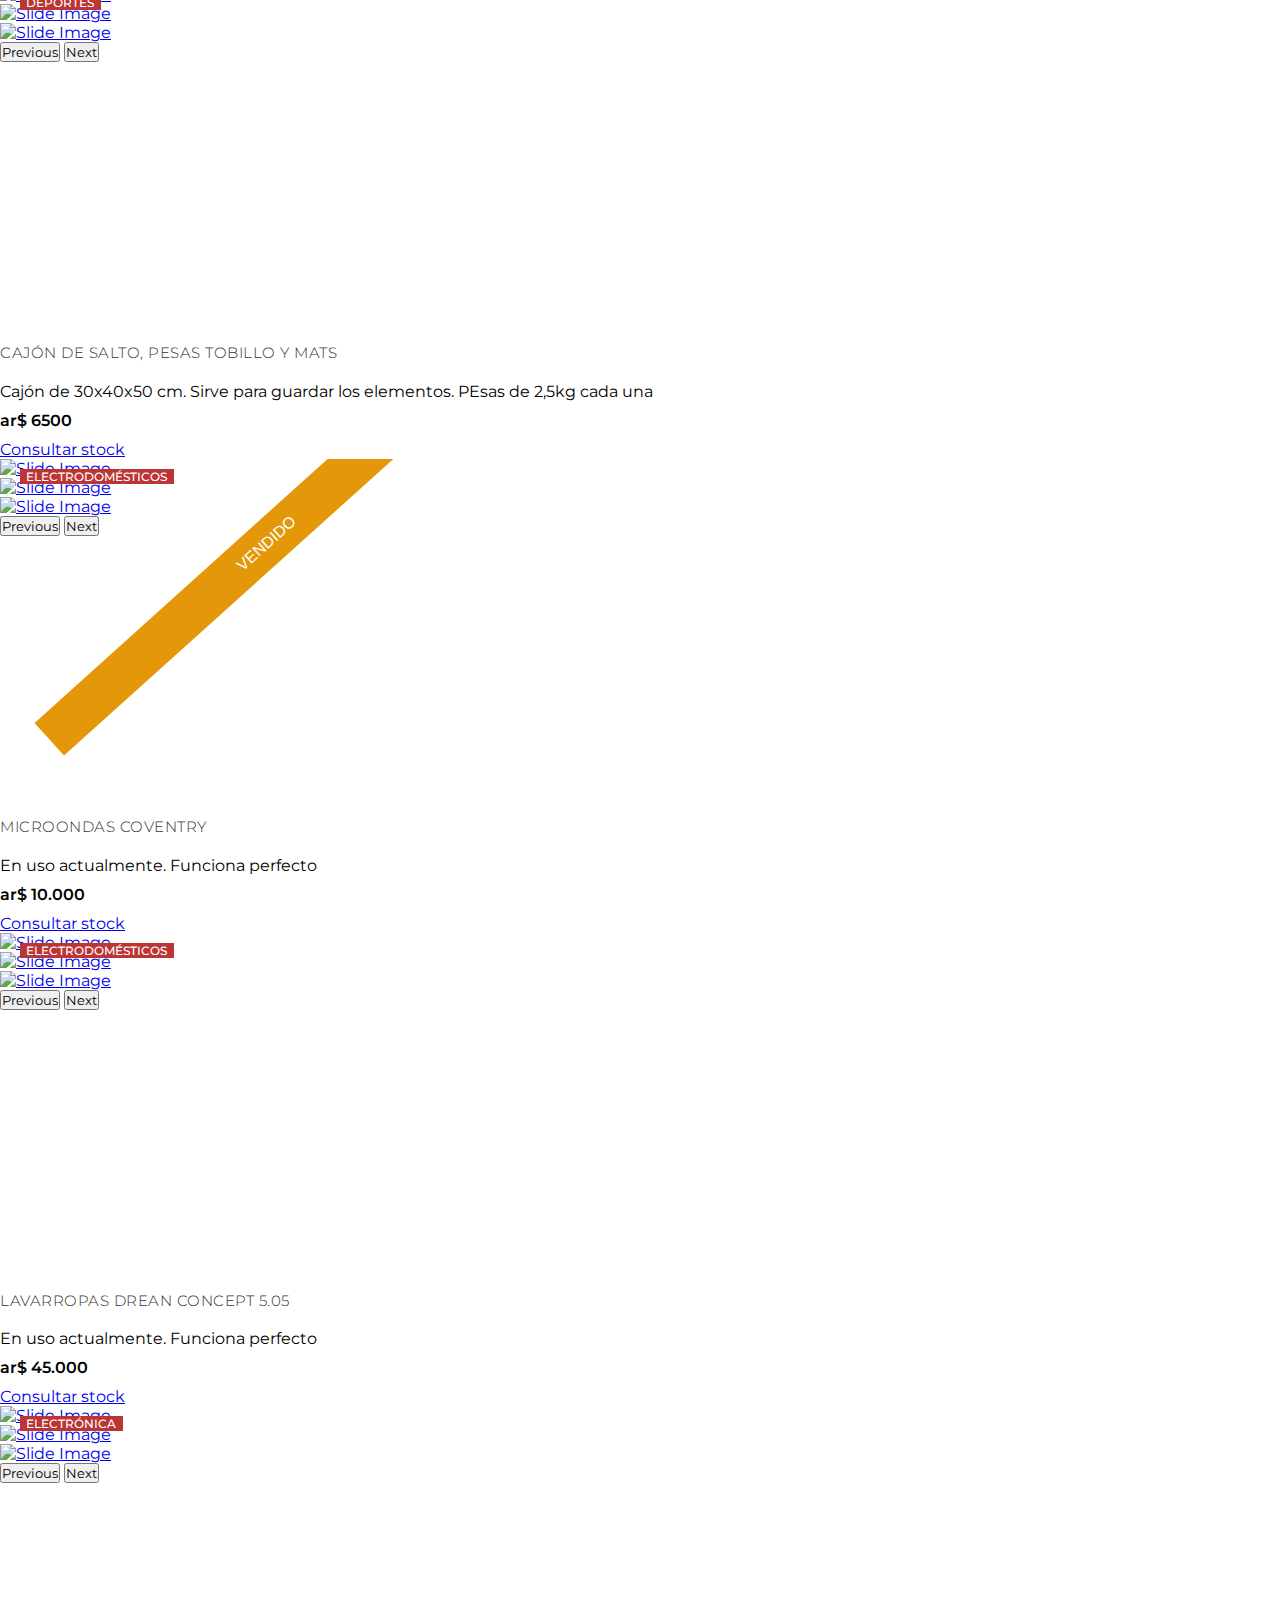
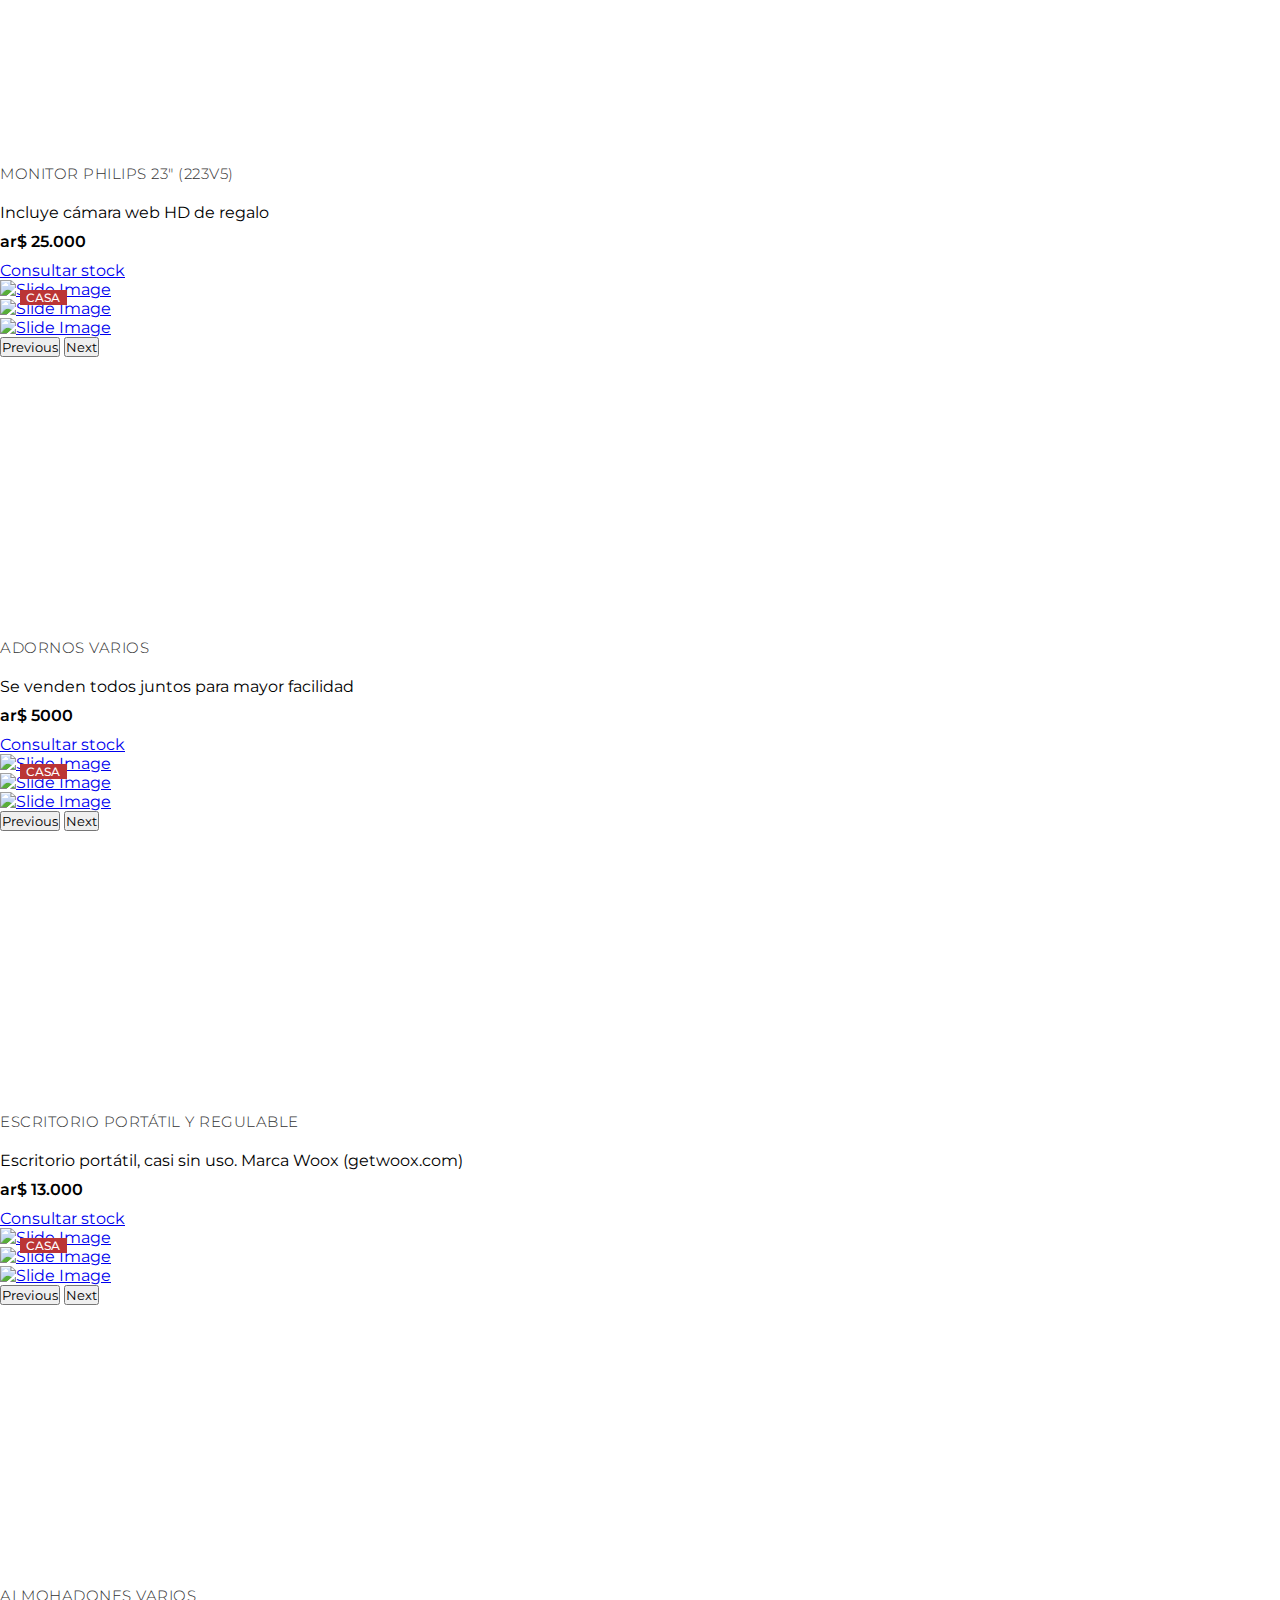
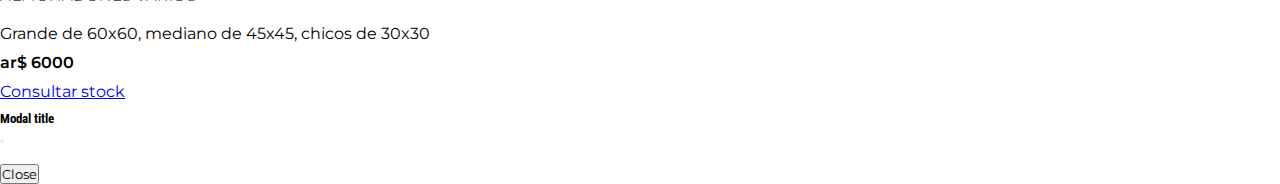
==== commit eeb6fdd1: "Update garage-sale.html" ====
--- a/garage-sale.html
+++ b/garage-sale.html
@@ -154,6 +154,7 @@
             ],
             description: 'Usado, en perfectas condiciones. Excelente calidad de sonido',
             category: 'Electrónica',
+            sold: 'true'
 
         },
         {
@@ -202,7 +203,7 @@
             ],
             description: 'En uso actualmente. Funciona perfecto. Hace falta comprarle los cartuchos',
             category: 'Electrónica',
-
+            sold: 'true'
         },
         {
             name: 'Parlantes para PC',
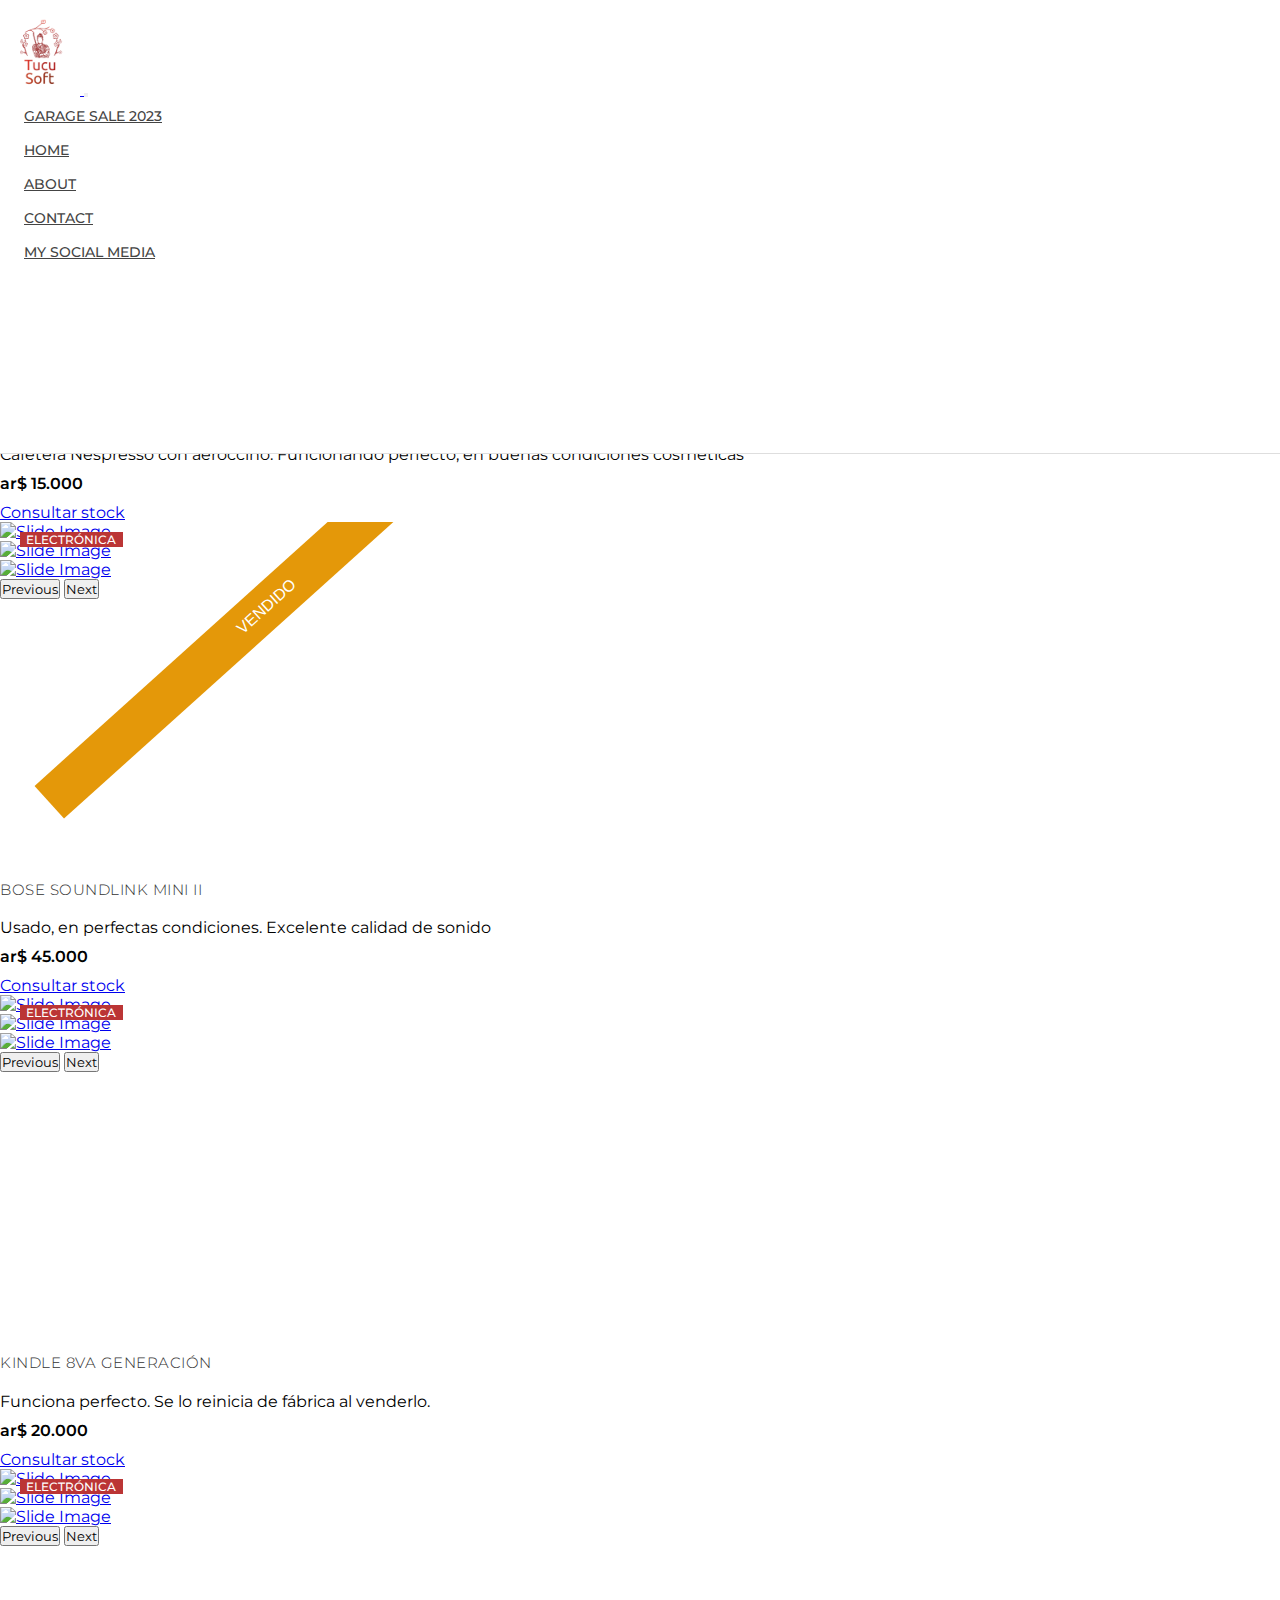
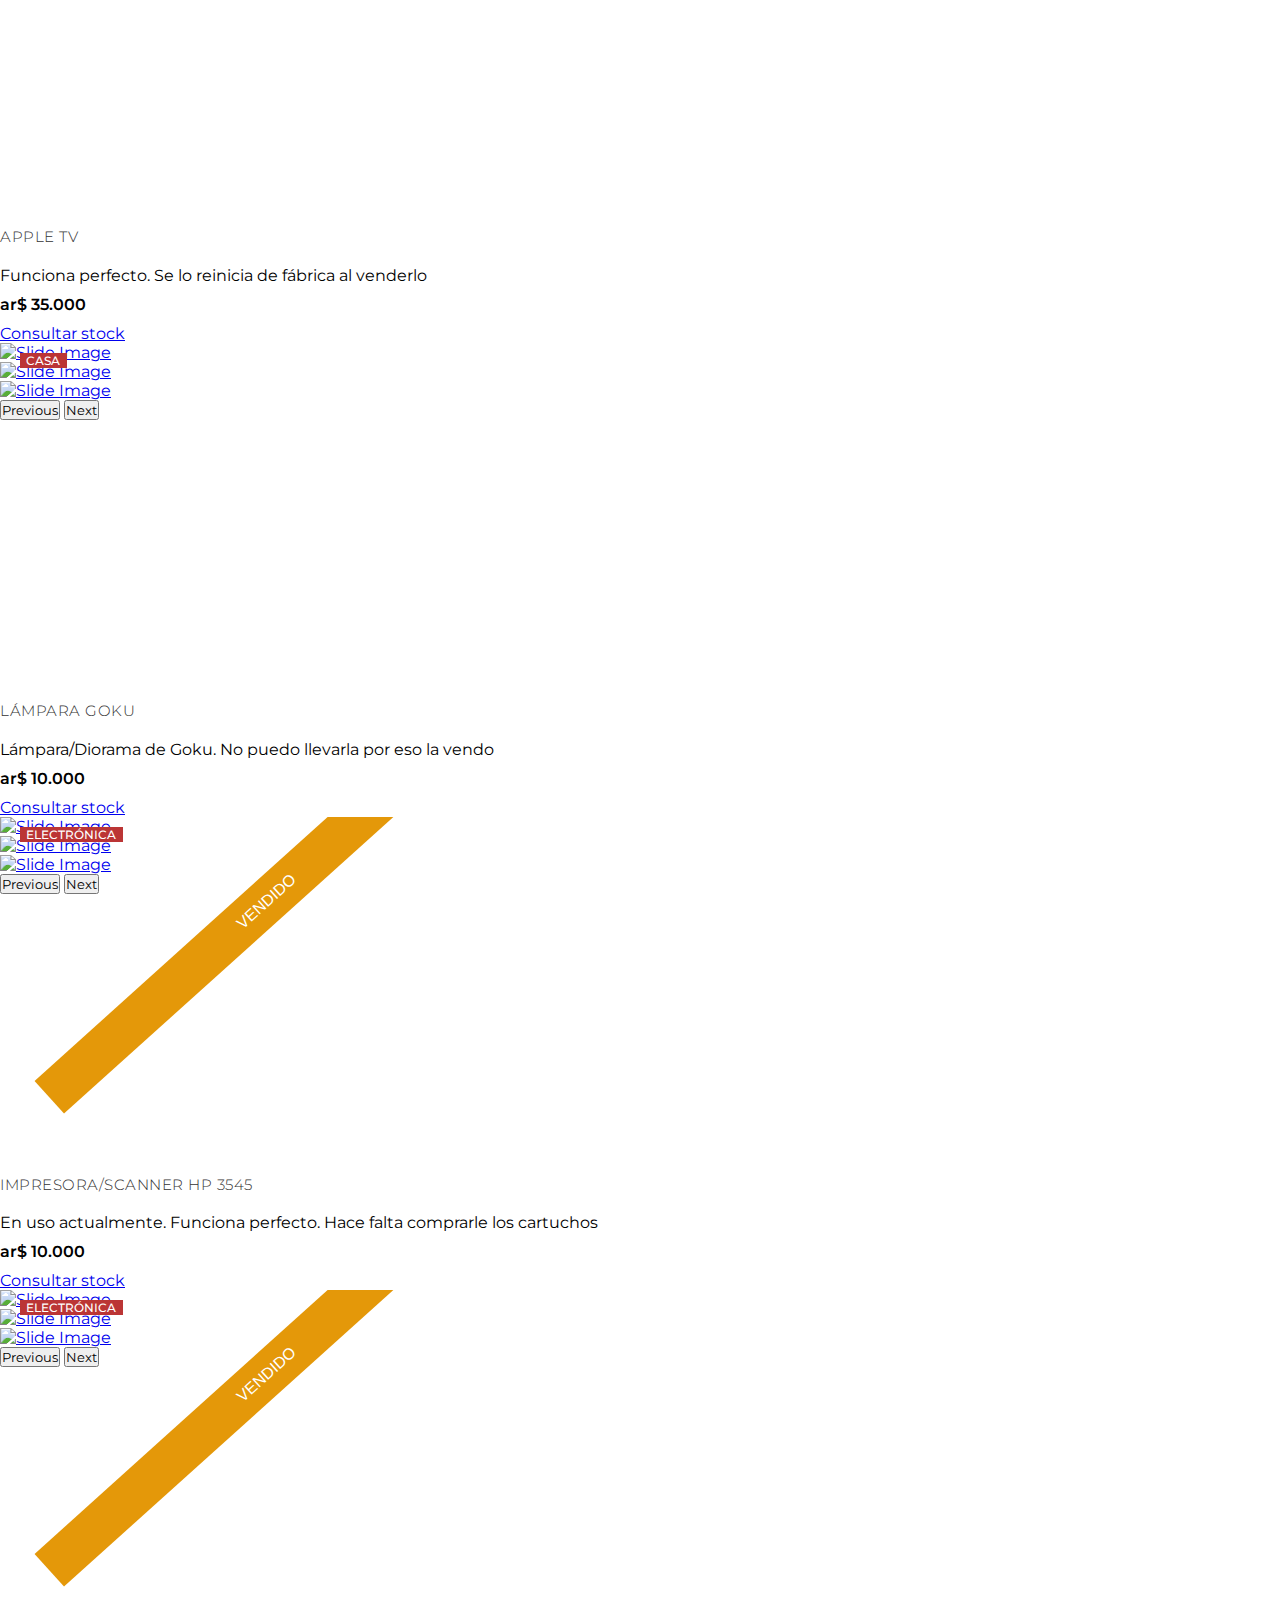
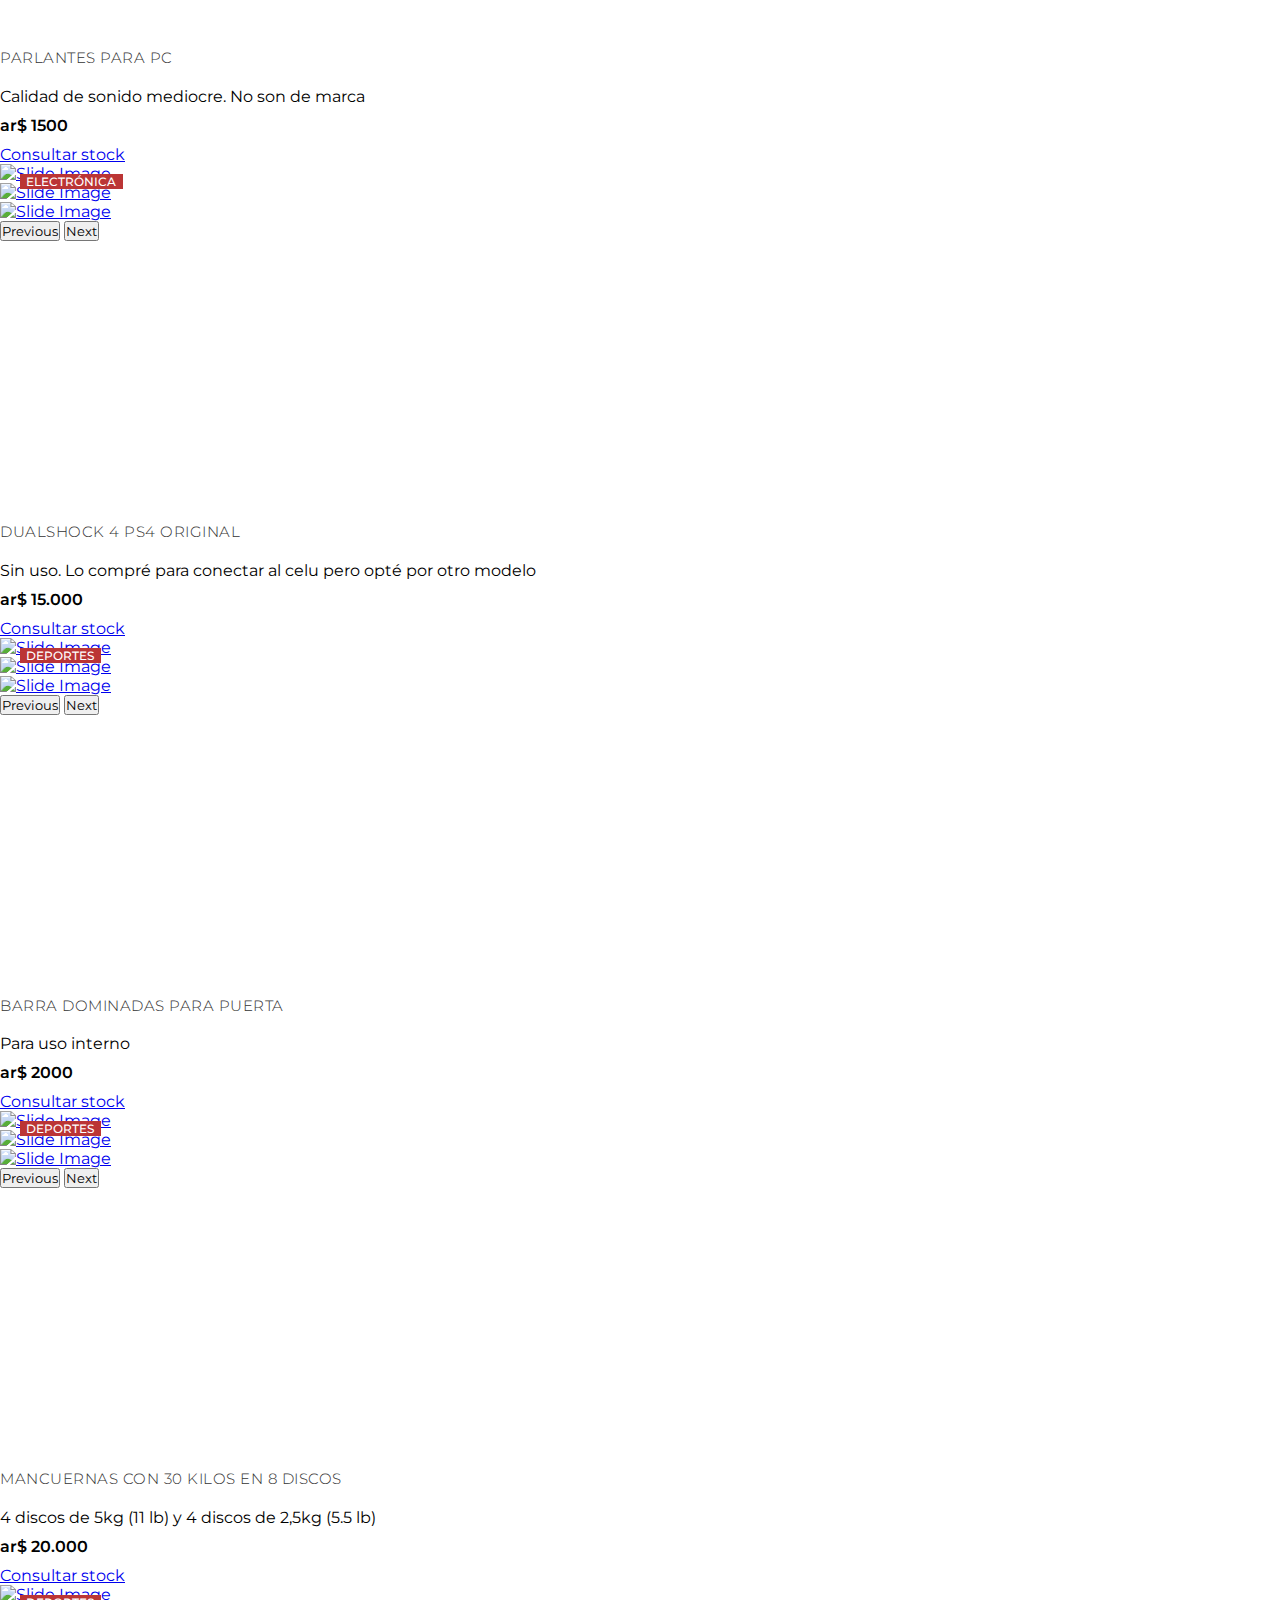
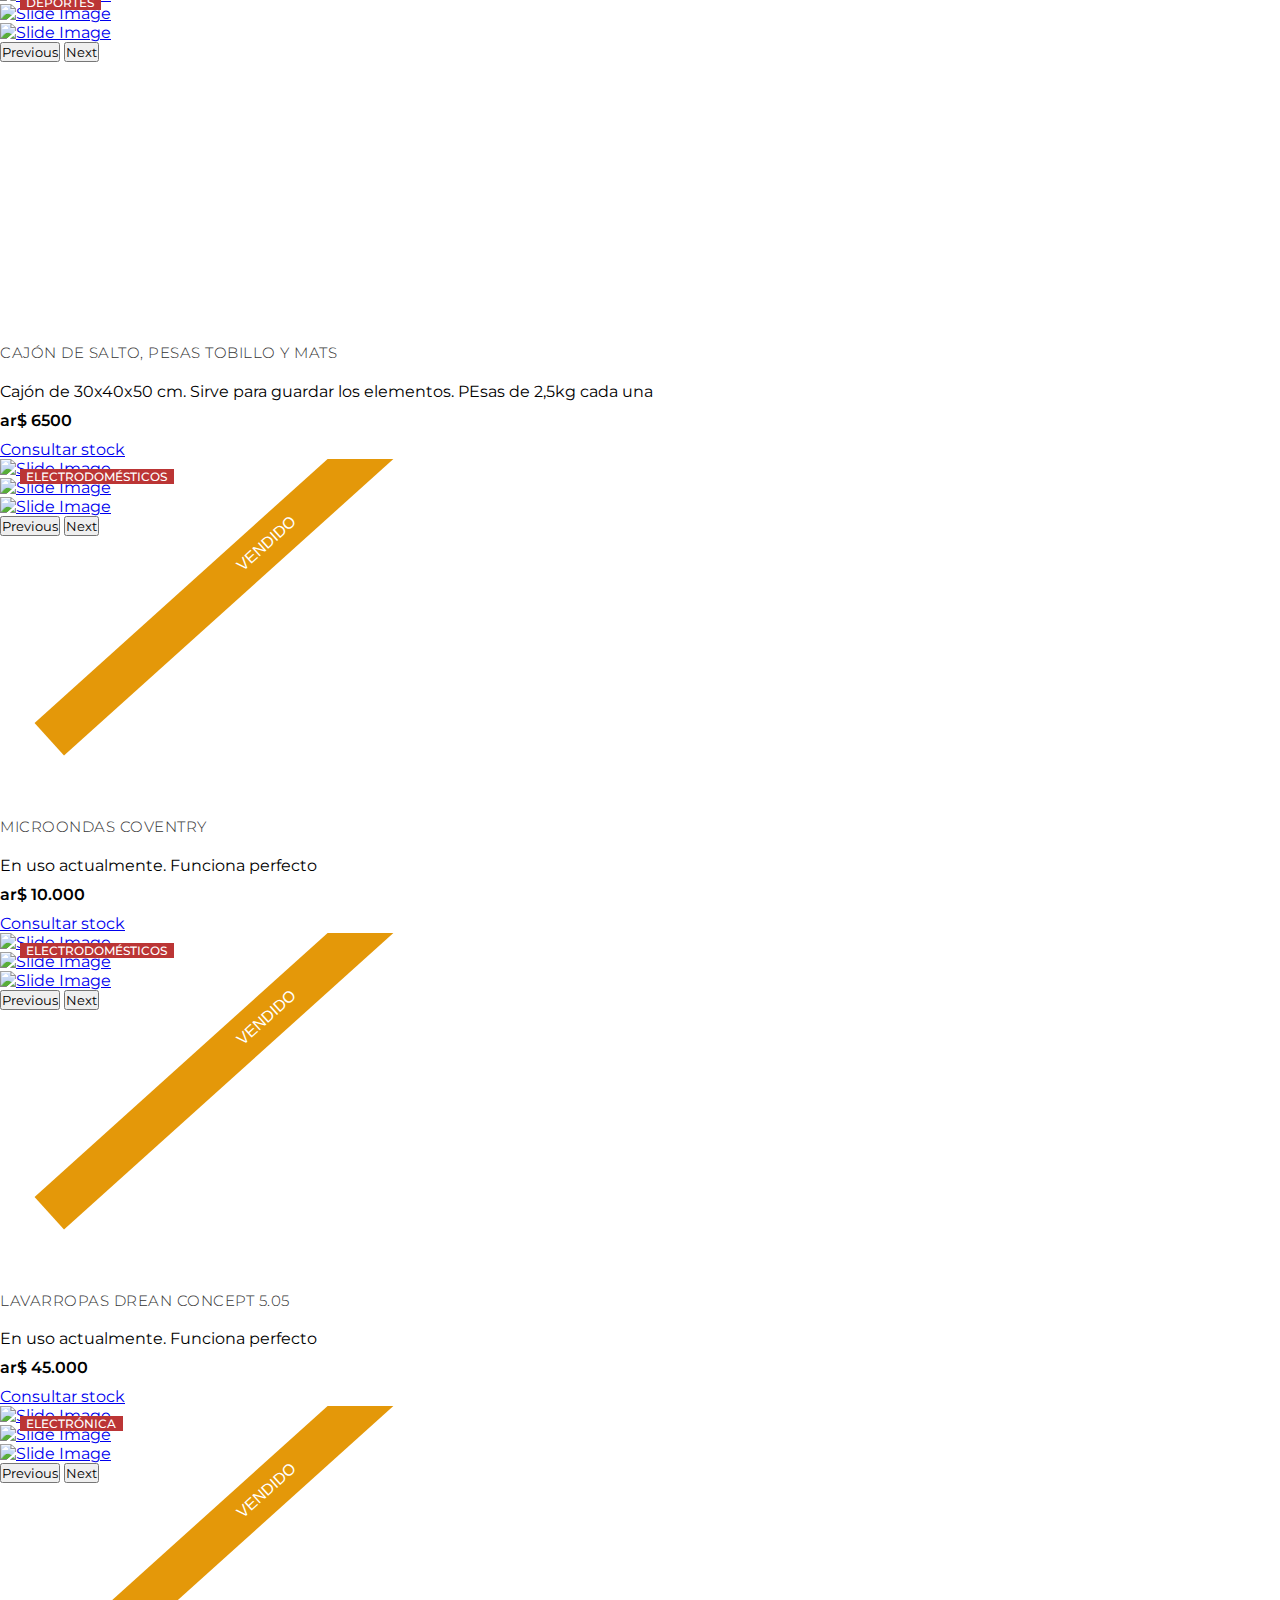
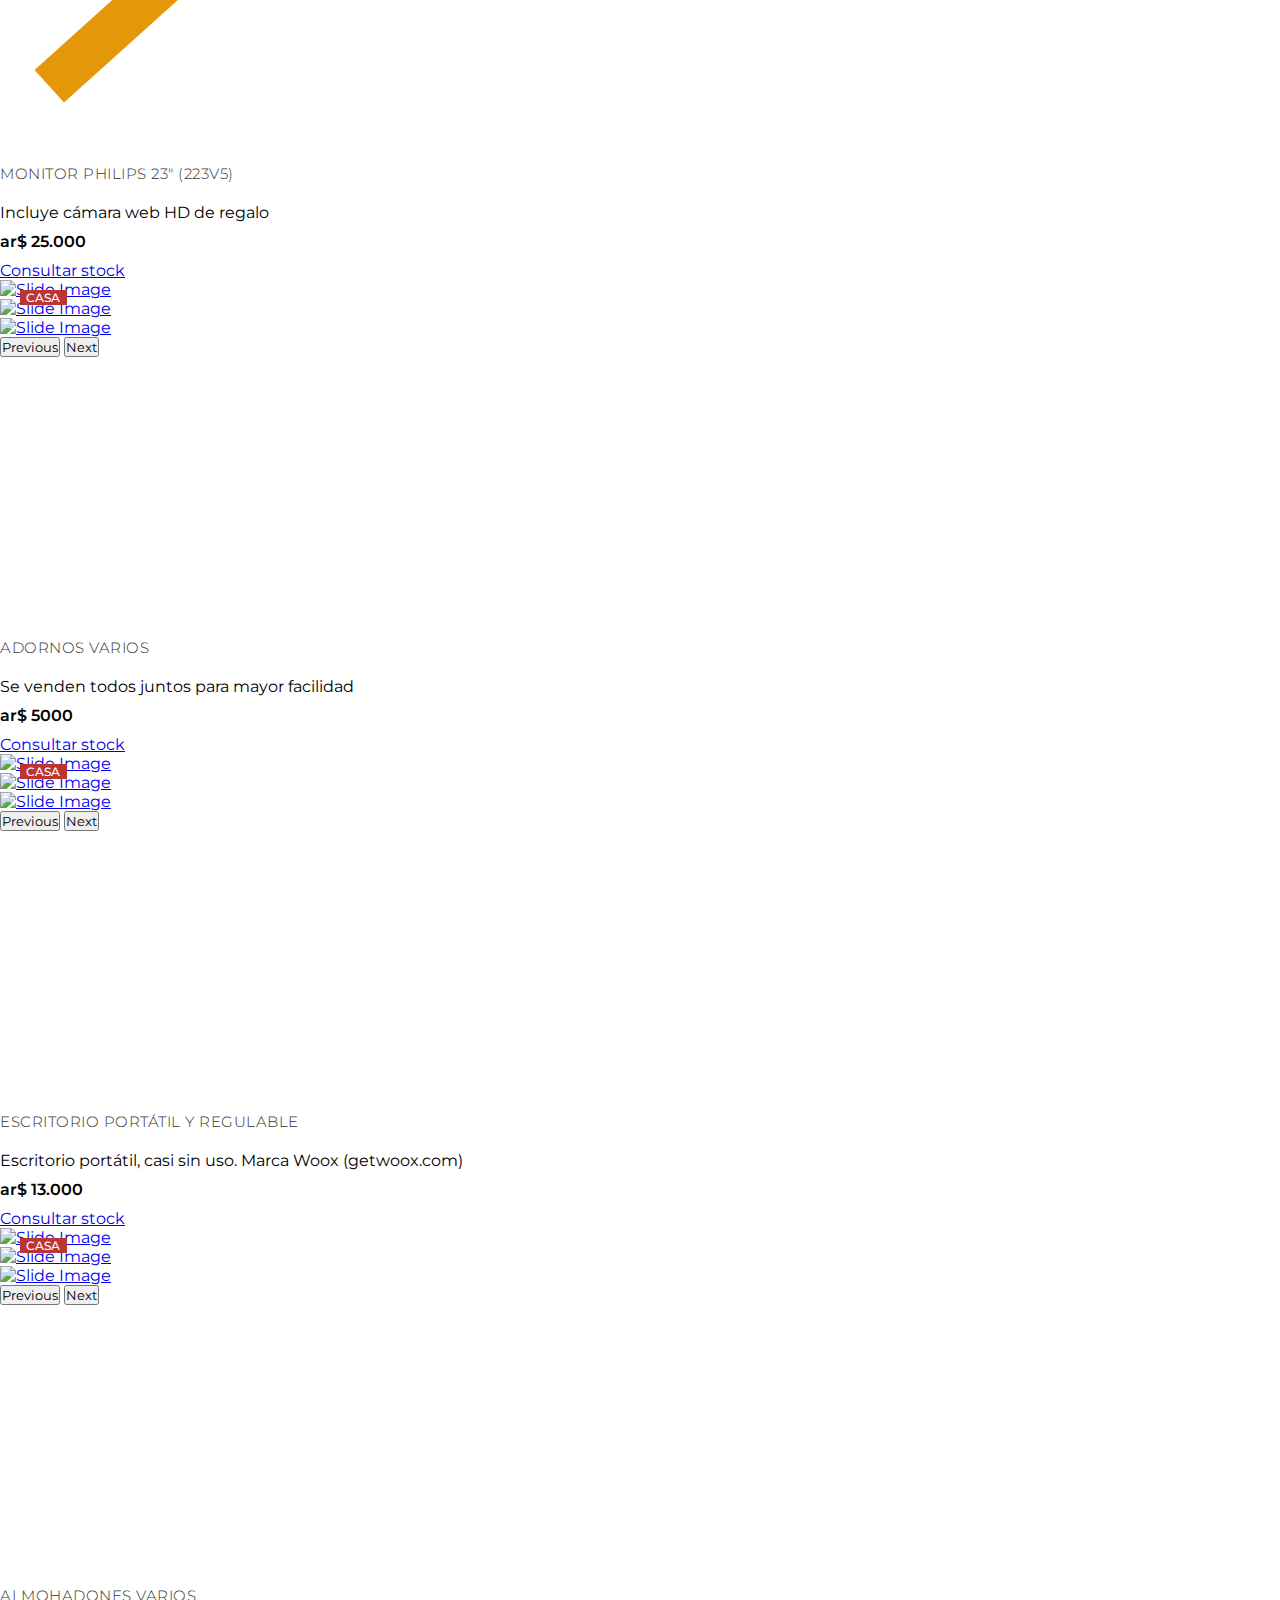
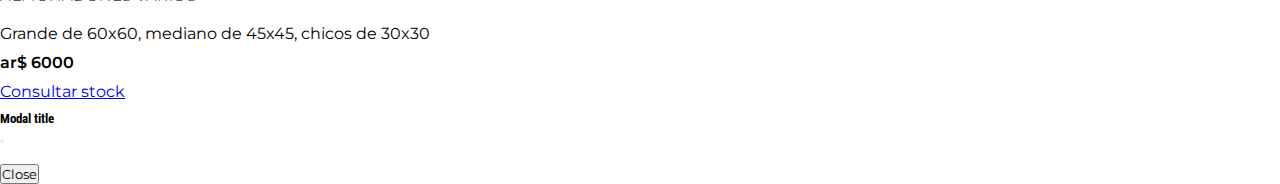
==== commit 57b5f9d0: "Update garage-sale.html" ====
--- a/garage-sale.html
+++ b/garage-sale.html
@@ -289,6 +289,7 @@
             ],
             description: 'En uso actualmente. Funciona perfecto',
             category: 'Electrodomésticos',
+            sold: 'true'
 
         },
         {
@@ -301,6 +302,7 @@
             ],
             description: 'Incluye cámara web HD de regalo',
             category: 'Electrónica',
+            sold: 'true'
 
         },
         {
